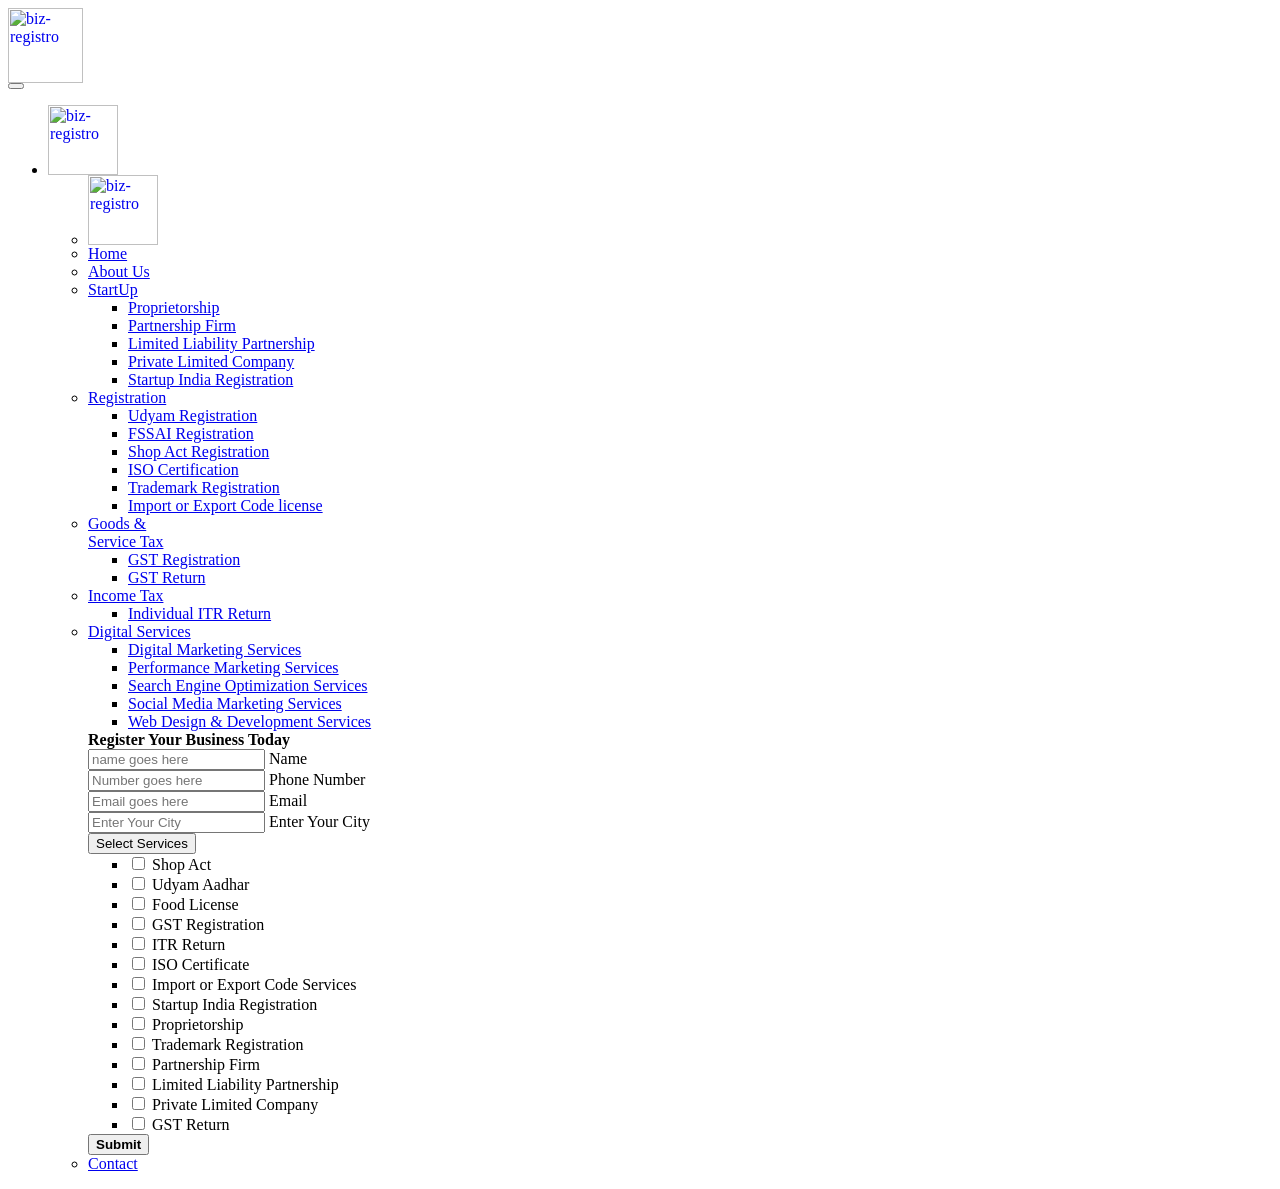
==== index.html @ 070ddfbb "Add files via upload" ====
<html>
    <head>
    <link rel="stylesheet" type="text/css" href="C:\Users\User\Desktop\Demo Website\web1.css" media="all">
    <link rel="stylesheet" type="text/css" href="C:\Users\User\Desktop\Demo Website\web2.css" media="all">
    <link rel="stylesheet" type="text/css" href="C:\Users\User\Desktop\Demo Website\web3.css" media="all">
    </head>
<body>
<div class="main-page-wrapper">
        <header class="theme-main-menu menu-overlay menu-style-six sticky-menu">
           <div class="inner-content">
                <div class="top-header position-relative">
                    <div class="d-flex align-items-center justify-content-between">
                        <div class="logo order-lg-0">
                            <a href="C:\Users\User\Desktop\Demo Website\index.html" class="d-flex align-items-center" title="Logo">
                                <img src="C:\Users\User\Desktop\Demo Website\image\logo.png" style="height:75px"
                                    title="biz-registro" alt="biz-registro">
                        </div>
                        <nav class="navbar navbar-expand-lg p0 ms-lg-5 order-lg-2">
                            <button class="navbar-toggler d-block d-lg-none" type="button" data-bs-toggle="collapse"
                                data-bs-target="#navbarNav" aria-controls="navbarNav" aria-expanded="false"
                                aria-label="Toggle navigation">
                                <span></span>
                            </button>
                            <div class="collapse navbar-collapse" id="navbarNav">
                                <ul class="navbar-nav align-items-lg-center">
                                    <li class="d-block d-lg-none">
                                        <div class="logo"><a href="C:\Users\User\Desktop\Demo Website\index.html" class="d-block" title="Logo"><img
                                                    src="C:\Users\User\Desktop\Demo Website\image\logo.png"
                                                    style="height:70px" title="biz-registro" alt="biz-registro"></a>
                                        </div>
                                    </li>
                                    
                            <div class="collapse navbar-collapse" id="navbarNav">
                                <ul class="navbar-nav align-items-lg-center">
                                    <li class="d-block d-lg-none">
                                        <div class="logo"><a href="C:\Users\User\Desktop\Demo Website\index.html" class="d-block" title="Logo"><img
                                                    src="C:\Users\User\Desktop\Demo Website\image\logo.png"
                                                    style="height:70px" title="biz-registro" alt="biz-registro"></a>
                                        </div>
                                    </li>
                                    <li class="nav-item">
                                        <a class="nav-link" href="C:\Users\User\Desktop\Demo Website\index.html" role="button" title="Home">Home</a>
                                    </li>
                                    <li class="nav-item">
                                        <a class="nav-link w-100" href="https://bizregistro.com/about-us/" role="button"
                                            title="About Us">About Us</a>
                                    </li>
                                    <li class="nav-item dropdown">
                                        <a class="nav-link dropdown-toggle" href="#" title="#" title="#" role="button"
                                            data-bs-toggle="dropdown" data-bs-auto-close="outside"
                                            aria-expanded="false">StartUp
                                        </a>
                                        <ul class="dropdown-menu">
                                            <li><a href="https://bizregistro.com/proprietorship-registration-online/"
                                                    class="dropdown-item"
                                                    title="Proprietorship"><span>Proprietorship</span></a>
                                            </li>
                                            <li><a href="https://bizregistro.com/partnership-firm-registration/"
                                                    class="dropdown-item" title="Partnership Firm"><span>Partnership
                                                        Firm</span></a>
                                            </li>
                                            <li><a href="https://bizregistro.com/limited-liability-partnership/"
                                                    class="dropdown-item"
                                                    title="Limited Liability Partnership"><span>Limited Liability
                                                        Partnership</span></a></li>
                                            <li><a href="https://bizregistro.com/private-limited-company/"
                                                    class="dropdown-item" title="Private Limited Company"><span>Private
                                                        Limited Company</span></a></li>
                                            <li><a href="https://bizregistro.com/startup-india-registration-online/"
                                                    class="dropdown-item" title="Startup India Registration"><span>Startup India Registration
                                                    </span></a></li>
                                        </ul>
                                    </li>
                                    <li class="nav-item dropdown">
                                        <a class="nav-link dropdown-toggle" href="#" title="#" role="button"
                                            data-bs-toggle="dropdown" data-bs-auto-close="outside" aria-expanded="false"
                                            title="Registration">Registration
                                        </a>
                                        <ul class="dropdown-menu">
                                            <li><a href="https://bizregistro.com/udyam-registration/" class="dropdown-item"
                                                    title="Udyam Registration"><span>Udyam Registration</span></a></li>
                                            <li><a href="https://bizregistro.com/fssai-registration/" class="dropdown-item"
                                                    title="FSSAI Registration"><span>FSSAI Registration</span></a></li>
                                            <li><a href="https://bizregistro.com/shop-act-registration/" class="dropdown-item"
                                                    title="Shop Act Registration"><span>Shop Act Registration</span></a>
                                            </li>
                                            <li><a href="https://bizregistro.com/iso-certification-online-service/" class="dropdown-item"
                                                    title="ISO Certification "><span>ISO Certification </span></a>
                                            </li>
                                            <li><a href="https://bizregistro.com/trademark-registration/" class="dropdown-item"
                                                    title="rademark Registration"><span>Trademark
                                                        Registration</span></a>
                                            </li>
                                            <li><a href="https://bizregistro.com/import-export-license-registration-online/" class="dropdown-item"
                                                    title="Import or Export Code license"><span>Import or Export Code license</span></a>
                                            </li>
                                        </ul>
                                    </li>
                                    <li class="nav-item dropdown">
                                        <a class="nav-link dropdown-toggle" href="#" title="#" role="button"
                                            data-bs-toggle="dropdown" data-bs-auto-close="outside" aria-expanded="false"
                                            title="Goods & Service Tax">Goods &<br> Service Tax
                                        </a>
                                        <ul class="dropdown-menu">
                                            <li><a href="https://bizregistro.com/gst-registration/" class="dropdown-item"
                                                    title="GST Registration"><span>GST Registration</span></a>
                                            </li>
                                            <li><a href="https://bizregistro.com/gst-filing/" class="dropdown-item"
                                                    title="GST Return"><span>GST Return</span></a>
                                            </li>
                                        </ul>
                                    </li>
                                    <li class="nav-item dropdown">
                                        <a class="nav-link dropdown-toggle" href="#" title="#" role="button"
                                            data-bs-toggle="dropdown" data-bs-auto-close="outside" aria-expanded="false"
                                            title="Income Tax">Income Tax
                                        </a>
                                        <ul class="dropdown-menu">
                                            <li><a href="https://bizregistro.com/personal-tax-filing/" class="dropdown-item"
                                                    title="Individual ITR Return"><span>Individual ITR Return</span></a>
                                            </li>
                                        </ul>
                                    </li>
                                    <li class="nav-item dropdown">
                                        <a class="nav-link dropdown-toogle" href="#" title="#" role="button"
                                            data-bs-toggle="dropdown" data-bs-auto-close="outside" aria-expanded="false"
                                            title="Other Services"> Digital Services
                                        </a>
                                        <ul class="dropdown-menu">
                                            <li><a href="https://bizregistro.com/digital-marketing/" class="dropdown-item"
                                                    title="Digital Marketing Services"><span>Digital Marketing Services</span></a>
                                            </li>
                                            <li><a href="https://bizregistro.com/performance-marketing-services/" class="dropdown-item"
                                                    title="Performance Marketing Services"><span>Performance Marketing Services</span></a>
                                            </li>
                                            <li><a href="https://bizregistro.com/seo-services-in-pune/" class="dropdown-item"
                                                    title="Search Engine Optimization Services"><span>Search Engine Optimization Services</span></a>
                                            </li>
                                            <li><a href="https://bizregistro.com/social-media-marketing-services-in-pune/" class="dropdown-item"
                                                    title="Social Media Marketing Services"><span>Social Media Marketing Services</span></a>
                                            </li>
                                            <li><a href="https://bizregistro.com/website-design-and-development-services/" class="dropdown-item"
                                                    title="Web Design & Development Services"><span>Web Design & Development Services</span></a>
                                            </li>
                                        </li>
                                        </ul>
                                    </li>
                            
                                    <div class="modal-body">
                                        <form action="https://bizregistro.com//Datasave/new" method="post"
                                            enctype="multipart/form-data" onsubmit="return validateForm1()">
                                            <div clsas="row">
                                                <div class="col-md-12 d-flex justify-content-center mb-3">
                                                    <div class="title"> <b>Register Your Business Today</b></div>
                                                </div>
                                                <div class="form-floating col-md-12 mt-2">
                                                    <input class="form-control" id="name1" name="name"
                                                        placeholder="name goes here"></input>
                                                    <label for="name">Name</label>
                                                    <span class="text-danger fs-5" id="ername1"></span>
                                                </div>
                                                <div class="form-floating col-md-12 mt-2">
                                                    <input class="form-control" id="number1" onkeyup="mobileval1()"
                                                        name="number" placeholder="Number goes here"></input>
                                                    <label for="Number fs-6">Phone Number</label>
                                                    <span class="text-danger fs-5" id="ernumber1"></span>
                                                </div>
                                                <div class="form-floating col-md-12 mt-2">
                                                    <input class="form-control" id="email1" onkeyup="emailvalidation1()"
                                                        name="email" placeholder="Email goes here"></input>
                                                    <label for="Email fs-6" style="font-size:1rem;">Email</label>
                                                    <span class="text-danger fs-5" id="eremail1"></span>
                                                </div>
                                                <div class="form-floating col-md-12 mt-2">
                                                    <input type="text" class="form-control" id="city2" name="city"
                                                        placeholder="Enter Your City"></input>
                                                    <label for="city1" class="fs-6"> Enter Your City </label>
                                                    <span class="text-danger fs-5" id="errcity2"></span>
                                                </div>
                                                <div class="dropdown mt-2">
                                                    <button class="btn btn-secondary dropdown-toggle w-100"
                                                        type="button" onclick="showMultipleCheckbox1()"
                                                        aria-expanded="false">
                                                        Select Services
                                                    </button>
                                                    <span class="text-danger fs-5" id="erservice1"></span>
                                                                                                        <ul class="dropdown-menu w-100" id="serviceList1">
                                                                                                                <li>
                                                            <label class="dropdown-item">
                                                                <input type="checkbox" name="service[]"
                                                                    class="servicess1"
                                                                    value="7" required>
                                                                Shop Act                                                            </label>
                                                        </li>
                                                                                                                <li>
                                                            <label class="dropdown-item">
                                                                <input type="checkbox" name="service[]"
                                                                    class="servicess1"
                                                                    value="5" required>
                                                                Udyam Aadhar                                                            </label>
                                                        </li>
                                                                                                                <li>
                                                            <label class="dropdown-item">
                                                                <input type="checkbox" name="service[]"
                                                                    class="servicess1"
                                                                    value="6" required>
                                                                Food License                                                            </label>
                                                        </li>
                                                                                                                <li>
                                                            <label class="dropdown-item">
                                                                <input type="checkbox" name="service[]"
                                                                    class="servicess1"
                                                                    value="9" required>
                                                                GST Registration                                                            </label>
                                                        </li>
                                                                                                                <li>
                                                            <label class="dropdown-item">
                                                                <input type="checkbox" name="service[]"
                                                                    class="servicess1"
                                                                    value="11" required>
                                                                ITR Return                                                            </label>
                                                        </li>
                                                                                                                <li>
                                                            <label class="dropdown-item">
                                                                <input type="checkbox" name="service[]"
                                                                    class="servicess1"
                                                                    value="12" required>
                                                                ISO Certificate                                                            </label>
                                                        </li>
                                                                                                                <li>
                                                            <label class="dropdown-item">
                                                                <input type="checkbox" name="service[]"
                                                                    class="servicess1"
                                                                    value="18" required>
                                                                Import or Export Code Services                                                            </label>
                                                        </li>
                                                                                                                <li>
                                                            <label class="dropdown-item">
                                                                <input type="checkbox" name="service[]"
                                                                    class="servicess1"
                                                                    value="19" required>
                                                                Startup India Registration                                                            </label>
                                                        </li>
                                                                                                                <li>
                                                            <label class="dropdown-item">
                                                                <input type="checkbox" name="service[]"
                                                                    class="servicess1"
                                                                    value="1" required>
                                                                Proprietorship                                                            </label>
                                                        </li>
                                                                                                                <li>
                                                            <label class="dropdown-item">
                                                                <input type="checkbox" name="service[]"
                                                                    class="servicess1"
                                                                    value="8" required>
                                                                Trademark Registration                                                            </label>
                                                        </li>
                                                                                                                <li>
                                                            <label class="dropdown-item">
                                                                <input type="checkbox" name="service[]"
                                                                    class="servicess1"
                                                                    value="2" required>
                                                                Partnership Firm                                                            </label>
                                                        </li>
                                                                                                                <li>
                                                            <label class="dropdown-item">
                                                                <input type="checkbox" name="service[]"
                                                                    class="servicess1"
                                                                    value="3" required>
                                                                Limited Liability Partnership                                                            </label>
                                                        </li>
                                                                                                                <li>
                                                            <label class="dropdown-item">
                                                                <input type="checkbox" name="service[]"
                                                                    class="servicess1"
                                                                    value="4" required>
                                                                Private Limited Company                                                            </label>
                                                        </li>
                                                                                                                <li>
                                                            <label class="dropdown-item">
                                                                <input type="checkbox" name="service[]"
                                                                    class="servicess1"
                                                                    value="10" required>
                                                                GST Return                                                            </label>
                                                        </li>
                                                                                                            </ul>
                                                </div>
                                                <div class="d-grid gap-2 col-12 mx-auto mt-2">
                                                    <button class="btn btn-warning" onclick="submitform1()"> <b> Submit
                                                        </b>
                                                    </div>
                                    <li class="nav-item">
                                        <a class="nav-link" href="https://bizregistro.com/contact-us/" role="button"
                                            title="Contact">Contact</a>
                                    </li>
                                </ul>
                            </div>
                        </nav>
                        </div>
                        </div>
                    </div>
                </div>
            </div>
    </header>

<script src="C:\Users\User\Desktop\Demo Website\script.js"></script>
</body>
</html>
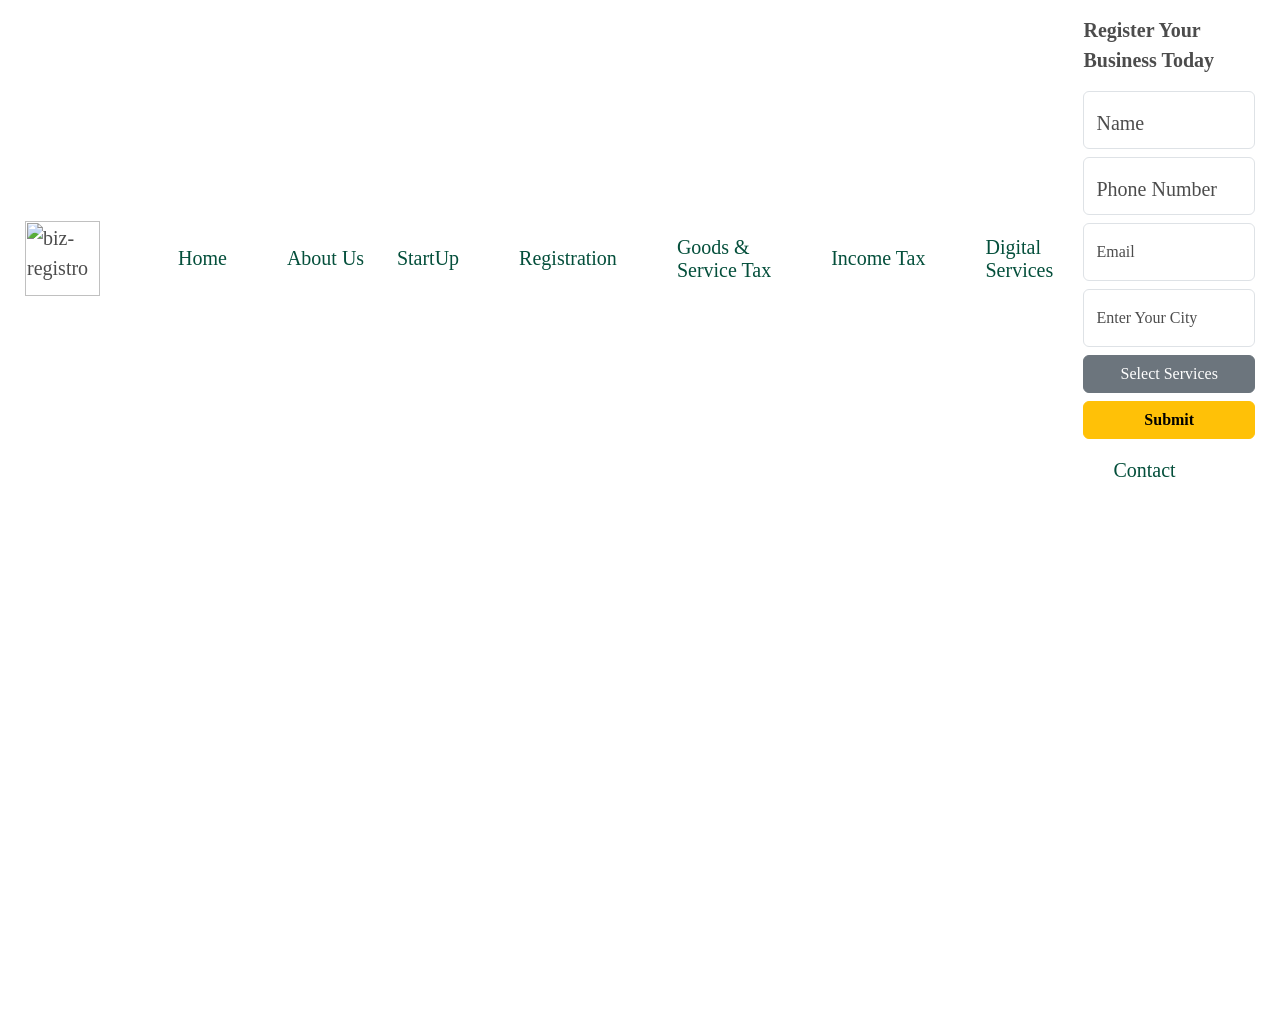
==== commit fec129bd: "Change file paths in index.html to relative Updated file paths for CSS and script files to relative " ====
--- a/index.html
+++ b/index.html
@@ -1,8 +1,8 @@
 <html>
     <head>
-    <link rel="stylesheet" type="text/css" href="C:\Users\User\Desktop\Demo Website\web1.css" media="all">
-    <link rel="stylesheet" type="text/css" href="C:\Users\User\Desktop\Demo Website\web2.css" media="all">
-    <link rel="stylesheet" type="text/css" href="C:\Users\User\Desktop\Demo Website\web3.css" media="all">
+    <link rel="stylesheet" type="text/css" href="web1.css" media="all">
+    <link rel="stylesheet" type="text/css" href="web2.css" media="all">
+    <link rel="stylesheet" type="text/css" href="web3.css" media="all">
     </head>
 <body>
 <div class="main-page-wrapper">
@@ -305,4 +305,4 @@
 
 <script src="C:\Users\User\Desktop\Demo Website\script.js"></script>
 </body>
-</html>+</html>
--- a/web1.css
+++ b/web1.css
@@ -0,0 +1,6 @@
+@charset "UTF-8";/*!
+ * Bootstrap  v5.3.1 (https://getbootstrap.com/)
+ * Copyright 2011-2023 The Bootstrap Authors
+ * Licensed under MIT (https://github.com/twbs/bootstrap/blob/main/LICENSE)
+ */:root,[data-bs-theme=light]{--bs-blue:#0d6efd;--bs-indigo:#6610f2;--bs-purple:#6f42c1;--bs-pink:#d63384;--bs-red:#dc3545;--bs-orange:#fd7e14;--bs-yellow:#ffc107;--bs-green:#198754;--bs-teal:#20c997;--bs-cyan:#0dcaf0;--bs-black:#000;--bs-white:#fff;--bs-gray:#6c757d;--bs-gray-dark:#343a40;--bs-gray-100:#f8f9fa;--bs-gray-200:#e9ecef;--bs-gray-300:#dee2e6;--bs-gray-400:#ced4da;--bs-gray-500:#adb5bd;--bs-gray-600:#6c757d;--bs-gray-700:#495057;--bs-gray-800:#343a40;--bs-gray-900:#212529;--bs-primary:#0d6efd;--bs-secondary:#6c757d;--bs-success:#198754;--bs-info:#0dcaf0;--bs-warning:#ffc107;--bs-danger:#dc3545;--bs-light:#f8f9fa;--bs-dark:#212529;--bs-primary-rgb:13,110,253;--bs-secondary-rgb:108,117,125;--bs-success-rgb:25,135,84;--bs-info-rgb:13,202,240;--bs-warning-rgb:255,193,7;--bs-danger-rgb:220,53,69;--bs-light-rgb:248,249,250;--bs-dark-rgb:33,37,41;--bs-primary-text-emphasis:#052c65;--bs-secondary-text-emphasis:#2b2f32;--bs-success-text-emphasis:#0a3622;--bs-info-text-emphasis:#055160;--bs-warning-text-emphasis:#664d03;--bs-danger-text-emphasis:#58151c;--bs-light-text-emphasis:#495057;--bs-dark-text-emphasis:#495057;--bs-primary-bg-subtle:#cfe2ff;--bs-secondary-bg-subtle:#e2e3e5;--bs-success-bg-subtle:#d1e7dd;--bs-info-bg-subtle:#cff4fc;--bs-warning-bg-subtle:#fff3cd;--bs-danger-bg-subtle:#f8d7da;--bs-light-bg-subtle:#fcfcfd;--bs-dark-bg-subtle:#ced4da;--bs-primary-border-subtle:#9ec5fe;--bs-secondary-border-subtle:#c4c8cb;--bs-success-border-subtle:#a3cfbb;--bs-info-border-subtle:#9eeaf9;--bs-warning-border-subtle:#ffe69c;--bs-danger-border-subtle:#f1aeb5;--bs-light-border-subtle:#e9ecef;--bs-dark-border-subtle:#adb5bd;--bs-white-rgb:255,255,255;--bs-black-rgb:0,0,0;--bs-font-sans-serif:system-ui,-apple-system,"Segoe UI",Roboto,"Helvetica Neue","Noto Sans","Liberation Sans",Arial,sans-serif,"Apple Color Emoji","Segoe UI Emoji","Segoe UI Symbol","Noto Color Emoji";--bs-font-monospace:SFMono-Regular,Menlo,Monaco,Consolas,"Liberation Mono","Courier New",monospace;--bs-gradient:linear-gradient(180deg, rgba(255, 255, 255, 0.15), rgba(255, 255, 255, 0));--bs-body-font-family:var(--bs-font-sans-serif);--bs-body-font-size:1rem;--bs-body-font-weight:400;--bs-body-line-height:1.5;--bs-body-color:#212529;--bs-body-color-rgb:33,37,41;--bs-body-bg:#fff;--bs-body-bg-rgb:255,255,255;--bs-emphasis-color:#000;--bs-emphasis-color-rgb:0,0,0;--bs-secondary-color:rgba(33, 37, 41, 0.75);--bs-secondary-color-rgb:33,37,41;--bs-secondary-bg:#e9ecef;--bs-secondary-bg-rgb:233,236,239;--bs-tertiary-color:rgba(33, 37, 41, 0.5);--bs-tertiary-color-rgb:33,37,41;--bs-tertiary-bg:#f8f9fa;--bs-tertiary-bg-rgb:248,249,250;--bs-heading-color:inherit;--bs-link-color:#0d6efd;--bs-link-color-rgb:13,110,253;--bs-link-decoration:underline;--bs-link-hover-color:#0a58ca;--bs-link-hover-color-rgb:10,88,202;--bs-code-color:#d63384;--bs-highlight-bg:#fff3cd;--bs-border-width:1px;--bs-border-style:solid;--bs-border-color:#dee2e6;--bs-border-color-translucent:rgba(0, 0, 0, 0.175);--bs-border-radius:0.375rem;--bs-border-radius-sm:0.25rem;--bs-border-radius-lg:0.5rem;--bs-border-radius-xl:1rem;--bs-border-radius-xxl:2rem;--bs-border-radius-2xl:var(--bs-border-radius-xxl);--bs-border-radius-pill:50rem;--bs-box-shadow:0 0.5rem 1rem rgba(0, 0, 0, 0.15);--bs-box-shadow-sm:0 0.125rem 0.25rem rgba(0, 0, 0, 0.075);--bs-box-shadow-lg:0 1rem 3rem rgba(0, 0, 0, 0.175);--bs-box-shadow-inset:inset 0 1px 2px rgba(0, 0, 0, 0.075);--bs-focus-ring-width:0.25rem;--bs-focus-ring-opacity:0.25;--bs-focus-ring-color:rgba(13, 110, 253, 0.25);--bs-form-valid-color:#198754;--bs-form-valid-border-color:#198754;--bs-form-invalid-color:#dc3545;--bs-form-invalid-border-color:#dc3545}[data-bs-theme=dark]{color-scheme:dark;--bs-body-color:#dee2e6;--bs-body-color-rgb:222,226,230;--bs-body-bg:#212529;--bs-body-bg-rgb:33,37,41;--bs-emphasis-color:#fff;--bs-emphasis-color-rgb:255,255,255;--bs-secondary-color:rgba(222, 226, 230, 0.75);--bs-secondary-color-rgb:222,226,230;--bs-secondary-bg:#343a40;--bs-secondary-bg-rgb:52,58,64;--bs-tertiary-color:rgba(222, 226, 230, 0.5);--bs-tertiary-color-rgb:222,226,230;--bs-tertiary-bg:#2b3035;--bs-tertiary-bg-rgb:43,48,53;--bs-primary-text-emphasis:#6ea8fe;--bs-secondary-text-emphasis:#a7acb1;--bs-success-text-emphasis:#75b798;--bs-info-text-emphasis:#6edff6;--bs-warning-text-emphasis:#ffda6a;--bs-danger-text-emphasis:#ea868f;--bs-light-text-emphasis:#f8f9fa;--bs-dark-text-emphasis:#dee2e6;--bs-primary-bg-subtle:#031633;--bs-secondary-bg-subtle:#161719;--bs-success-bg-subtle:#051b11;--bs-info-bg-subtle:#032830;--bs-warning-bg-subtle:#332701;--bs-danger-bg-subtle:#2c0b0e;--bs-light-bg-subtle:#343a40;--bs-dark-bg-subtle:#1a1d20;--bs-primary-border-subtle:#084298;--bs-secondary-border-subtle:#41464b;--bs-success-border-subtle:#0f5132;--bs-info-border-subtle:#087990;--bs-warning-border-subtle:#997404;--bs-danger-border-subtle:#842029;--bs-light-border-subtle:#495057;--bs-dark-border-subtle:#343a40;--bs-heading-color:inherit;--bs-link-color:#6ea8fe;--bs-link-hover-color:#8bb9fe;--bs-link-color-rgb:110,168,254;--bs-link-hover-color-rgb:139,185,254;--bs-code-color:#e685b5;--bs-border-color:#495057;--bs-border-color-translucent:rgba(255, 255, 255, 0.15);--bs-form-valid-color:#75b798;--bs-form-valid-border-color:#75b798;--bs-form-invalid-color:#ea868f;--bs-form-invalid-border-color:#ea868f}*,::after,::before{box-sizing:border-box}@media (prefers-reduced-motion:no-preference){:root{scroll-behavior:smooth}}body{margin:0;font-family:var(--bs-body-font-family);font-size:var(--bs-body-font-size);font-weight:var(--bs-body-font-weight);line-height:var(--bs-body-line-height);color:var(--bs-body-color);text-align:var(--bs-body-text-align);background-color:var(--bs-body-bg);-webkit-text-size-adjust:100%;-webkit-tap-highlight-color:transparent}hr{margin:1rem 0;color:inherit;border:0;border-top:var(--bs-border-width) solid;opacity:.25}.h1,.h2,.h3,.h4,.h5,.h6,h1,h2,h3,h4,h5,h6{margin-top:0;margin-bottom:.5rem;font-weight:500;line-height:1.2;color:var(--bs-heading-color)}.h1,h1{font-size:calc(1.375rem + 1.5vw)}@media (min-width:1200px){.h1,h1{font-size:2.5rem}}.h2,h2{font-size:calc(1.325rem + .9vw)}@media (min-width:1200px){.h2,h2{font-size:2rem}}.h3,h3{font-size:calc(1.3rem + .6vw)}@media (min-width:1200px){.h3,h3{font-size:1.75rem}}.h4,h4{font-size:calc(1.275rem + .3vw)}@media (min-width:1200px){.h4,h4{font-size:1.5rem}}.h5,h5{font-size:1.25rem}.h6,h6{font-size:1rem}p{margin-top:0;margin-bottom:1rem}abbr[title]{-webkit-text-decoration:underline dotted;text-decoration:underline dotted;cursor:help;-webkit-text-decoration-skip-ink:none;text-decoration-skip-ink:none}address{margin-bottom:1rem;font-style:normal;line-height:inherit}ol,ul{padding-left:2rem}dl,ol,ul{margin-top:0;margin-bottom:1rem}ol ol,ol ul,ul ol,ul ul{margin-bottom:0}dt{font-weight:700}dd{margin-bottom:.5rem;margin-left:0}blockquote{margin:0 0 1rem}b,strong{font-weight:bolder}.small,small{font-size:.875em}.mark,mark{padding:.1875em;background-color:var(--bs-highlight-bg)}sub,sup{position:relative;font-size:.75em;line-height:0;vertical-align:baseline}sub{bottom:-.25em}sup{top:-.5em}a{color:rgba(var(--bs-link-color-rgb),var(--bs-link-opacity,1));text-decoration:underline}a:hover{--bs-link-color-rgb:var(--bs-link-hover-color-rgb)}a:not([href]):not([class]),a:not([href]):not([class]):hover{color:inherit;text-decoration:none}code,kbd,pre,samp{font-family:var(--bs-font-monospace);font-size:1em}pre{display:block;margin-top:0;margin-bottom:1rem;overflow:auto;font-size:.875em}pre code{font-size:inherit;color:inherit;word-break:normal}code{font-size:.875em;color:var(--bs-code-color);word-wrap:break-word}a>code{color:inherit}kbd{padding:.1875rem .375rem;font-size:.875em;color:var(--bs-body-bg);background-color:var(--bs-body-color);border-radius:.25rem}kbd kbd{padding:0;font-size:1em}figure{margin:0 0 1rem}img,svg{vertical-align:middle}table{caption-side:bottom;border-collapse:collapse}caption{padding-top:.5rem;padding-bottom:.5rem;color:var(--bs-secondary-color);text-align:left}th{text-align:inherit;text-align:-webkit-match-parent}tbody,td,tfoot,th,thead,tr{border-color:inherit;border-style:solid;border-width:0}label{display:inline-block}button{border-radius:0}button:focus:not(:focus-visible){outline:0}button,input,optgroup,select,textarea{margin:0;font-family:inherit;font-size:inherit;line-height:inherit}button,select{text-transform:none}[role=button]{cursor:pointer}select{word-wrap:normal}select:disabled{opacity:1}[list]:not([type=date]):not([type=datetime-local]):not([type=month]):not([type=week]):not([type=time])::-webkit-calendar-picker-indicator{display:none!important}[type=button],[type=reset],[type=submit],button{-webkit-appearance:button}[type=button]:not(:disabled),[type=reset]:not(:disabled),[type=submit]:not(:disabled),button:not(:disabled){cursor:pointer}::-moz-focus-inner{padding:0;border-style:none}textarea{resize:vertical}fieldset{min-width:0;padding:0;margin:0;border:0}legend{float:left;width:100%;padding:0;margin-bottom:.5rem;font-size:calc(1.275rem + .3vw);line-height:inherit}@media (min-width:1200px){legend{font-size:1.5rem}}legend+*{clear:left}::-webkit-datetime-edit-day-field,::-webkit-datetime-edit-fields-wrapper,::-webkit-datetime-edit-hour-field,::-webkit-datetime-edit-minute,::-webkit-datetime-edit-month-field,::-webkit-datetime-edit-text,::-webkit-datetime-edit-year-field{padding:0}::-webkit-inner-spin-button{height:auto}[type=search]{-webkit-appearance:textfield;outline-offset:-2px}::-webkit-search-decoration{-webkit-appearance:none}::-webkit-color-swatch-wrapper{padding:0}::-webkit-file-upload-button{font:inherit;-webkit-appearance:button}::file-selector-button{font:inherit;-webkit-appearance:button}output{display:inline-block}iframe{border:0}summary{display:list-item;cursor:pointer}progress{vertical-align:baseline}[hidden]{display:none!important}.lead{font-size:1.25rem;font-weight:300}.display-1{font-size:calc(1.625rem + 4.5vw);font-weight:300;line-height:1.2}@media (min-width:1200px){.display-1{font-size:5rem}}.display-2{font-size:calc(1.575rem + 3.9vw);font-weight:300;line-height:1.2}@media (min-width:1200px){.display-2{font-size:4.5rem}}.display-3{font-size:calc(1.525rem + 3.3vw);font-weight:300;line-height:1.2}@media (min-width:1200px){.display-3{font-size:4rem}}.display-4{font-size:calc(1.475rem + 2.7vw);font-weight:300;line-height:1.2}@media (min-width:1200px){.display-4{font-size:3.5rem}}.display-5{font-size:calc(1.425rem + 2.1vw);font-weight:300;line-height:1.2}@media (min-width:1200px){.display-5{font-size:3rem}}.display-6{font-size:calc(1.375rem + 1.5vw);font-weight:300;line-height:1.2}@media (min-width:1200px){.display-6{font-size:2.5rem}}.list-unstyled{padding-left:0;list-style:none}.list-inline{padding-left:0;list-style:none}.list-inline-item{display:inline-block}.list-inline-item:not(:last-child){margin-right:.5rem}.initialism{font-size:.875em;text-transform:uppercase}.blockquote{margin-bottom:1rem;font-size:1.25rem}.blockquote>:last-child{margin-bottom:0}.blockquote-footer{margin-top:-1rem;margin-bottom:1rem;font-size:.875em;color:#6c757d}.blockquote-footer::before{content:"— "}.img-fluid{max-width:100%;height:auto}.img-thumbnail{padding:.25rem;background-color:var(--bs-body-bg);border:var(--bs-border-width) solid var(--bs-border-color);border-radius:var(--bs-border-radius);max-width:100%;height:auto}.figure{display:inline-block}.figure-img{margin-bottom:.5rem;line-height:1}.figure-caption{font-size:.875em;color:var(--bs-secondary-color)}.container,.container-fluid,.container-lg,.container-md,.container-sm,.container-xl,.container-xxl{--bs-gutter-x:1.5rem;--bs-gutter-y:0;width:100%;padding-right:calc(var(--bs-gutter-x) * .5);padding-left:calc(var(--bs-gutter-x) * .5);margin-right:auto;margin-left:auto}@media (min-width:576px){.container,.container-sm{max-width:540px}}@media (min-width:768px){.container,.container-md,.container-sm{max-width:720px}}@media (min-width:992px){.container,.container-lg,.container-md,.container-sm{max-width:960px}}@media (min-width:1200px){.container,.container-lg,.container-md,.container-sm,.container-xl{max-width:1140px}}@media (min-width:1400px){.container,.container-lg,.container-md,.container-sm,.container-xl,.container-xxl{max-width:1320px}}:root{--bs-breakpoint-xs:0;--bs-breakpoint-sm:576px;--bs-breakpoint-md:768px;--bs-breakpoint-lg:992px;--bs-breakpoint-xl:1200px;--bs-breakpoint-xxl:1400px}.row{--bs-gutter-x:1.5rem;--bs-gutter-y:0;display:flex;flex-wrap:wrap;margin-top:calc(-1 * var(--bs-gutter-y));margin-right:calc(-.5 * var(--bs-gutter-x));margin-left:calc(-.5 * var(--bs-gutter-x))}.row>*{flex-shrink:0;width:100%;max-width:100%;padding-right:calc(var(--bs-gutter-x) * .5);padding-left:calc(var(--bs-gutter-x) * .5);margin-top:var(--bs-gutter-y)}.col{flex:1 0 0%}.row-cols-auto>*{flex:0 0 auto;width:auto}.row-cols-1>*{flex:0 0 auto;width:100%}.row-cols-2>*{flex:0 0 auto;width:50%}.row-cols-3>*{flex:0 0 auto;width:33.3333333333%}.row-cols-4>*{flex:0 0 auto;width:25%}.row-cols-5>*{flex:0 0 auto;width:20%}.row-cols-6>*{flex:0 0 auto;width:16.6666666667%}.col-auto{flex:0 0 auto;width:auto}.col-1{flex:0 0 auto;width:8.33333333%}.col-2{flex:0 0 auto;width:16.66666667%}.col-3{flex:0 0 auto;width:25%}.col-4{flex:0 0 auto;width:33.33333333%}.col-5{flex:0 0 auto;width:41.66666667%}.col-6{flex:0 0 auto;width:50%}.col-7{flex:0 0 auto;width:58.33333333%}.col-8{flex:0 0 auto;width:66.66666667%}.col-9{flex:0 0 auto;width:75%}.col-10{flex:0 0 auto;width:83.33333333%}.col-11{flex:0 0 auto;width:91.66666667%}.col-12{flex:0 0 auto;width:100%}.offset-1{margin-left:8.33333333%}.offset-2{margin-left:16.66666667%}.offset-3{margin-left:25%}.offset-4{margin-left:33.33333333%}.offset-5{margin-left:41.66666667%}.offset-6{margin-left:50%}.offset-7{margin-left:58.33333333%}.offset-8{margin-left:66.66666667%}.offset-9{margin-left:75%}.offset-10{margin-left:83.33333333%}.offset-11{margin-left:91.66666667%}.g-0,.gx-0{--bs-gutter-x:0}.g-0,.gy-0{--bs-gutter-y:0}.g-1,.gx-1{--bs-gutter-x:0.25rem}.g-1,.gy-1{--bs-gutter-y:0.25rem}.g-2,.gx-2{--bs-gutter-x:0.5rem}.g-2,.gy-2{--bs-gutter-y:0.5rem}.g-3,.gx-3{--bs-gutter-x:1rem}.g-3,.gy-3{--bs-gutter-y:1rem}.g-4,.gx-4{--bs-gutter-x:1.5rem}.g-4,.gy-4{--bs-gutter-y:1.5rem}.g-5,.gx-5{--bs-gutter-x:3rem}.g-5,.gy-5{--bs-gutter-y:3rem}@media (min-width:576px){.col-sm{flex:1 0 0%}.row-cols-sm-auto>*{flex:0 0 auto;width:auto}.row-cols-sm-1>*{flex:0 0 auto;width:100%}.row-cols-sm-2>*{flex:0 0 auto;width:50%}.row-cols-sm-3>*{flex:0 0 auto;width:33.3333333333%}.row-cols-sm-4>*{flex:0 0 auto;width:25%}.row-cols-sm-5>*{flex:0 0 auto;width:20%}.row-cols-sm-6>*{flex:0 0 auto;width:16.6666666667%}.col-sm-auto{flex:0 0 auto;width:auto}.col-sm-1{flex:0 0 auto;width:8.33333333%}.col-sm-2{flex:0 0 auto;width:16.66666667%}.col-sm-3{flex:0 0 auto;width:25%}.col-sm-4{flex:0 0 auto;width:33.33333333%}.col-sm-5{flex:0 0 auto;width:41.66666667%}.col-sm-6{flex:0 0 auto;width:50%}.col-sm-7{flex:0 0 auto;width:58.33333333%}.col-sm-8{flex:0 0 auto;width:66.66666667%}.col-sm-9{flex:0 0 auto;width:75%}.col-sm-10{flex:0 0 auto;width:83.33333333%}.col-sm-11{flex:0 0 auto;width:91.66666667%}.col-sm-12{flex:0 0 auto;width:100%}.offset-sm-0{margin-left:0}.offset-sm-1{margin-left:8.33333333%}.offset-sm-2{margin-left:16.66666667%}.offset-sm-3{margin-left:25%}.offset-sm-4{margin-left:33.33333333%}.offset-sm-5{margin-left:41.66666667%}.offset-sm-6{margin-left:50%}.offset-sm-7{margin-left:58.33333333%}.offset-sm-8{margin-left:66.66666667%}.offset-sm-9{margin-left:75%}.offset-sm-10{margin-left:83.33333333%}.offset-sm-11{margin-left:91.66666667%}.g-sm-0,.gx-sm-0{--bs-gutter-x:0}.g-sm-0,.gy-sm-0{--bs-gutter-y:0}.g-sm-1,.gx-sm-1{--bs-gutter-x:0.25rem}.g-sm-1,.gy-sm-1{--bs-gutter-y:0.25rem}.g-sm-2,.gx-sm-2{--bs-gutter-x:0.5rem}.g-sm-2,.gy-sm-2{--bs-gutter-y:0.5rem}.g-sm-3,.gx-sm-3{--bs-gutter-x:1rem}.g-sm-3,.gy-sm-3{--bs-gutter-y:1rem}.g-sm-4,.gx-sm-4{--bs-gutter-x:1.5rem}.g-sm-4,.gy-sm-4{--bs-gutter-y:1.5rem}.g-sm-5,.gx-sm-5{--bs-gutter-x:3rem}.g-sm-5,.gy-sm-5{--bs-gutter-y:3rem}}@media (min-width:768px){.col-md{flex:1 0 0%}.row-cols-md-auto>*{flex:0 0 auto;width:auto}.row-cols-md-1>*{flex:0 0 auto;width:100%}.row-cols-md-2>*{flex:0 0 auto;width:50%}.row-cols-md-3>*{flex:0 0 auto;width:33.3333333333%}.row-cols-md-4>*{flex:0 0 auto;width:25%}.row-cols-md-5>*{flex:0 0 auto;width:20%}.row-cols-md-6>*{flex:0 0 auto;width:16.6666666667%}.col-md-auto{flex:0 0 auto;width:auto}.col-md-1{flex:0 0 auto;width:8.33333333%}.col-md-2{flex:0 0 auto;width:16.66666667%}.col-md-3{flex:0 0 auto;width:25%}.col-md-4{flex:0 0 auto;width:33.33333333%}.col-md-5{flex:0 0 auto;width:41.66666667%}.col-md-6{flex:0 0 auto;width:50%}.col-md-7{flex:0 0 auto;width:58.33333333%}.col-md-8{flex:0 0 auto;width:66.66666667%}.col-md-9{flex:0 0 auto;width:75%}.col-md-10{flex:0 0 auto;width:83.33333333%}.col-md-11{flex:0 0 auto;width:91.66666667%}.col-md-12{flex:0 0 auto;width:100%}.offset-md-0{margin-left:0}.offset-md-1{margin-left:8.33333333%}.offset-md-2{margin-left:16.66666667%}.offset-md-3{margin-left:25%}.offset-md-4{margin-left:33.33333333%}.offset-md-5{margin-left:41.66666667%}.offset-md-6{margin-left:50%}.offset-md-7{margin-left:58.33333333%}.offset-md-8{margin-left:66.66666667%}.offset-md-9{margin-left:75%}.offset-md-10{margin-left:83.33333333%}.offset-md-11{margin-left:91.66666667%}.g-md-0,.gx-md-0{--bs-gutter-x:0}.g-md-0,.gy-md-0{--bs-gutter-y:0}.g-md-1,.gx-md-1{--bs-gutter-x:0.25rem}.g-md-1,.gy-md-1{--bs-gutter-y:0.25rem}.g-md-2,.gx-md-2{--bs-gutter-x:0.5rem}.g-md-2,.gy-md-2{--bs-gutter-y:0.5rem}.g-md-3,.gx-md-3{--bs-gutter-x:1rem}.g-md-3,.gy-md-3{--bs-gutter-y:1rem}.g-md-4,.gx-md-4{--bs-gutter-x:1.5rem}.g-md-4,.gy-md-4{--bs-gutter-y:1.5rem}.g-md-5,.gx-md-5{--bs-gutter-x:3rem}.g-md-5,.gy-md-5{--bs-gutter-y:3rem}}@media (min-width:992px){.col-lg{flex:1 0 0%}.row-cols-lg-auto>*{flex:0 0 auto;width:auto}.row-cols-lg-1>*{flex:0 0 auto;width:100%}.row-cols-lg-2>*{flex:0 0 auto;width:50%}.row-cols-lg-3>*{flex:0 0 auto;width:33.3333333333%}.row-cols-lg-4>*{flex:0 0 auto;width:25%}.row-cols-lg-5>*{flex:0 0 auto;width:20%}.row-cols-lg-6>*{flex:0 0 auto;width:16.6666666667%}.col-lg-auto{flex:0 0 auto;width:auto}.col-lg-1{flex:0 0 auto;width:8.33333333%}.col-lg-2{flex:0 0 auto;width:16.66666667%}.col-lg-3{flex:0 0 auto;width:25%}.col-lg-4{flex:0 0 auto;width:33.33333333%}.col-lg-5{flex:0 0 auto;width:41.66666667%}.col-lg-6{flex:0 0 auto;width:50%}.col-lg-7{flex:0 0 auto;width:58.33333333%}.col-lg-8{flex:0 0 auto;width:66.66666667%}.col-lg-9{flex:0 0 auto;width:75%}.col-lg-10{flex:0 0 auto;width:83.33333333%}.col-lg-11{flex:0 0 auto;width:91.66666667%}.col-lg-12{flex:0 0 auto;width:100%}.offset-lg-0{margin-left:0}.offset-lg-1{margin-left:8.33333333%}.offset-lg-2{margin-left:16.66666667%}.offset-lg-3{margin-left:25%}.offset-lg-4{margin-left:33.33333333%}.offset-lg-5{margin-left:41.66666667%}.offset-lg-6{margin-left:50%}.offset-lg-7{margin-left:58.33333333%}.offset-lg-8{margin-left:66.66666667%}.offset-lg-9{margin-left:75%}.offset-lg-10{margin-left:83.33333333%}.offset-lg-11{margin-left:91.66666667%}.g-lg-0,.gx-lg-0{--bs-gutter-x:0}.g-lg-0,.gy-lg-0{--bs-gutter-y:0}.g-lg-1,.gx-lg-1{--bs-gutter-x:0.25rem}.g-lg-1,.gy-lg-1{--bs-gutter-y:0.25rem}.g-lg-2,.gx-lg-2{--bs-gutter-x:0.5rem}.g-lg-2,.gy-lg-2{--bs-gutter-y:0.5rem}.g-lg-3,.gx-lg-3{--bs-gutter-x:1rem}.g-lg-3,.gy-lg-3{--bs-gutter-y:1rem}.g-lg-4,.gx-lg-4{--bs-gutter-x:1.5rem}.g-lg-4,.gy-lg-4{--bs-gutter-y:1.5rem}.g-lg-5,.gx-lg-5{--bs-gutter-x:3rem}.g-lg-5,.gy-lg-5{--bs-gutter-y:3rem}}@media (min-width:1200px){.col-xl{flex:1 0 0%}.row-cols-xl-auto>*{flex:0 0 auto;width:auto}.row-cols-xl-1>*{flex:0 0 auto;width:100%}.row-cols-xl-2>*{flex:0 0 auto;width:50%}.row-cols-xl-3>*{flex:0 0 auto;width:33.3333333333%}.row-cols-xl-4>*{flex:0 0 auto;width:25%}.row-cols-xl-5>*{flex:0 0 auto;width:20%}.row-cols-xl-6>*{flex:0 0 auto;width:16.6666666667%}.col-xl-auto{flex:0 0 auto;width:auto}.col-xl-1{flex:0 0 auto;width:8.33333333%}.col-xl-2{flex:0 0 auto;width:16.66666667%}.col-xl-3{flex:0 0 auto;width:25%}.col-xl-4{flex:0 0 auto;width:33.33333333%}.col-xl-5{flex:0 0 auto;width:41.66666667%}.col-xl-6{flex:0 0 auto;width:50%}.col-xl-7{flex:0 0 auto;width:58.33333333%}.col-xl-8{flex:0 0 auto;width:66.66666667%}.col-xl-9{flex:0 0 auto;width:75%}.col-xl-10{flex:0 0 auto;width:83.33333333%}.col-xl-11{flex:0 0 auto;width:91.66666667%}.col-xl-12{flex:0 0 auto;width:100%}.offset-xl-0{margin-left:0}.offset-xl-1{margin-left:8.33333333%}.offset-xl-2{margin-left:16.66666667%}.offset-xl-3{margin-left:25%}.offset-xl-4{margin-left:33.33333333%}.offset-xl-5{margin-left:41.66666667%}.offset-xl-6{margin-left:50%}.offset-xl-7{margin-left:58.33333333%}.offset-xl-8{margin-left:66.66666667%}.offset-xl-9{margin-left:75%}.offset-xl-10{margin-left:83.33333333%}.offset-xl-11{margin-left:91.66666667%}.g-xl-0,.gx-xl-0{--bs-gutter-x:0}.g-xl-0,.gy-xl-0{--bs-gutter-y:0}.g-xl-1,.gx-xl-1{--bs-gutter-x:0.25rem}.g-xl-1,.gy-xl-1{--bs-gutter-y:0.25rem}.g-xl-2,.gx-xl-2{--bs-gutter-x:0.5rem}.g-xl-2,.gy-xl-2{--bs-gutter-y:0.5rem}.g-xl-3,.gx-xl-3{--bs-gutter-x:1rem}.g-xl-3,.gy-xl-3{--bs-gutter-y:1rem}.g-xl-4,.gx-xl-4{--bs-gutter-x:1.5rem}.g-xl-4,.gy-xl-4{--bs-gutter-y:1.5rem}.g-xl-5,.gx-xl-5{--bs-gutter-x:3rem}.g-xl-5,.gy-xl-5{--bs-gutter-y:3rem}}@media (min-width:1400px){.col-xxl{flex:1 0 0%}.row-cols-xxl-auto>*{flex:0 0 auto;width:auto}.row-cols-xxl-1>*{flex:0 0 auto;width:100%}.row-cols-xxl-2>*{flex:0 0 auto;width:50%}.row-cols-xxl-3>*{flex:0 0 auto;width:33.3333333333%}.row-cols-xxl-4>*{flex:0 0 auto;width:25%}.row-cols-xxl-5>*{flex:0 0 auto;width:20%}.row-cols-xxl-6>*{flex:0 0 auto;width:16.6666666667%}.col-xxl-auto{flex:0 0 auto;width:auto}.col-xxl-1{flex:0 0 auto;width:8.33333333%}.col-xxl-2{flex:0 0 auto;width:16.66666667%}.col-xxl-3{flex:0 0 auto;width:25%}.col-xxl-4{flex:0 0 auto;width:33.33333333%}.col-xxl-5{flex:0 0 auto;width:41.66666667%}.col-xxl-6{flex:0 0 auto;width:50%}.col-xxl-7{flex:0 0 auto;width:58.33333333%}.col-xxl-8{flex:0 0 auto;width:66.66666667%}.col-xxl-9{flex:0 0 auto;width:75%}.col-xxl-10{flex:0 0 auto;width:83.33333333%}.col-xxl-11{flex:0 0 auto;width:91.66666667%}.col-xxl-12{flex:0 0 auto;width:100%}.offset-xxl-0{margin-left:0}.offset-xxl-1{margin-left:8.33333333%}.offset-xxl-2{margin-left:16.66666667%}.offset-xxl-3{margin-left:25%}.offset-xxl-4{margin-left:33.33333333%}.offset-xxl-5{margin-left:41.66666667%}.offset-xxl-6{margin-left:50%}.offset-xxl-7{margin-left:58.33333333%}.offset-xxl-8{margin-left:66.66666667%}.offset-xxl-9{margin-left:75%}.offset-xxl-10{margin-left:83.33333333%}.offset-xxl-11{margin-left:91.66666667%}.g-xxl-0,.gx-xxl-0{--bs-gutter-x:0}.g-xxl-0,.gy-xxl-0{--bs-gutter-y:0}.g-xxl-1,.gx-xxl-1{--bs-gutter-x:0.25rem}.g-xxl-1,.gy-xxl-1{--bs-gutter-y:0.25rem}.g-xxl-2,.gx-xxl-2{--bs-gutter-x:0.5rem}.g-xxl-2,.gy-xxl-2{--bs-gutter-y:0.5rem}.g-xxl-3,.gx-xxl-3{--bs-gutter-x:1rem}.g-xxl-3,.gy-xxl-3{--bs-gutter-y:1rem}.g-xxl-4,.gx-xxl-4{--bs-gutter-x:1.5rem}.g-xxl-4,.gy-xxl-4{--bs-gutter-y:1.5rem}.g-xxl-5,.gx-xxl-5{--bs-gutter-x:3rem}.g-xxl-5,.gy-xxl-5{--bs-gutter-y:3rem}}.table{--bs-table-color-type:initial;--bs-table-bg-type:initial;--bs-table-color-state:initial;--bs-table-bg-state:initial;--bs-table-color:var(--bs-body-color);--bs-table-bg:var(--bs-body-bg);--bs-table-border-color:var(--bs-border-color);--bs-table-accent-bg:transparent;--bs-table-striped-color:var(--bs-body-color);--bs-table-striped-bg:rgba(0, 0, 0, 0.05);--bs-table-active-color:var(--bs-body-color);--bs-table-active-bg:rgba(0, 0, 0, 0.1);--bs-table-hover-color:var(--bs-body-color);--bs-table-hover-bg:rgba(0, 0, 0, 0.075);width:100%;margin-bottom:1rem;vertical-align:top;border-color:var(--bs-table-border-color)}.table>:not(caption)>*>*{padding:.5rem .5rem;color:var(--bs-table-color-state,var(--bs-table-color-type,var(--bs-table-color)));background-color:var(--bs-table-bg);border-bottom-width:var(--bs-border-width);box-shadow:inset 0 0 0 9999px var(--bs-table-bg-state,var(--bs-table-bg-type,var(--bs-table-accent-bg)))}.table>tbody{vertical-align:inherit}.table>thead{vertical-align:bottom}.table-group-divider{border-top:calc(var(--bs-border-width) * 2) solid currentcolor}.caption-top{caption-side:top}.table-sm>:not(caption)>*>*{padding:.25rem .25rem}.table-bordered>:not(caption)>*{border-width:var(--bs-border-width) 0}.table-bordered>:not(caption)>*>*{border-width:0 var(--bs-border-width)}.table-borderless>:not(caption)>*>*{border-bottom-width:0}.table-borderless>:not(:first-child){border-top-width:0}.table-striped>tbody>tr:nth-of-type(odd)>*{--bs-table-color-type:var(--bs-table-striped-color);--bs-table-bg-type:var(--bs-table-striped-bg)}.table-striped-columns>:not(caption)>tr>:nth-child(2n){--bs-table-color-type:var(--bs-table-striped-color);--bs-table-bg-type:var(--bs-table-striped-bg)}.table-active{--bs-table-color-state:var(--bs-table-active-color);--bs-table-bg-state:var(--bs-table-active-bg)}.table-hover>tbody>tr:hover>*{--bs-table-color-state:var(--bs-table-hover-color);--bs-table-bg-state:var(--bs-table-hover-bg)}.table-primary{--bs-table-color:#000;--bs-table-bg:#cfe2ff;--bs-table-border-color:#bacbe6;--bs-table-striped-bg:#c5d7f2;--bs-table-striped-color:#000;--bs-table-active-bg:#bacbe6;--bs-table-active-color:#000;--bs-table-hover-bg:#bfd1ec;--bs-table-hover-color:#000;color:var(--bs-table-color);border-color:var(--bs-table-border-color)}.table-secondary{--bs-table-color:#000;--bs-table-bg:#e2e3e5;--bs-table-border-color:#cbccce;--bs-table-striped-bg:#d7d8da;--bs-table-striped-color:#000;--bs-table-active-bg:#cbccce;--bs-table-active-color:#000;--bs-table-hover-bg:#d1d2d4;--bs-table-hover-color:#000;color:var(--bs-table-color);border-color:var(--bs-table-border-color)}.table-success{--bs-table-color:#000;--bs-table-bg:#d1e7dd;--bs-table-border-color:#bcd0c7;--bs-table-striped-bg:#c7dbd2;--bs-table-striped-color:#000;--bs-table-active-bg:#bcd0c7;--bs-table-active-color:#000;--bs-table-hover-bg:#c1d6cc;--bs-table-hover-color:#000;color:var(--bs-table-color);border-color:var(--bs-table-border-color)}.table-info{--bs-table-color:#000;--bs-table-bg:#cff4fc;--bs-table-border-color:#badce3;--bs-table-striped-bg:#c5e8ef;--bs-table-striped-color:#000;--bs-table-active-bg:#badce3;--bs-table-active-color:#000;--bs-table-hover-bg:#bfe2e9;--bs-table-hover-color:#000;color:var(--bs-table-color);border-color:var(--bs-table-border-color)}.table-warning{--bs-table-color:#000;--bs-table-bg:#fff3cd;--bs-table-border-color:#e6dbb9;--bs-table-striped-bg:#f2e7c3;--bs-table-striped-color:#000;--bs-table-active-bg:#e6dbb9;--bs-table-active-color:#000;--bs-table-hover-bg:#ece1be;--bs-table-hover-color:#000;color:var(--bs-table-color);border-color:var(--bs-table-border-color)}.table-danger{--bs-table-color:#000;--bs-table-bg:#f8d7da;--bs-table-border-color:#dfc2c4;--bs-table-striped-bg:#eccccf;--bs-table-striped-color:#000;--bs-table-active-bg:#dfc2c4;--bs-table-active-color:#000;--bs-table-hover-bg:#e5c7ca;--bs-table-hover-color:#000;color:var(--bs-table-color);border-color:var(--bs-table-border-color)}.table-light{--bs-table-color:#000;--bs-table-bg:#f8f9fa;--bs-table-border-color:#dfe0e1;--bs-table-striped-bg:#ecedee;--bs-table-striped-color:#000;--bs-table-active-bg:#dfe0e1;--bs-table-active-color:#000;--bs-table-hover-bg:#e5e6e7;--bs-table-hover-color:#000;color:var(--bs-table-color);border-color:var(--bs-table-border-color)}.table-dark{--bs-table-color:#fff;--bs-table-bg:#212529;--bs-table-border-color:#373b3e;--bs-table-striped-bg:#2c3034;--bs-table-striped-color:#fff;--bs-table-active-bg:#373b3e;--bs-table-active-color:#fff;--bs-table-hover-bg:#323539;--bs-table-hover-color:#fff;color:var(--bs-table-color);border-color:var(--bs-table-border-color)}.table-responsive{overflow-x:auto;-webkit-overflow-scrolling:touch}@media (max-width:575.98px){.table-responsive-sm{overflow-x:auto;-webkit-overflow-scrolling:touch}}@media (max-width:767.98px){.table-responsive-md{overflow-x:auto;-webkit-overflow-scrolling:touch}}@media (max-width:991.98px){.table-responsive-lg{overflow-x:auto;-webkit-overflow-scrolling:touch}}@media (max-width:1199.98px){.table-responsive-xl{overflow-x:auto;-webkit-overflow-scrolling:touch}}@media (max-width:1399.98px){.table-responsive-xxl{overflow-x:auto;-webkit-overflow-scrolling:touch}}.form-label{margin-bottom:.5rem}.col-form-label{padding-top:calc(.375rem + var(--bs-border-width));padding-bottom:calc(.375rem + var(--bs-border-width));margin-bottom:0;font-size:inherit;line-height:1.5}.col-form-label-lg{padding-top:calc(.5rem + var(--bs-border-width));padding-bottom:calc(.5rem + var(--bs-border-width));font-size:1.25rem}.col-form-label-sm{padding-top:calc(.25rem + var(--bs-border-width));padding-bottom:calc(.25rem + var(--bs-border-width));font-size:.875rem}.form-text{margin-top:.25rem;font-size:.875em;color:var(--bs-secondary-color)}.form-control{display:block;width:100%;padding:.375rem .75rem;font-size:1rem;font-weight:400;line-height:1.5;color:var(--bs-body-color);-webkit-appearance:none;-moz-appearance:none;appearance:none;background-color:var(--bs-body-bg);background-clip:padding-box;border:var(--bs-border-width) solid var(--bs-border-color);border-radius:var(--bs-border-radius);transition:border-color .15s ease-in-out,box-shadow .15s ease-in-out}@media (prefers-reduced-motion:reduce){.form-control{transition:none}}.form-control[type=file]{overflow:hidden}.form-control[type=file]:not(:disabled):not([readonly]){cursor:pointer}.form-control:focus{color:var(--bs-body-color);background-color:var(--bs-body-bg);border-color:#86b7fe;outline:0;box-shadow:0 0 0 .25rem rgba(13,110,253,.25)}.form-control::-webkit-date-and-time-value{min-width:85px;height:1.5em;margin:0}.form-control::-webkit-datetime-edit{display:block;padding:0}.form-control::-moz-placeholder{color:var(--bs-secondary-color);opacity:1}.form-control::placeholder{color:var(--bs-secondary-color);opacity:1}.form-control:disabled{background-color:var(--bs-secondary-bg);opacity:1}.form-control::-webkit-file-upload-button{padding:.375rem .75rem;margin:-.375rem -.75rem;-webkit-margin-end:.75rem;margin-inline-end:.75rem;color:var(--bs-body-color);background-color:var(--bs-tertiary-bg);pointer-events:none;border-color:inherit;border-style:solid;border-width:0;border-inline-end-width:var(--bs-border-width);border-radius:0;-webkit-transition:color .15s ease-in-out,background-color .15s ease-in-out,border-color .15s ease-in-out,box-shadow .15s ease-in-out;transition:color .15s ease-in-out,background-color .15s ease-in-out,border-color .15s ease-in-out,box-shadow .15s ease-in-out}.form-control::file-selector-button{padding:.375rem .75rem;margin:-.375rem -.75rem;-webkit-margin-end:.75rem;margin-inline-end:.75rem;color:var(--bs-body-color);background-color:var(--bs-tertiary-bg);pointer-events:none;border-color:inherit;border-style:solid;border-width:0;border-inline-end-width:var(--bs-border-width);border-radius:0;transition:color .15s ease-in-out,background-color .15s ease-in-out,border-color .15s ease-in-out,box-shadow .15s ease-in-out}@media (prefers-reduced-motion:reduce){.form-control::-webkit-file-upload-button{-webkit-transition:none;transition:none}.form-control::file-selector-button{transition:none}}.form-control:hover:not(:disabled):not([readonly])::-webkit-file-upload-button{background-color:var(--bs-secondary-bg)}.form-control:hover:not(:disabled):not([readonly])::file-selector-button{background-color:var(--bs-secondary-bg)}.form-control-plaintext{display:block;width:100%;padding:.375rem 0;margin-bottom:0;line-height:1.5;color:var(--bs-body-color);background-color:transparent;border:solid transparent;border-width:var(--bs-border-width) 0}.form-control-plaintext:focus{outline:0}.form-control-plaintext.form-control-lg,.form-control-plaintext.form-control-sm{padding-right:0;padding-left:0}.form-control-sm{min-height:calc(1.5em + .5rem + calc(var(--bs-border-width) * 2));padding:.25rem .5rem;font-size:.875rem;border-radius:var(--bs-border-radius-sm)}.form-control-sm::-webkit-file-upload-button{padding:.25rem .5rem;margin:-.25rem -.5rem;-webkit-margin-end:.5rem;margin-inline-end:.5rem}.form-control-sm::file-selector-button{padding:.25rem .5rem;margin:-.25rem -.5rem;-webkit-margin-end:.5rem;margin-inline-end:.5rem}.form-control-lg{min-height:calc(1.5em + 1rem + calc(var(--bs-border-width) * 2));padding:.5rem 1rem;font-size:1.25rem;border-radius:var(--bs-border-radius-lg)}.form-control-lg::-webkit-file-upload-button{padding:.5rem 1rem;margin:-.5rem -1rem;-webkit-margin-end:1rem;margin-inline-end:1rem}.form-control-lg::file-selector-button{padding:.5rem 1rem;margin:-.5rem -1rem;-webkit-margin-end:1rem;margin-inline-end:1rem}textarea.form-control{min-height:calc(1.5em + .75rem + calc(var(--bs-border-width) * 2))}textarea.form-control-sm{min-height:calc(1.5em + .5rem + calc(var(--bs-border-width) * 2))}textarea.form-control-lg{min-height:calc(1.5em + 1rem + calc(var(--bs-border-width) * 2))}.form-control-color{width:3rem;height:calc(1.5em + .75rem + calc(var(--bs-border-width) * 2));padding:.375rem}.form-control-color:not(:disabled):not([readonly]){cursor:pointer}.form-control-color::-moz-color-swatch{border:0!important;border-radius:var(--bs-border-radius)}.form-control-color::-webkit-color-swatch{border:0!important;border-radius:var(--bs-border-radius)}.form-control-color.form-control-sm{height:calc(1.5em + .5rem + calc(var(--bs-border-width) * 2))}.form-control-color.form-control-lg{height:calc(1.5em + 1rem + calc(var(--bs-border-width) * 2))}.form-select{--bs-form-select-bg-img:url("data:image/svg+xml,%3csvg xmlns='http://www.w3.org/2000/svg' viewBox='0 0 16 16'%3e%3cpath fill='none' stroke='%23343a40' stroke-linecap='round' stroke-linejoin='round' stroke-width='2' d='m2 5 6 6 6-6'/%3e%3c/svg%3e");display:block;width:100%;padding:.375rem 2.25rem .375rem .75rem;font-size:1rem;font-weight:400;line-height:1.5;color:var(--bs-body-color);-webkit-appearance:none;-moz-appearance:none;appearance:none;background-color:var(--bs-body-bg);background-image:var(--bs-form-select-bg-img),var(--bs-form-select-bg-icon,none);background-repeat:no-repeat;background-position:right .75rem center;background-size:16px 12px;border:var(--bs-border-width) solid var(--bs-border-color);border-radius:var(--bs-border-radius);transition:border-color .15s ease-in-out,box-shadow .15s ease-in-out}@media (prefers-reduced-motion:reduce){.form-select{transition:none}}.form-select:focus{border-color:#86b7fe;outline:0;box-shadow:0 0 0 .25rem rgba(13,110,253,.25)}.form-select[multiple],.form-select[size]:not([size="1"]){padding-right:.75rem;background-image:none}.form-select:disabled{background-color:var(--bs-secondary-bg)}.form-select:-moz-focusring{color:transparent;text-shadow:0 0 0 var(--bs-body-color)}.form-select-sm{padding-top:.25rem;padding-bottom:.25rem;padding-left:.5rem;font-size:.875rem;border-radius:var(--bs-border-radius-sm)}.form-select-lg{padding-top:.5rem;padding-bottom:.5rem;padding-left:1rem;font-size:1.25rem;border-radius:var(--bs-border-radius-lg)}[data-bs-theme=dark] .form-select{--bs-form-select-bg-img:url("data:image/svg+xml,%3csvg xmlns='http://www.w3.org/2000/svg' viewBox='0 0 16 16'%3e%3cpath fill='none' stroke='%23dee2e6' stroke-linecap='round' stroke-linejoin='round' stroke-width='2' d='m2 5 6 6 6-6'/%3e%3c/svg%3e")}.form-check{display:block;min-height:1.5rem;padding-left:1.5em;margin-bottom:.125rem}.form-check .form-check-input{float:left;margin-left:-1.5em}.form-check-reverse{padding-right:1.5em;padding-left:0;text-align:right}.form-check-reverse .form-check-input{float:right;margin-right:-1.5em;margin-left:0}.form-check-input{--bs-form-check-bg:var(--bs-body-bg);width:1em;height:1em;margin-top:.25em;vertical-align:top;-webkit-appearance:none;-moz-appearance:none;appearance:none;background-color:var(--bs-form-check-bg);background-image:var(--bs-form-check-bg-image);background-repeat:no-repeat;background-position:center;background-size:contain;border:var(--bs-border-width) solid var(--bs-border-color);-webkit-print-color-adjust:exact;color-adjust:exact;print-color-adjust:exact}.form-check-input[type=checkbox]{border-radius:.25em}.form-check-input[type=radio]{border-radius:50%}.form-check-input:active{filter:brightness(90%)}.form-check-input:focus{border-color:#86b7fe;outline:0;box-shadow:0 0 0 .25rem rgba(13,110,253,.25)}.form-check-input:checked{background-color:#0d6efd;border-color:#0d6efd}.form-check-input:checked[type=checkbox]{--bs-form-check-bg-image:url("data:image/svg+xml,%3csvg xmlns='http://www.w3.org/2000/svg' viewBox='0 0 20 20'%3e%3cpath fill='none' stroke='%23fff' stroke-linecap='round' stroke-linejoin='round' stroke-width='3' d='m6 10 3 3 6-6'/%3e%3c/svg%3e")}.form-check-input:checked[type=radio]{--bs-form-check-bg-image:url("data:image/svg+xml,%3csvg xmlns='http://www.w3.org/2000/svg' viewBox='-4 -4 8 8'%3e%3ccircle r='2' fill='%23fff'/%3e%3c/svg%3e")}.form-check-input[type=checkbox]:indeterminate{background-color:#0d6efd;border-color:#0d6efd;--bs-form-check-bg-image:url("data:image/svg+xml,%3csvg xmlns='http://www.w3.org/2000/svg' viewBox='0 0 20 20'%3e%3cpath fill='none' stroke='%23fff' stroke-linecap='round' stroke-linejoin='round' stroke-width='3' d='M6 10h8'/%3e%3c/svg%3e")}.form-check-input:disabled{pointer-events:none;filter:none;opacity:.5}.form-check-input:disabled~.form-check-label,.form-check-input[disabled]~.form-check-label{cursor:default;opacity:.5}.form-switch{padding-left:2.5em}.form-switch .form-check-input{--bs-form-switch-bg:url("data:image/svg+xml,%3csvg xmlns='http://www.w3.org/2000/svg' viewBox='-4 -4 8 8'%3e%3ccircle r='3' fill='rgba%280, 0, 0, 0.25%29'/%3e%3c/svg%3e");width:2em;margin-left:-2.5em;background-image:var(--bs-form-switch-bg);background-position:left center;border-radius:2em;transition:background-position .15s ease-in-out}@media (prefers-reduced-motion:reduce){.form-switch .form-check-input{transition:none}}.form-switch .form-check-input:focus{--bs-form-switch-bg:url("data:image/svg+xml,%3csvg xmlns='http://www.w3.org/2000/svg' viewBox='-4 -4 8 8'%3e%3ccircle r='3' fill='%2386b7fe'/%3e%3c/svg%3e")}.form-switch .form-check-input:checked{background-position:right center;--bs-form-switch-bg:url("data:image/svg+xml,%3csvg xmlns='http://www.w3.org/2000/svg' viewBox='-4 -4 8 8'%3e%3ccircle r='3' fill='%23fff'/%3e%3c/svg%3e")}.form-switch.form-check-reverse{padding-right:2.5em;padding-left:0}.form-switch.form-check-reverse .form-check-input{margin-right:-2.5em;margin-left:0}.form-check-inline{display:inline-block;margin-right:1rem}.btn-check{position:absolute;clip:rect(0,0,0,0);pointer-events:none}.btn-check:disabled+.btn,.btn-check[disabled]+.btn{pointer-events:none;filter:none;opacity:.65}[data-bs-theme=dark] .form-switch .form-check-input:not(:checked):not(:focus){--bs-form-switch-bg:url("data:image/svg+xml,%3csvg xmlns='http://www.w3.org/2000/svg' viewBox='-4 -4 8 8'%3e%3ccircle r='3' fill='rgba%28255, 255, 255, 0.25%29'/%3e%3c/svg%3e")}.form-range{width:100%;height:1.5rem;padding:0;-webkit-appearance:none;-moz-appearance:none;appearance:none;background-color:transparent}.form-range:focus{outline:0}.form-range:focus::-webkit-slider-thumb{box-shadow:0 0 0 1px #fff,0 0 0 .25rem rgba(13,110,253,.25)}.form-range:focus::-moz-range-thumb{box-shadow:0 0 0 1px #fff,0 0 0 .25rem rgba(13,110,253,.25)}.form-range::-moz-focus-outer{border:0}.form-range::-webkit-slider-thumb{width:1rem;height:1rem;margin-top:-.25rem;-webkit-appearance:none;appearance:none;background-color:#0d6efd;border:0;border-radius:1rem;-webkit-transition:background-color .15s ease-in-out,border-color .15s ease-in-out,box-shadow .15s ease-in-out;transition:background-color .15s ease-in-out,border-color .15s ease-in-out,box-shadow .15s ease-in-out}@media (prefers-reduced-motion:reduce){.form-range::-webkit-slider-thumb{-webkit-transition:none;transition:none}}.form-range::-webkit-slider-thumb:active{background-color:#b6d4fe}.form-range::-webkit-slider-runnable-track{width:100%;height:.5rem;color:transparent;cursor:pointer;background-color:var(--bs-tertiary-bg);border-color:transparent;border-radius:1rem}.form-range::-moz-range-thumb{width:1rem;height:1rem;-moz-appearance:none;appearance:none;background-color:#0d6efd;border:0;border-radius:1rem;-moz-transition:background-color .15s ease-in-out,border-color .15s ease-in-out,box-shadow .15s ease-in-out;transition:background-color .15s ease-in-out,border-color .15s ease-in-out,box-shadow .15s ease-in-out}@media (prefers-reduced-motion:reduce){.form-range::-moz-range-thumb{-moz-transition:none;transition:none}}.form-range::-moz-range-thumb:active{background-color:#b6d4fe}.form-range::-moz-range-track{width:100%;height:.5rem;color:transparent;cursor:pointer;background-color:var(--bs-tertiary-bg);border-color:transparent;border-radius:1rem}.form-range:disabled{pointer-events:none}.form-range:disabled::-webkit-slider-thumb{background-color:var(--bs-secondary-color)}.form-range:disabled::-moz-range-thumb{background-color:var(--bs-secondary-color)}.form-floating{position:relative}.form-floating>.form-control,.form-floating>.form-control-plaintext,.form-floating>.form-select{height:calc(3.5rem + calc(var(--bs-border-width) * 2));min-height:calc(3.5rem + calc(var(--bs-border-width) * 2));line-height:1.25}.form-floating>label{position:absolute;top:0;left:0;z-index:2;height:100%;padding:1rem .75rem;overflow:hidden;text-align:start;text-overflow:ellipsis;white-space:nowrap;pointer-events:none;border:var(--bs-border-width) solid transparent;transform-origin:0 0;transition:opacity .1s ease-in-out,transform .1s ease-in-out}@media (prefers-reduced-motion:reduce){.form-floating>label{transition:none}}.form-floating>.form-control,.form-floating>.form-control-plaintext{padding:1rem .75rem}.form-floating>.form-control-plaintext::-moz-placeholder,.form-floating>.form-control::-moz-placeholder{color:transparent}.form-floating>.form-control-plaintext::placeholder,.form-floating>.form-control::placeholder{color:transparent}.form-floating>.form-control-plaintext:not(:-moz-placeholder-shown),.form-floating>.form-control:not(:-moz-placeholder-shown){padding-top:1.625rem;padding-bottom:.625rem}.form-floating>.form-control-plaintext:focus,.form-floating>.form-control-plaintext:not(:placeholder-shown),.form-floating>.form-control:focus,.form-floating>.form-control:not(:placeholder-shown){padding-top:1.625rem;padding-bottom:.625rem}.form-floating>.form-control-plaintext:-webkit-autofill,.form-floating>.form-control:-webkit-autofill{padding-top:1.625rem;padding-bottom:.625rem}.form-floating>.form-select{padding-top:1.625rem;padding-bottom:.625rem}.form-floating>.form-control:not(:-moz-placeholder-shown)~label{color:rgba(var(--bs-body-color-rgb),.65);transform:scale(.85) translateY(-.5rem) translateX(.15rem)}.form-floating>.form-control-plaintext~label,.form-floating>.form-control:focus~label,.form-floating>.form-control:not(:placeholder-shown)~label,.form-floating>.form-select~label{color:rgba(var(--bs-body-color-rgb),.65);transform:scale(.85) translateY(-.5rem) translateX(.15rem)}.form-floating>.form-control:not(:-moz-placeholder-shown)~label::after{position:absolute;inset:1rem 0.375rem;z-index:-1;height:1.5em;content:"";background-color:var(--bs-body-bg);border-radius:var(--bs-border-radius)}.form-floating>.form-control-plaintext~label::after,.form-floating>.form-control:focus~label::after,.form-floating>.form-control:not(:placeholder-shown)~label::after,.form-floating>.form-select~label::after{position:absolute;inset:1rem 0.375rem;z-index:-1;height:1.5em;content:"";background-color:var(--bs-body-bg);border-radius:var(--bs-border-radius)}.form-floating>.form-control:-webkit-autofill~label{color:rgba(var(--bs-body-color-rgb),.65);transform:scale(.85) translateY(-.5rem) translateX(.15rem)}.form-floating>.form-control-plaintext~label{border-width:var(--bs-border-width) 0}.form-floating>.form-control:disabled~label,.form-floating>:disabled~label{color:#6c757d}.form-floating>.form-control:disabled~label::after,.form-floating>:disabled~label::after{background-color:var(--bs-secondary-bg)}.input-group{position:relative;display:flex;flex-wrap:wrap;align-items:stretch;width:100%}.input-group>.form-control,.input-group>.form-floating,.input-group>.form-select{position:relative;flex:1 1 auto;width:1%;min-width:0}.input-group>.form-control:focus,.input-group>.form-floating:focus-within,.input-group>.form-select:focus{z-index:5}.input-group .btn{position:relative;z-index:2}.input-group .btn:focus{z-index:5}.input-group-text{display:flex;align-items:center;padding:.375rem .75rem;font-size:1rem;font-weight:400;line-height:1.5;color:var(--bs-body-color);text-align:center;white-space:nowrap;background-color:var(--bs-tertiary-bg);border:var(--bs-border-width) solid var(--bs-border-color);border-radius:var(--bs-border-radius)}.input-group-lg>.btn,.input-group-lg>.form-control,.input-group-lg>.form-select,.input-group-lg>.input-group-text{padding:.5rem 1rem;font-size:1.25rem;border-radius:var(--bs-border-radius-lg)}.input-group-sm>.btn,.input-group-sm>.form-control,.input-group-sm>.form-select,.input-group-sm>.input-group-text{padding:.25rem .5rem;font-size:.875rem;border-radius:var(--bs-border-radius-sm)}.input-group-lg>.form-select,.input-group-sm>.form-select{padding-right:3rem}.input-group:not(.has-validation)>.dropdown-toggle:nth-last-child(n+3),.input-group:not(.has-validation)>.form-floating:not(:last-child)>.form-control,.input-group:not(.has-validation)>.form-floating:not(:last-child)>.form-select,.input-group:not(.has-validation)>:not(:last-child):not(.dropdown-toggle):not(.dropdown-menu):not(.form-floating){border-top-right-radius:0;border-bottom-right-radius:0}.input-group.has-validation>.dropdown-toggle:nth-last-child(n+4),.input-group.has-validation>.form-floating:nth-last-child(n+3)>.form-control,.input-group.has-validation>.form-floating:nth-last-child(n+3)>.form-select,.input-group.has-validation>:nth-last-child(n+3):not(.dropdown-toggle):not(.dropdown-menu):not(.form-floating){border-top-right-radius:0;border-bottom-right-radius:0}.input-group>:not(:first-child):not(.dropdown-menu):not(.valid-tooltip):not(.valid-feedback):not(.invalid-tooltip):not(.invalid-feedback){margin-left:calc(var(--bs-border-width) * -1);border-top-left-radius:0;border-bottom-left-radius:0}.input-group>.form-floating:not(:first-child)>.form-control,.input-group>.form-floating:not(:first-child)>.form-select{border-top-left-radius:0;border-bottom-left-radius:0}.valid-feedback{display:none;width:100%;margin-top:.25rem;font-size:.875em;color:var(--bs-form-valid-color)}.valid-tooltip{position:absolute;top:100%;z-index:5;display:none;max-width:100%;padding:.25rem .5rem;margin-top:.1rem;font-size:.875rem;color:#fff;background-color:var(--bs-success);border-radius:var(--bs-border-radius)}.is-valid~.valid-feedback,.is-valid~.valid-tooltip,.was-validated :valid~.valid-feedback,.was-validated :valid~.valid-tooltip{display:block}.form-control.is-valid,.was-validated .form-control:valid{border-color:var(--bs-form-valid-border-color);padding-right:calc(1.5em + .75rem);background-image:url("data:image/svg+xml,%3csvg xmlns='http://www.w3.org/2000/svg' viewBox='0 0 8 8'%3e%3cpath fill='%23198754' d='M2.3 6.73.6 4.53c-.4-1.04.46-1.4 1.1-.8l1.1 1.4 3.4-3.8c.6-.63 1.6-.27 1.2.7l-4 4.6c-.43.5-.8.4-1.1.1z'/%3e%3c/svg%3e");background-repeat:no-repeat;background-position:right calc(.375em + .1875rem) center;background-size:calc(.75em + .375rem) calc(.75em + .375rem)}.form-control.is-valid:focus,.was-validated .form-control:valid:focus{border-color:var(--bs-form-valid-border-color);box-shadow:0 0 0 .25rem rgba(var(--bs-success-rgb),.25)}.was-validated textarea.form-control:valid,textarea.form-control.is-valid{padding-right:calc(1.5em + .75rem);background-position:top calc(.375em + .1875rem) right calc(.375em + .1875rem)}.form-select.is-valid,.was-validated .form-select:valid{border-color:var(--bs-form-valid-border-color)}.form-select.is-valid:not([multiple]):not([size]),.form-select.is-valid:not([multiple])[size="1"],.was-validated .form-select:valid:not([multiple]):not([size]),.was-validated .form-select:valid:not([multiple])[size="1"]{--bs-form-select-bg-icon:url("data:image/svg+xml,%3csvg xmlns='http://www.w3.org/2000/svg' viewBox='0 0 8 8'%3e%3cpath fill='%23198754' d='M2.3 6.73.6 4.53c-.4-1.04.46-1.4 1.1-.8l1.1 1.4 3.4-3.8c.6-.63 1.6-.27 1.2.7l-4 4.6c-.43.5-.8.4-1.1.1z'/%3e%3c/svg%3e");padding-right:4.125rem;background-position:right .75rem center,center right 2.25rem;background-size:16px 12px,calc(.75em + .375rem) calc(.75em + .375rem)}.form-select.is-valid:focus,.was-validated .form-select:valid:focus{border-color:var(--bs-form-valid-border-color);box-shadow:0 0 0 .25rem rgba(var(--bs-success-rgb),.25)}.form-control-color.is-valid,.was-validated .form-control-color:valid{width:calc(3rem + calc(1.5em + .75rem))}.form-check-input.is-valid,.was-validated .form-check-input:valid{border-color:var(--bs-form-valid-border-color)}.form-check-input.is-valid:checked,.was-validated .form-check-input:valid:checked{background-color:var(--bs-form-valid-color)}.form-check-input.is-valid:focus,.was-validated .form-check-input:valid:focus{box-shadow:0 0 0 .25rem rgba(var(--bs-success-rgb),.25)}.form-check-input.is-valid~.form-check-label,.was-validated .form-check-input:valid~.form-check-label{color:var(--bs-form-valid-color)}.form-check-inline .form-check-input~.valid-feedback{margin-left:.5em}.input-group>.form-control:not(:focus).is-valid,.input-group>.form-floating:not(:focus-within).is-valid,.input-group>.form-select:not(:focus).is-valid,.was-validated .input-group>.form-control:not(:focus):valid,.was-validated .input-group>.form-floating:not(:focus-within):valid,.was-validated .input-group>.form-select:not(:focus):valid{z-index:3}.invalid-feedback{display:none;width:100%;margin-top:.25rem;font-size:.875em;color:var(--bs-form-invalid-color)}.invalid-tooltip{position:absolute;top:100%;z-index:5;display:none;max-width:100%;padding:.25rem .5rem;margin-top:.1rem;font-size:.875rem;color:#fff;background-color:var(--bs-danger);border-radius:var(--bs-border-radius)}.is-invalid~.invalid-feedback,.is-invalid~.invalid-tooltip,.was-validated :invalid~.invalid-feedback,.was-validated :invalid~.invalid-tooltip{display:block}.form-control.is-invalid,.was-validated .form-control:invalid{border-color:var(--bs-form-invalid-border-color);padding-right:calc(1.5em + .75rem);background-image:url("data:image/svg+xml,%3csvg xmlns='http://www.w3.org/2000/svg' viewBox='0 0 12 12' width='12' height='12' fill='none' stroke='%23dc3545'%3e%3ccircle cx='6' cy='6' r='4.5'/%3e%3cpath stroke-linejoin='round' d='M5.8 3.6h.4L6 6.5z'/%3e%3ccircle cx='6' cy='8.2' r='.6' fill='%23dc3545' stroke='none'/%3e%3c/svg%3e");background-repeat:no-repeat;background-position:right calc(.375em + .1875rem) center;background-size:calc(.75em + .375rem) calc(.75em + .375rem)}.form-control.is-invalid:focus,.was-validated .form-control:invalid:focus{border-color:var(--bs-form-invalid-border-color);box-shadow:0 0 0 .25rem rgba(var(--bs-danger-rgb),.25)}.was-validated textarea.form-control:invalid,textarea.form-control.is-invalid{padding-right:calc(1.5em + .75rem);background-position:top calc(.375em + .1875rem) right calc(.375em + .1875rem)}.form-select.is-invalid,.was-validated .form-select:invalid{border-color:var(--bs-form-invalid-border-color)}.form-select.is-invalid:not([multiple]):not([size]),.form-select.is-invalid:not([multiple])[size="1"],.was-validated .form-select:invalid:not([multiple]):not([size]),.was-validated .form-select:invalid:not([multiple])[size="1"]{--bs-form-select-bg-icon:url("data:image/svg+xml,%3csvg xmlns='http://www.w3.org/2000/svg' viewBox='0 0 12 12' width='12' height='12' fill='none' stroke='%23dc3545'%3e%3ccircle cx='6' cy='6' r='4.5'/%3e%3cpath stroke-linejoin='round' d='M5.8 3.6h.4L6 6.5z'/%3e%3ccircle cx='6' cy='8.2' r='.6' fill='%23dc3545' stroke='none'/%3e%3c/svg%3e");padding-right:4.125rem;background-position:right .75rem center,center right 2.25rem;background-size:16px 12px,calc(.75em + .375rem) calc(.75em + .375rem)}.form-select.is-invalid:focus,.was-validated .form-select:invalid:focus{border-color:var(--bs-form-invalid-border-color);box-shadow:0 0 0 .25rem rgba(var(--bs-danger-rgb),.25)}.form-control-color.is-invalid,.was-validated .form-control-color:invalid{width:calc(3rem + calc(1.5em + .75rem))}.form-check-input.is-invalid,.was-validated .form-check-input:invalid{border-color:var(--bs-form-invalid-border-color)}.form-check-input.is-invalid:checked,.was-validated .form-check-input:invalid:checked{background-color:var(--bs-form-invalid-color)}.form-check-input.is-invalid:focus,.was-validated .form-check-input:invalid:focus{box-shadow:0 0 0 .25rem rgba(var(--bs-danger-rgb),.25)}.form-check-input.is-invalid~.form-check-label,.was-validated .form-check-input:invalid~.form-check-label{color:var(--bs-form-invalid-color)}.form-check-inline .form-check-input~.invalid-feedback{margin-left:.5em}.input-group>.form-control:not(:focus).is-invalid,.input-group>.form-floating:not(:focus-within).is-invalid,.input-group>.form-select:not(:focus).is-invalid,.was-validated .input-group>.form-control:not(:focus):invalid,.was-validated .input-group>.form-floating:not(:focus-within):invalid,.was-validated .input-group>.form-select:not(:focus):invalid{z-index:4}.btn{--bs-btn-padding-x:0.75rem;--bs-btn-padding-y:0.375rem;--bs-btn-font-family: ;--bs-btn-font-size:1rem;--bs-btn-font-weight:400;--bs-btn-line-height:1.5;--bs-btn-color:var(--bs-body-color);--bs-btn-bg:transparent;--bs-btn-border-width:var(--bs-border-width);--bs-btn-border-color:transparent;--bs-btn-border-radius:var(--bs-border-radius);--bs-btn-hover-border-color:transparent;--bs-btn-box-shadow:inset 0 1px 0 rgba(255, 255, 255, 0.15),0 1px 1px rgba(0, 0, 0, 0.075);--bs-btn-disabled-opacity:0.65;--bs-btn-focus-box-shadow:0 0 0 0.25rem rgba(var(--bs-btn-focus-shadow-rgb), .5);display:inline-block;padding:var(--bs-btn-padding-y) var(--bs-btn-padding-x);font-family:var(--bs-btn-font-family);font-size:var(--bs-btn-font-size);font-weight:var(--bs-btn-font-weight);line-height:var(--bs-btn-line-height);color:var(--bs-btn-color);text-align:center;text-decoration:none;vertical-align:middle;cursor:pointer;-webkit-user-select:none;-moz-user-select:none;user-select:none;border:var(--bs-btn-border-width) solid var(--bs-btn-border-color);border-radius:var(--bs-btn-border-radius);background-color:var(--bs-btn-bg);transition:color .15s ease-in-out,background-color .15s ease-in-out,border-color .15s ease-in-out,box-shadow .15s ease-in-out}@media (prefers-reduced-motion:reduce){.btn{transition:none}}.btn:hover{color:var(--bs-btn-hover-color);background-color:var(--bs-btn-hover-bg);border-color:var(--bs-btn-hover-border-color)}.btn-check+.btn:hover{color:var(--bs-btn-color);background-color:var(--bs-btn-bg);border-color:var(--bs-btn-border-color)}.btn:focus-visible{color:var(--bs-btn-hover-color);background-color:var(--bs-btn-hover-bg);border-color:var(--bs-btn-hover-border-color);outline:0;box-shadow:var(--bs-btn-focus-box-shadow)}.btn-check:focus-visible+.btn{border-color:var(--bs-btn-hover-border-color);outline:0;box-shadow:var(--bs-btn-focus-box-shadow)}.btn-check:checked+.btn,.btn.active,.btn.show,.btn:first-child:active,:not(.btn-check)+.btn:active{color:var(--bs-btn-active-color);background-color:var(--bs-btn-active-bg);border-color:var(--bs-btn-active-border-color)}.btn-check:checked+.btn:focus-visible,.btn.active:focus-visible,.btn.show:focus-visible,.btn:first-child:active:focus-visible,:not(.btn-check)+.btn:active:focus-visible{box-shadow:var(--bs-btn-focus-box-shadow)}.btn.disabled,.btn:disabled,fieldset:disabled .btn{color:var(--bs-btn-disabled-color);pointer-events:none;background-color:var(--bs-btn-disabled-bg);border-color:var(--bs-btn-disabled-border-color);opacity:var(--bs-btn-disabled-opacity)}.btn-primary{--bs-btn-color:#fff;--bs-btn-bg:#0d6efd;--bs-btn-border-color:#0d6efd;--bs-btn-hover-color:#fff;--bs-btn-hover-bg:#0b5ed7;--bs-btn-hover-border-color:#0a58ca;--bs-btn-focus-shadow-rgb:49,132,253;--bs-btn-active-color:#fff;--bs-btn-active-bg:#0a58ca;--bs-btn-active-border-color:#0a53be;--bs-btn-active-shadow:inset 0 3px 5px rgba(0, 0, 0, 0.125);--bs-btn-disabled-color:#fff;--bs-btn-disabled-bg:#0d6efd;--bs-btn-disabled-border-color:#0d6efd}.btn-secondary{--bs-btn-color:#fff;--bs-btn-bg:#6c757d;--bs-btn-border-color:#6c757d;--bs-btn-hover-color:#fff;--bs-btn-hover-bg:#5c636a;--bs-btn-hover-border-color:#565e64;--bs-btn-focus-shadow-rgb:130,138,145;--bs-btn-active-color:#fff;--bs-btn-active-bg:#565e64;--bs-btn-active-border-color:#51585e;--bs-btn-active-shadow:inset 0 3px 5px rgba(0, 0, 0, 0.125);--bs-btn-disabled-color:#fff;--bs-btn-disabled-bg:#6c757d;--bs-btn-disabled-border-color:#6c757d}.btn-success{--bs-btn-color:#fff;--bs-btn-bg:#198754;--bs-btn-border-color:#198754;--bs-btn-hover-color:#fff;--bs-btn-hover-bg:#157347;--bs-btn-hover-border-color:#146c43;--bs-btn-focus-shadow-rgb:60,153,110;--bs-btn-active-color:#fff;--bs-btn-active-bg:#146c43;--bs-btn-active-border-color:#13653f;--bs-btn-active-shadow:inset 0 3px 5px rgba(0, 0, 0, 0.125);--bs-btn-disabled-color:#fff;--bs-btn-disabled-bg:#198754;--bs-btn-disabled-border-color:#198754}.btn-info{--bs-btn-color:#000;--bs-btn-bg:#0dcaf0;--bs-btn-border-color:#0dcaf0;--bs-btn-hover-color:#000;--bs-btn-hover-bg:#31d2f2;--bs-btn-hover-border-color:#25cff2;--bs-btn-focus-shadow-rgb:11,172,204;--bs-btn-active-color:#000;--bs-btn-active-bg:#3dd5f3;--bs-btn-active-border-color:#25cff2;--bs-btn-active-shadow:inset 0 3px 5px rgba(0, 0, 0, 0.125);--bs-btn-disabled-color:#000;--bs-btn-disabled-bg:#0dcaf0;--bs-btn-disabled-border-color:#0dcaf0}.btn-warning{--bs-btn-color:#000;--bs-btn-bg:#ffc107;--bs-btn-border-color:#ffc107;--bs-btn-hover-color:#000;--bs-btn-hover-bg:#ffca2c;--bs-btn-hover-border-color:#ffc720;--bs-btn-focus-shadow-rgb:217,164,6;--bs-btn-active-color:#000;--bs-btn-active-bg:#ffcd39;--bs-btn-active-border-color:#ffc720;--bs-btn-active-shadow:inset 0 3px 5px rgba(0, 0, 0, 0.125);--bs-btn-disabled-color:#000;--bs-btn-disabled-bg:#ffc107;--bs-btn-disabled-border-color:#ffc107}.btn-danger{--bs-btn-color:#fff;--bs-btn-bg:#dc3545;--bs-btn-border-color:#dc3545;--bs-btn-hover-color:#fff;--bs-btn-hover-bg:#bb2d3b;--bs-btn-hover-border-color:#b02a37;--bs-btn-focus-shadow-rgb:225,83,97;--bs-btn-active-color:#fff;--bs-btn-active-bg:#b02a37;--bs-btn-active-border-color:#a52834;--bs-btn-active-shadow:inset 0 3px 5px rgba(0, 0, 0, 0.125);--bs-btn-disabled-color:#fff;--bs-btn-disabled-bg:#dc3545;--bs-btn-disabled-border-color:#dc3545}.btn-light{--bs-btn-color:#000;--bs-btn-bg:#f8f9fa;--bs-btn-border-color:#f8f9fa;--bs-btn-hover-color:#000;--bs-btn-hover-bg:#d3d4d5;--bs-btn-hover-border-color:#c6c7c8;--bs-btn-focus-shadow-rgb:211,212,213;--bs-btn-active-color:#000;--bs-btn-active-bg:#c6c7c8;--bs-btn-active-border-color:#babbbc;--bs-btn-active-shadow:inset 0 3px 5px rgba(0, 0, 0, 0.125);--bs-btn-disabled-color:#000;--bs-btn-disabled-bg:#f8f9fa;--bs-btn-disabled-border-color:#f8f9fa}.btn-dark{--bs-btn-color:#fff;--bs-btn-bg:#212529;--bs-btn-border-color:#212529;--bs-btn-hover-color:#fff;--bs-btn-hover-bg:#424649;--bs-btn-hover-border-color:#373b3e;--bs-btn-focus-shadow-rgb:66,70,73;--bs-btn-active-color:#fff;--bs-btn-active-bg:#4d5154;--bs-btn-active-border-color:#373b3e;--bs-btn-active-shadow:inset 0 3px 5px rgba(0, 0, 0, 0.125);--bs-btn-disabled-color:#fff;--bs-btn-disabled-bg:#212529;--bs-btn-disabled-border-color:#212529}.btn-outline-primary{--bs-btn-color:#0d6efd;--bs-btn-border-color:#0d6efd;--bs-btn-hover-color:#fff;--bs-btn-hover-bg:#0d6efd;--bs-btn-hover-border-color:#0d6efd;--bs-btn-focus-shadow-rgb:13,110,253;--bs-btn-active-color:#fff;--bs-btn-active-bg:#0d6efd;--bs-btn-active-border-color:#0d6efd;--bs-btn-active-shadow:inset 0 3px 5px rgba(0, 0, 0, 0.125);--bs-btn-disabled-color:#0d6efd;--bs-btn-disabled-bg:transparent;--bs-btn-disabled-border-color:#0d6efd;--bs-gradient:none}.btn-outline-secondary{--bs-btn-color:#6c757d;--bs-btn-border-color:#6c757d;--bs-btn-hover-color:#fff;--bs-btn-hover-bg:#6c757d;--bs-btn-hover-border-color:#6c757d;--bs-btn-focus-shadow-rgb:108,117,125;--bs-btn-active-color:#fff;--bs-btn-active-bg:#6c757d;--bs-btn-active-border-color:#6c757d;--bs-btn-active-shadow:inset 0 3px 5px rgba(0, 0, 0, 0.125);--bs-btn-disabled-color:#6c757d;--bs-btn-disabled-bg:transparent;--bs-btn-disabled-border-color:#6c757d;--bs-gradient:none}.btn-outline-success{--bs-btn-color:#198754;--bs-btn-border-color:#198754;--bs-btn-hover-color:#fff;--bs-btn-hover-bg:#198754;--bs-btn-hover-border-color:#198754;--bs-btn-focus-shadow-rgb:25,135,84;--bs-btn-active-color:#fff;--bs-btn-active-bg:#198754;--bs-btn-active-border-color:#198754;--bs-btn-active-shadow:inset 0 3px 5px rgba(0, 0, 0, 0.125);--bs-btn-disabled-color:#198754;--bs-btn-disabled-bg:transparent;--bs-btn-disabled-border-color:#198754;--bs-gradient:none}.btn-outline-info{--bs-btn-color:#0dcaf0;--bs-btn-border-color:#0dcaf0;--bs-btn-hover-color:#000;--bs-btn-hover-bg:#0dcaf0;--bs-btn-hover-border-color:#0dcaf0;--bs-btn-focus-shadow-rgb:13,202,240;--bs-btn-active-color:#000;--bs-btn-active-bg:#0dcaf0;--bs-btn-active-border-color:#0dcaf0;--bs-btn-active-shadow:inset 0 3px 5px rgba(0, 0, 0, 0.125);--bs-btn-disabled-color:#0dcaf0;--bs-btn-disabled-bg:transparent;--bs-btn-disabled-border-color:#0dcaf0;--bs-gradient:none}.btn-outline-warning{--bs-btn-color:#ffc107;--bs-btn-border-color:#ffc107;--bs-btn-hover-color:#000;--bs-btn-hover-bg:#ffc107;--bs-btn-hover-border-color:#ffc107;--bs-btn-focus-shadow-rgb:255,193,7;--bs-btn-active-color:#000;--bs-btn-active-bg:#ffc107;--bs-btn-active-border-color:#ffc107;--bs-btn-active-shadow:inset 0 3px 5px rgba(0, 0, 0, 0.125);--bs-btn-disabled-color:#ffc107;--bs-btn-disabled-bg:transparent;--bs-btn-disabled-border-color:#ffc107;--bs-gradient:none}.btn-outline-danger{--bs-btn-color:#dc3545;--bs-btn-border-color:#dc3545;--bs-btn-hover-color:#fff;--bs-btn-hover-bg:#dc3545;--bs-btn-hover-border-color:#dc3545;--bs-btn-focus-shadow-rgb:220,53,69;--bs-btn-active-color:#fff;--bs-btn-active-bg:#dc3545;--bs-btn-active-border-color:#dc3545;--bs-btn-active-shadow:inset 0 3px 5px rgba(0, 0, 0, 0.125);--bs-btn-disabled-color:#dc3545;--bs-btn-disabled-bg:transparent;--bs-btn-disabled-border-color:#dc3545;--bs-gradient:none}.btn-outline-light{--bs-btn-color:#f8f9fa;--bs-btn-border-color:#f8f9fa;--bs-btn-hover-color:#000;--bs-btn-hover-bg:#f8f9fa;--bs-btn-hover-border-color:#f8f9fa;--bs-btn-focus-shadow-rgb:248,249,250;--bs-btn-active-color:#000;--bs-btn-active-bg:#f8f9fa;--bs-btn-active-border-color:#f8f9fa;--bs-btn-active-shadow:inset 0 3px 5px rgba(0, 0, 0, 0.125);--bs-btn-disabled-color:#f8f9fa;--bs-btn-disabled-bg:transparent;--bs-btn-disabled-border-color:#f8f9fa;--bs-gradient:none}.btn-outline-dark{--bs-btn-color:#212529;--bs-btn-border-color:#212529;--bs-btn-hover-color:#fff;--bs-btn-hover-bg:#212529;--bs-btn-hover-border-color:#212529;--bs-btn-focus-shadow-rgb:33,37,41;--bs-btn-active-color:#fff;--bs-btn-active-bg:#212529;--bs-btn-active-border-color:#212529;--bs-btn-active-shadow:inset 0 3px 5px rgba(0, 0, 0, 0.125);--bs-btn-disabled-color:#212529;--bs-btn-disabled-bg:transparent;--bs-btn-disabled-border-color:#212529;--bs-gradient:none}.btn-link{--bs-btn-font-weight:400;--bs-btn-color:var(--bs-link-color);--bs-btn-bg:transparent;--bs-btn-border-color:transparent;--bs-btn-hover-color:var(--bs-link-hover-color);--bs-btn-hover-border-color:transparent;--bs-btn-active-color:var(--bs-link-hover-color);--bs-btn-active-border-color:transparent;--bs-btn-disabled-color:#6c757d;--bs-btn-disabled-border-color:transparent;--bs-btn-box-shadow:0 0 0 #000;--bs-btn-focus-shadow-rgb:49,132,253;text-decoration:underline}.btn-link:focus-visible{color:var(--bs-btn-color)}.btn-link:hover{color:var(--bs-btn-hover-color)}.btn-group-lg>.btn,.btn-lg{--bs-btn-padding-y:0.5rem;--bs-btn-padding-x:1rem;--bs-btn-font-size:1.25rem;--bs-btn-border-radius:var(--bs-border-radius-lg)}.btn-group-sm>.btn,.btn-sm{--bs-btn-padding-y:0.25rem;--bs-btn-padding-x:0.5rem;--bs-btn-font-size:0.875rem;--bs-btn-border-radius:var(--bs-border-radius-sm)}.fade{transition:opacity .15s linear}@media (prefers-reduced-motion:reduce){.fade{transition:none}}.fade:not(.show){opacity:0}.collapse:not(.show){display:none}.collapsing{height:0;overflow:hidden;transition:height .35s ease}@media (prefers-reduced-motion:reduce){.collapsing{transition:none}}.collapsing.collapse-horizontal{width:0;height:auto;transition:width .35s ease}@media (prefers-reduced-motion:reduce){.collapsing.collapse-horizontal{transition:none}}.dropdown,.dropdown-center,.dropend,.dropstart,.dropup,.dropup-center{position:relative}.dropdown-toggle{white-space:nowrap}.dropdown-toggle::after{display:inline-block;margin-left:.255em;vertical-align:.255em;content:"";border-top:.3em solid;border-right:.3em solid transparent;border-bottom:0;border-left:.3em solid transparent}.dropdown-toggle:empty::after{margin-left:0}.dropdown-menu{--bs-dropdown-zindex:1000;--bs-dropdown-min-width:10rem;--bs-dropdown-padding-x:0;--bs-dropdown-padding-y:0.5rem;--bs-dropdown-spacer:0.125rem;--bs-dropdown-font-size:1rem;--bs-dropdown-color:var(--bs-body-color);--bs-dropdown-bg:var(--bs-body-bg);--bs-dropdown-border-color:var(--bs-border-color-translucent);--bs-dropdown-border-radius:var(--bs-border-radius);--bs-dropdown-border-width:var(--bs-border-width);--bs-dropdown-inner-border-radius:calc(var(--bs-border-radius) - var(--bs-border-width));--bs-dropdown-divider-bg:var(--bs-border-color-translucent);--bs-dropdown-divider-margin-y:0.5rem;--bs-dropdown-box-shadow:0 0.5rem 1rem rgba(0, 0, 0, 0.15);--bs-dropdown-link-color:var(--bs-body-color);--bs-dropdown-link-hover-color:var(--bs-body-color);--bs-dropdown-link-hover-bg:var(--bs-tertiary-bg);--bs-dropdown-link-active-color:#fff;--bs-dropdown-link-active-bg:#0d6efd;--bs-dropdown-link-disabled-color:var(--bs-tertiary-color);--bs-dropdown-item-padding-x:1rem;--bs-dropdown-item-padding-y:0.25rem;--bs-dropdown-header-color:#6c757d;--bs-dropdown-header-padding-x:1rem;--bs-dropdown-header-padding-y:0.5rem;position:absolute;z-index:var(--bs-dropdown-zindex);display:none;min-width:var(--bs-dropdown-min-width);padding:var(--bs-dropdown-padding-y) var(--bs-dropdown-padding-x);margin:0;font-size:var(--bs-dropdown-font-size);color:var(--bs-dropdown-color);text-align:left;list-style:none;background-color:var(--bs-dropdown-bg);background-clip:padding-box;border:var(--bs-dropdown-border-width) solid var(--bs-dropdown-border-color);border-radius:var(--bs-dropdown-border-radius)}.dropdown-menu[data-bs-popper]{top:100%;left:0;margin-top:var(--bs-dropdown-spacer)}.dropdown-menu-start{--bs-position:start}.dropdown-menu-start[data-bs-popper]{right:auto;left:0}.dropdown-menu-end{--bs-position:end}.dropdown-menu-end[data-bs-popper]{right:0;left:auto}@media (min-width:576px){.dropdown-menu-sm-start{--bs-position:start}.dropdown-menu-sm-start[data-bs-popper]{right:auto;left:0}.dropdown-menu-sm-end{--bs-position:end}.dropdown-menu-sm-end[data-bs-popper]{right:0;left:auto}}@media (min-width:768px){.dropdown-menu-md-start{--bs-position:start}.dropdown-menu-md-start[data-bs-popper]{right:auto;left:0}.dropdown-menu-md-end{--bs-position:end}.dropdown-menu-md-end[data-bs-popper]{right:0;left:auto}}@media (min-width:992px){.dropdown-menu-lg-start{--bs-position:start}.dropdown-menu-lg-start[data-bs-popper]{right:auto;left:0}.dropdown-menu-lg-end{--bs-position:end}.dropdown-menu-lg-end[data-bs-popper]{right:0;left:auto}}@media (min-width:1200px){.dropdown-menu-xl-start{--bs-position:start}.dropdown-menu-xl-start[data-bs-popper]{right:auto;left:0}.dropdown-menu-xl-end{--bs-position:end}.dropdown-menu-xl-end[data-bs-popper]{right:0;left:auto}}@media (min-width:1400px){.dropdown-menu-xxl-start{--bs-position:start}.dropdown-menu-xxl-start[data-bs-popper]{right:auto;left:0}.dropdown-menu-xxl-end{--bs-position:end}.dropdown-menu-xxl-end[data-bs-popper]{right:0;left:auto}}.dropup .dropdown-menu[data-bs-popper]{top:auto;bottom:100%;margin-top:0;margin-bottom:var(--bs-dropdown-spacer)}.dropup .dropdown-toggle::after{display:inline-block;margin-left:.255em;vertical-align:.255em;content:"";border-top:0;border-right:.3em solid transparent;border-bottom:.3em solid;border-left:.3em solid transparent}.dropup .dropdown-toggle:empty::after{margin-left:0}.dropend .dropdown-menu[data-bs-popper]{top:0;right:auto;left:100%;margin-top:0;margin-left:var(--bs-dropdown-spacer)}.dropend .dropdown-toggle::after{display:inline-block;margin-left:.255em;vertical-align:.255em;content:"";border-top:.3em solid transparent;border-right:0;border-bottom:.3em solid transparent;border-left:.3em solid}.dropend .dropdown-toggle:empty::after{margin-left:0}.dropend .dropdown-toggle::after{vertical-align:0}.dropstart .dropdown-menu[data-bs-popper]{top:0;right:100%;left:auto;margin-top:0;margin-right:var(--bs-dropdown-spacer)}.dropstart .dropdown-toggle::after{display:inline-block;margin-left:.255em;vertical-align:.255em;content:""}.dropstart .dropdown-toggle::after{display:none}.dropstart .dropdown-toggle::before{display:inline-block;margin-right:.255em;vertical-align:.255em;content:"";border-top:.3em solid transparent;border-right:.3em solid;border-bottom:.3em solid transparent}.dropstart .dropdown-toggle:empty::after{margin-left:0}.dropstart .dropdown-toggle::before{vertical-align:0}.dropdown-divider{height:0;margin:var(--bs-dropdown-divider-margin-y) 0;overflow:hidden;border-top:1px solid var(--bs-dropdown-divider-bg);opacity:1}.dropdown-item{display:block;width:100%;padding:var(--bs-dropdown-item-padding-y) var(--bs-dropdown-item-padding-x);clear:both;font-weight:400;color:var(--bs-dropdown-link-color);text-align:inherit;text-decoration:none;white-space:nowrap;background-color:transparent;border:0;border-radius:var(--bs-dropdown-item-border-radius,0)}.dropdown-item:focus,.dropdown-item:hover{color:var(--bs-dropdown-link-hover-color);background-color:var(--bs-dropdown-link-hover-bg)}.dropdown-item.active,.dropdown-item:active{color:var(--bs-dropdown-link-active-color);text-decoration:none;background-color:var(--bs-dropdown-link-active-bg)}.dropdown-item.disabled,.dropdown-item:disabled{color:var(--bs-dropdown-link-disabled-color);pointer-events:none;background-color:transparent}.dropdown-menu.show{display:block}.dropdown-header{display:block;padding:var(--bs-dropdown-header-padding-y) var(--bs-dropdown-header-padding-x);margin-bottom:0;font-size:.875rem;color:var(--bs-dropdown-header-color);white-space:nowrap}.dropdown-item-text{display:block;padding:var(--bs-dropdown-item-padding-y) var(--bs-dropdown-item-padding-x);color:var(--bs-dropdown-link-color)}.dropdown-menu-dark{--bs-dropdown-color:#dee2e6;--bs-dropdown-bg:#343a40;--bs-dropdown-border-color:var(--bs-border-color-translucent);--bs-dropdown-box-shadow: ;--bs-dropdown-link-color:#dee2e6;--bs-dropdown-link-hover-color:#fff;--bs-dropdown-divider-bg:var(--bs-border-color-translucent);--bs-dropdown-link-hover-bg:rgba(255, 255, 255, 0.15);--bs-dropdown-link-active-color:#fff;--bs-dropdown-link-active-bg:#0d6efd;--bs-dropdown-link-disabled-color:#adb5bd;--bs-dropdown-header-color:#adb5bd}.btn-group,.btn-group-vertical{position:relative;display:inline-flex;vertical-align:middle}.btn-group-vertical>.btn,.btn-group>.btn{position:relative;flex:1 1 auto}.btn-group-vertical>.btn-check:checked+.btn,.btn-group-vertical>.btn-check:focus+.btn,.btn-group-vertical>.btn.active,.btn-group-vertical>.btn:active,.btn-group-vertical>.btn:focus,.btn-group-vertical>.btn:hover,.btn-group>.btn-check:checked+.btn,.btn-group>.btn-check:focus+.btn,.btn-group>.btn.active,.btn-group>.btn:active,.btn-group>.btn:focus,.btn-group>.btn:hover{z-index:1}.btn-toolbar{display:flex;flex-wrap:wrap;justify-content:flex-start}.btn-toolbar .input-group{width:auto}.btn-group{border-radius:var(--bs-border-radius)}.btn-group>.btn-group:not(:first-child),.btn-group>:not(.btn-check:first-child)+.btn{margin-left:calc(var(--bs-border-width) * -1)}.btn-group>.btn-group:not(:last-child)>.btn,.btn-group>.btn.dropdown-toggle-split:first-child,.btn-group>.btn:not(:last-child):not(.dropdown-toggle){border-top-right-radius:0;border-bottom-right-radius:0}.btn-group>.btn-group:not(:first-child)>.btn,.btn-group>.btn:nth-child(n+3),.btn-group>:not(.btn-check)+.btn{border-top-left-radius:0;border-bottom-left-radius:0}.dropdown-toggle-split{padding-right:.5625rem;padding-left:.5625rem}.dropdown-toggle-split::after,.dropend .dropdown-toggle-split::after,.dropup .dropdown-toggle-split::after{margin-left:0}.dropstart .dropdown-toggle-split::before{margin-right:0}.btn-group-sm>.btn+.dropdown-toggle-split,.btn-sm+.dropdown-toggle-split{padding-right:.375rem;padding-left:.375rem}.btn-group-lg>.btn+.dropdown-toggle-split,.btn-lg+.dropdown-toggle-split{padding-right:.75rem;padding-left:.75rem}.btn-group-vertical{flex-direction:column;align-items:flex-start;justify-content:center}.btn-group-vertical>.btn,.btn-group-vertical>.btn-group{width:100%}.btn-group-vertical>.btn-group:not(:first-child),.btn-group-vertical>.btn:not(:first-child){margin-top:calc(var(--bs-border-width) * -1)}.btn-group-vertical>.btn-group:not(:last-child)>.btn,.btn-group-vertical>.btn:not(:last-child):not(.dropdown-toggle){border-bottom-right-radius:0;border-bottom-left-radius:0}.btn-group-vertical>.btn-group:not(:first-child)>.btn,.btn-group-vertical>.btn~.btn{border-top-left-radius:0;border-top-right-radius:0}.nav{--bs-nav-link-padding-x:1rem;--bs-nav-link-padding-y:0.5rem;--bs-nav-link-font-weight: ;--bs-nav-link-color:var(--bs-link-color);--bs-nav-link-hover-color:var(--bs-link-hover-color);--bs-nav-link-disabled-color:var(--bs-secondary-color);display:flex;flex-wrap:wrap;padding-left:0;margin-bottom:0;list-style:none}.nav-link{display:block;padding:var(--bs-nav-link-padding-y) var(--bs-nav-link-padding-x);font-size:var(--bs-nav-link-font-size);font-weight:var(--bs-nav-link-font-weight);color:var(--bs-nav-link-color);text-decoration:none;background:0 0;border:0;transition:color .15s ease-in-out,background-color .15s ease-in-out,border-color .15s ease-in-out}@media (prefers-reduced-motion:reduce){.nav-link{transition:none}}.nav-link:focus,.nav-link:hover{color:var(--bs-nav-link-hover-color)}.nav-link:focus-visible{outline:0;box-shadow:0 0 0 .25rem rgba(13,110,253,.25)}.nav-link.disabled,.nav-link:disabled{color:var(--bs-nav-link-disabled-color);pointer-events:none;cursor:default}.nav-tabs{--bs-nav-tabs-border-width:var(--bs-border-width);--bs-nav-tabs-border-color:var(--bs-border-color);--bs-nav-tabs-border-radius:var(--bs-border-radius);--bs-nav-tabs-link-hover-border-color:var(--bs-secondary-bg) var(--bs-secondary-bg) var(--bs-border-color);--bs-nav-tabs-link-active-color:var(--bs-emphasis-color);--bs-nav-tabs-link-active-bg:var(--bs-body-bg);--bs-nav-tabs-link-active-border-color:var(--bs-border-color) var(--bs-border-color) var(--bs-body-bg);border-bottom:var(--bs-nav-tabs-border-width) solid var(--bs-nav-tabs-border-color)}.nav-tabs .nav-link{margin-bottom:calc(-1 * var(--bs-nav-tabs-border-width));border:var(--bs-nav-tabs-border-width) solid transparent;border-top-left-radius:var(--bs-nav-tabs-border-radius);border-top-right-radius:var(--bs-nav-tabs-border-radius)}.nav-tabs .nav-link:focus,.nav-tabs .nav-link:hover{isolation:isolate;border-color:var(--bs-nav-tabs-link-hover-border-color)}.nav-tabs .nav-item.show .nav-link,.nav-tabs .nav-link.active{color:var(--bs-nav-tabs-link-active-color);background-color:var(--bs-nav-tabs-link-active-bg);border-color:var(--bs-nav-tabs-link-active-border-color)}.nav-tabs .dropdown-menu{margin-top:calc(-1 * var(--bs-nav-tabs-border-width));border-top-left-radius:0;border-top-right-radius:0}.nav-pills{--bs-nav-pills-border-radius:var(--bs-border-radius);--bs-nav-pills-link-active-color:#fff;--bs-nav-pills-link-active-bg:#0d6efd}.nav-pills .nav-link{border-radius:var(--bs-nav-pills-border-radius)}.nav-pills .nav-link.active,.nav-pills .show>.nav-link{color:var(--bs-nav-pills-link-active-color);background-color:var(--bs-nav-pills-link-active-bg)}.nav-underline{--bs-nav-underline-gap:1rem;--bs-nav-underline-border-width:0.125rem;--bs-nav-underline-link-active-color:var(--bs-emphasis-color);gap:var(--bs-nav-underline-gap)}.nav-underline .nav-link{padding-right:0;padding-left:0;border-bottom:var(--bs-nav-underline-border-width) solid transparent}.nav-underline .nav-link:focus,.nav-underline .nav-link:hover{border-bottom-color:currentcolor}.nav-underline .nav-link.active,.nav-underline .show>.nav-link{font-weight:700;color:var(--bs-nav-underline-link-active-color);border-bottom-color:currentcolor}.nav-fill .nav-item,.nav-fill>.nav-link{flex:1 1 auto;text-align:center}.nav-justified .nav-item,.nav-justified>.nav-link{flex-basis:0;flex-grow:1;text-align:center}.nav-fill .nav-item .nav-link,.nav-justified .nav-item .nav-link{width:100%}.tab-content>.tab-pane{display:none}.tab-content>.active{display:block}.navbar{--bs-navbar-padding-x:0;--bs-navbar-padding-y:0.5rem;--bs-navbar-color:rgba(var(--bs-emphasis-color-rgb), 0.65);--bs-navbar-hover-color:rgba(var(--bs-emphasis-color-rgb), 0.8);--bs-navbar-disabled-color:rgba(var(--bs-emphasis-color-rgb), 0.3);--bs-navbar-active-color:rgba(var(--bs-emphasis-color-rgb), 1);--bs-navbar-brand-padding-y:0.3125rem;--bs-navbar-brand-margin-end:1rem;--bs-navbar-brand-font-size:1.25rem;--bs-navbar-brand-color:rgba(var(--bs-emphasis-color-rgb), 1);--bs-navbar-brand-hover-color:rgba(var(--bs-emphasis-color-rgb), 1);--bs-navbar-nav-link-padding-x:0.5rem;--bs-navbar-toggler-padding-y:0.25rem;--bs-navbar-toggler-padding-x:0.75rem;--bs-navbar-toggler-font-size:1.25rem;--bs-navbar-toggler-icon-bg:url("data:image/svg+xml,%3csvg xmlns='http://www.w3.org/2000/svg' viewBox='0 0 30 30'%3e%3cpath stroke='rgba%2833, 37, 41, 0.75%29' stroke-linecap='round' stroke-miterlimit='10' stroke-width='2' d='M4 7h22M4 15h22M4 23h22'/%3e%3c/svg%3e");--bs-navbar-toggler-border-color:rgba(var(--bs-emphasis-color-rgb), 0.15);--bs-navbar-toggler-border-radius:var(--bs-border-radius);--bs-navbar-toggler-focus-width:0.25rem;--bs-navbar-toggler-transition:box-shadow 0.15s ease-in-out;position:relative;display:flex;flex-wrap:wrap;align-items:center;justify-content:space-between;padding:var(--bs-navbar-padding-y) var(--bs-navbar-padding-x)}.navbar>.container,.navbar>.container-fluid,.navbar>.container-lg,.navbar>.container-md,.navbar>.container-sm,.navbar>.container-xl,.navbar>.container-xxl{display:flex;flex-wrap:inherit;align-items:center;justify-content:space-between}.navbar-brand{padding-top:var(--bs-navbar-brand-padding-y);padding-bottom:var(--bs-navbar-brand-padding-y);margin-right:var(--bs-navbar-brand-margin-end);font-size:var(--bs-navbar-brand-font-size);color:var(--bs-navbar-brand-color);text-decoration:none;white-space:nowrap}.navbar-brand:focus,.navbar-brand:hover{color:var(--bs-navbar-brand-hover-color)}.navbar-nav{--bs-nav-link-padding-x:0;--bs-nav-link-padding-y:0.5rem;--bs-nav-link-font-weight: ;--bs-nav-link-color:var(--bs-navbar-color);--bs-nav-link-hover-color:var(--bs-navbar-hover-color);--bs-nav-link-disabled-color:var(--bs-navbar-disabled-color);display:flex;flex-direction:column;padding-left:0;margin-bottom:0;list-style:none}.navbar-nav .nav-link.active,.navbar-nav .nav-link.show{color:var(--bs-navbar-active-color)}.navbar-nav .dropdown-menu{position:static}.navbar-text{padding-top:.5rem;padding-bottom:.5rem;color:var(--bs-navbar-color)}.navbar-text a,.navbar-text a:focus,.navbar-text a:hover{color:var(--bs-navbar-active-color)}.navbar-collapse{flex-basis:100%;flex-grow:1;align-items:center}.navbar-toggler{padding:var(--bs-navbar-toggler-padding-y) var(--bs-navbar-toggler-padding-x);font-size:var(--bs-navbar-toggler-font-size);line-height:1;color:var(--bs-navbar-color);background-color:transparent;border:var(--bs-border-width) solid var(--bs-navbar-toggler-border-color);border-radius:var(--bs-navbar-toggler-border-radius);transition:var(--bs-navbar-toggler-transition)}@media (prefers-reduced-motion:reduce){.navbar-toggler{transition:none}}.navbar-toggler:hover{text-decoration:none}.navbar-toggler:focus{text-decoration:none;outline:0;box-shadow:0 0 0 var(--bs-navbar-toggler-focus-width)}.navbar-toggler-icon{display:inline-block;width:1.5em;height:1.5em;vertical-align:middle;background-image:var(--bs-navbar-toggler-icon-bg);background-repeat:no-repeat;background-position:center;background-size:100%}.navbar-nav-scroll{max-height:var(--bs-scroll-height,75vh);overflow-y:auto}@media (min-width:576px){.navbar-expand-sm{flex-wrap:nowrap;justify-content:flex-start}.navbar-expand-sm .navbar-nav{flex-direction:row}.navbar-expand-sm .navbar-nav .dropdown-menu{position:absolute}.navbar-expand-sm .navbar-nav .nav-link{padding-right:var(--bs-navbar-nav-link-padding-x);padding-left:var(--bs-navbar-nav-link-padding-x)}.navbar-expand-sm .navbar-nav-scroll{overflow:visible}.navbar-expand-sm .navbar-collapse{display:flex!important;flex-basis:auto}.navbar-expand-sm .navbar-toggler{display:none}.navbar-expand-sm .offcanvas{position:static;z-index:auto;flex-grow:1;width:auto!important;height:auto!important;visibility:visible!important;background-color:transparent!important;border:0!important;transform:none!important;transition:none}.navbar-expand-sm .offcanvas .offcanvas-header{display:none}.navbar-expand-sm .offcanvas .offcanvas-body{display:flex;flex-grow:0;padding:0;overflow-y:visible}}@media (min-width:768px){.navbar-expand-md{flex-wrap:nowrap;justify-content:flex-start}.navbar-expand-md .navbar-nav{flex-direction:row}.navbar-expand-md .navbar-nav .dropdown-menu{position:absolute}.navbar-expand-md .navbar-nav .nav-link{padding-right:var(--bs-navbar-nav-link-padding-x);padding-left:var(--bs-navbar-nav-link-padding-x)}.navbar-expand-md .navbar-nav-scroll{overflow:visible}.navbar-expand-md .navbar-collapse{display:flex!important;flex-basis:auto}.navbar-expand-md .navbar-toggler{display:none}.navbar-expand-md .offcanvas{position:static;z-index:auto;flex-grow:1;width:auto!important;height:auto!important;visibility:visible!important;background-color:transparent!important;border:0!important;transform:none!important;transition:none}.navbar-expand-md .offcanvas .offcanvas-header{display:none}.navbar-expand-md .offcanvas .offcanvas-body{display:flex;flex-grow:0;padding:0;overflow-y:visible}}@media (min-width:992px){.navbar-expand-lg{flex-wrap:nowrap;justify-content:flex-start}.navbar-expand-lg .navbar-nav{flex-direction:row}.navbar-expand-lg .navbar-nav .dropdown-menu{position:absolute}.navbar-expand-lg .navbar-nav .nav-link{padding-right:var(--bs-navbar-nav-link-padding-x);padding-left:var(--bs-navbar-nav-link-padding-x)}.navbar-expand-lg .navbar-nav-scroll{overflow:visible}.navbar-expand-lg .navbar-collapse{display:flex!important;flex-basis:auto}.navbar-expand-lg .navbar-toggler{display:none}.navbar-expand-lg .offcanvas{position:static;z-index:auto;flex-grow:1;width:auto!important;height:auto!important;visibility:visible!important;background-color:transparent!important;border:0!important;transform:none!important;transition:none}.navbar-expand-lg .offcanvas .offcanvas-header{display:none}.navbar-expand-lg .offcanvas .offcanvas-body{display:flex;flex-grow:0;padding:0;overflow-y:visible}}@media (min-width:1200px){.navbar-expand-xl{flex-wrap:nowrap;justify-content:flex-start}.navbar-expand-xl .navbar-nav{flex-direction:row}.navbar-expand-xl .navbar-nav .dropdown-menu{position:absolute}.navbar-expand-xl .navbar-nav .nav-link{padding-right:var(--bs-navbar-nav-link-padding-x);padding-left:var(--bs-navbar-nav-link-padding-x)}.navbar-expand-xl .navbar-nav-scroll{overflow:visible}.navbar-expand-xl .navbar-collapse{display:flex!important;flex-basis:auto}.navbar-expand-xl .navbar-toggler{display:none}.navbar-expand-xl .offcanvas{position:static;z-index:auto;flex-grow:1;width:auto!important;height:auto!important;visibility:visible!important;background-color:transparent!important;border:0!important;transform:none!important;transition:none}.navbar-expand-xl .offcanvas .offcanvas-header{display:none}.navbar-expand-xl .offcanvas .offcanvas-body{display:flex;flex-grow:0;padding:0;overflow-y:visible}}@media (min-width:1400px){.navbar-expand-xxl{flex-wrap:nowrap;justify-content:flex-start}.navbar-expand-xxl .navbar-nav{flex-direction:row}.navbar-expand-xxl .navbar-nav .dropdown-menu{position:absolute}.navbar-expand-xxl .navbar-nav .nav-link{padding-right:var(--bs-navbar-nav-link-padding-x);padding-left:var(--bs-navbar-nav-link-padding-x)}.navbar-expand-xxl .navbar-nav-scroll{overflow:visible}.navbar-expand-xxl .navbar-collapse{display:flex!important;flex-basis:auto}.navbar-expand-xxl .navbar-toggler{display:none}.navbar-expand-xxl .offcanvas{position:static;z-index:auto;flex-grow:1;width:auto!important;height:auto!important;visibility:visible!important;background-color:transparent!important;border:0!important;transform:none!important;transition:none}.navbar-expand-xxl .offcanvas .offcanvas-header{display:none}.navbar-expand-xxl .offcanvas .offcanvas-body{display:flex;flex-grow:0;padding:0;overflow-y:visible}}.navbar-expand{flex-wrap:nowrap;justify-content:flex-start}.navbar-expand .navbar-nav{flex-direction:row}.navbar-expand .navbar-nav .dropdown-menu{position:absolute}.navbar-expand .navbar-nav .nav-link{padding-right:var(--bs-navbar-nav-link-padding-x);padding-left:var(--bs-navbar-nav-link-padding-x)}.navbar-expand .navbar-nav-scroll{overflow:visible}.navbar-expand .navbar-collapse{display:flex!important;flex-basis:auto}.navbar-expand .navbar-toggler{display:none}.navbar-expand .offcanvas{position:static;z-index:auto;flex-grow:1;width:auto!important;height:auto!important;visibility:visible!important;background-color:transparent!important;border:0!important;transform:none!important;transition:none}.navbar-expand .offcanvas .offcanvas-header{display:none}.navbar-expand .offcanvas .offcanvas-body{display:flex;flex-grow:0;padding:0;overflow-y:visible}.navbar-dark,.navbar[data-bs-theme=dark]{--bs-navbar-color:rgba(255, 255, 255, 0.55);--bs-navbar-hover-color:rgba(255, 255, 255, 0.75);--bs-navbar-disabled-color:rgba(255, 255, 255, 0.25);--bs-navbar-active-color:#fff;--bs-navbar-brand-color:#fff;--bs-navbar-brand-hover-color:#fff;--bs-navbar-toggler-border-color:rgba(255, 255, 255, 0.1);--bs-navbar-toggler-icon-bg:url("data:image/svg+xml,%3csvg xmlns='http://www.w3.org/2000/svg' viewBox='0 0 30 30'%3e%3cpath stroke='rgba%28255, 255, 255, 0.55%29' stroke-linecap='round' stroke-miterlimit='10' stroke-width='2' d='M4 7h22M4 15h22M4 23h22'/%3e%3c/svg%3e")}[data-bs-theme=dark] .navbar-toggler-icon{--bs-navbar-toggler-icon-bg:url("data:image/svg+xml,%3csvg xmlns='http://www.w3.org/2000/svg' viewBox='0 0 30 30'%3e%3cpath stroke='rgba%28255, 255, 255, 0.55%29' stroke-linecap='round' stroke-miterlimit='10' stroke-width='2' d='M4 7h22M4 15h22M4 23h22'/%3e%3c/svg%3e")}.card{--bs-card-spacer-y:1rem;--bs-card-spacer-x:1rem;--bs-card-title-spacer-y:0.5rem;--bs-card-title-color: ;--bs-card-subtitle-color: ;--bs-card-border-width:var(--bs-border-width);--bs-card-border-color:var(--bs-border-color-translucent);--bs-card-border-radius:var(--bs-border-radius);--bs-card-box-shadow: ;--bs-card-inner-border-radius:calc(var(--bs-border-radius) - (var(--bs-border-width)));--bs-card-cap-padding-y:0.5rem;--bs-card-cap-padding-x:1rem;--bs-card-cap-bg:rgba(var(--bs-body-color-rgb), 0.03);--bs-card-cap-color: ;--bs-card-height: ;--bs-card-color: ;--bs-card-bg:var(--bs-body-bg);--bs-card-img-overlay-padding:1rem;--bs-card-group-margin:0.75rem;position:relative;display:flex;flex-direction:column;min-width:0;height:var(--bs-card-height);color:var(--bs-body-color);word-wrap:break-word;background-color:var(--bs-card-bg);background-clip:border-box;border:var(--bs-card-border-width) solid var(--bs-card-border-color);border-radius:var(--bs-card-border-radius)}.card>hr{margin-right:0;margin-left:0}.card>.list-group{border-top:inherit;border-bottom:inherit}.card>.list-group:first-child{border-top-width:0;border-top-left-radius:var(--bs-card-inner-border-radius);border-top-right-radius:var(--bs-card-inner-border-radius)}.card>.list-group:last-child{border-bottom-width:0;border-bottom-right-radius:var(--bs-card-inner-border-radius);border-bottom-left-radius:var(--bs-card-inner-border-radius)}.card>.card-header+.list-group,.card>.list-group+.card-footer{border-top:0}.card-body{flex:1 1 auto;padding:var(--bs-card-spacer-y) var(--bs-card-spacer-x);color:var(--bs-card-color)}.card-title{margin-bottom:var(--bs-card-title-spacer-y);color:var(--bs-card-title-color)}.card-subtitle{margin-top:calc(-.5 * var(--bs-card-title-spacer-y));margin-bottom:0;color:var(--bs-card-subtitle-color)}.card-text:last-child{margin-bottom:0}.card-link+.card-link{margin-left:var(--bs-card-spacer-x)}.card-header{padding:var(--bs-card-cap-padding-y) var(--bs-card-cap-padding-x);margin-bottom:0;color:var(--bs-card-cap-color);background-color:var(--bs-card-cap-bg);border-bottom:var(--bs-card-border-width) solid var(--bs-card-border-color)}.card-header:first-child{border-radius:var(--bs-card-inner-border-radius) var(--bs-card-inner-border-radius) 0 0}.card-footer{padding:var(--bs-card-cap-padding-y) var(--bs-card-cap-padding-x);color:var(--bs-card-cap-color);background-color:var(--bs-card-cap-bg);border-top:var(--bs-card-border-width) solid var(--bs-card-border-color)}.card-footer:last-child{border-radius:0 0 var(--bs-card-inner-border-radius) var(--bs-card-inner-border-radius)}.card-header-tabs{margin-right:calc(-.5 * var(--bs-card-cap-padding-x));margin-bottom:calc(-1 * var(--bs-card-cap-padding-y));margin-left:calc(-.5 * var(--bs-card-cap-padding-x));border-bottom:0}.card-header-tabs .nav-link.active{background-color:var(--bs-card-bg);border-bottom-color:var(--bs-card-bg)}.card-header-pills{margin-right:calc(-.5 * var(--bs-card-cap-padding-x));margin-left:calc(-.5 * var(--bs-card-cap-padding-x))}.card-img-overlay{position:absolute;top:0;right:0;bottom:0;left:0;padding:var(--bs-card-img-overlay-padding);border-radius:var(--bs-card-inner-border-radius)}.card-img,.card-img-bottom,.card-img-top{width:100%}.card-img,.card-img-top{border-top-left-radius:var(--bs-card-inner-border-radius);border-top-right-radius:var(--bs-card-inner-border-radius)}.card-img,.card-img-bottom{border-bottom-right-radius:var(--bs-card-inner-border-radius);border-bottom-left-radius:var(--bs-card-inner-border-radius)}.card-group>.card{margin-bottom:var(--bs-card-group-margin)}@media (min-width:576px){.card-group{display:flex;flex-flow:row wrap}.card-group>.card{flex:1 0 0%;margin-bottom:0}.card-group>.card+.card{margin-left:0;border-left:0}.card-group>.card:not(:last-child){border-top-right-radius:0;border-bottom-right-radius:0}.card-group>.card:not(:last-child) .card-header,.card-group>.card:not(:last-child) .card-img-top{border-top-right-radius:0}.card-group>.card:not(:last-child) .card-footer,.card-group>.card:not(:last-child) .card-img-bottom{border-bottom-right-radius:0}.card-group>.card:not(:first-child){border-top-left-radius:0;border-bottom-left-radius:0}.card-group>.card:not(:first-child) .card-header,.card-group>.card:not(:first-child) .card-img-top{border-top-left-radius:0}.card-group>.card:not(:first-child) .card-footer,.card-group>.card:not(:first-child) .card-img-bottom{border-bottom-left-radius:0}}.accordion{--bs-accordion-color:var(--bs-body-color);--bs-accordion-bg:var(--bs-body-bg);--bs-accordion-transition:color 0.15s ease-in-out,background-color 0.15s ease-in-out,border-color 0.15s ease-in-out,box-shadow 0.15s ease-in-out,border-radius 0.15s ease;--bs-accordion-border-color:var(--bs-border-color);--bs-accordion-border-width:var(--bs-border-width);--bs-accordion-border-radius:var(--bs-border-radius);--bs-accordion-inner-border-radius:calc(var(--bs-border-radius) - (var(--bs-border-width)));--bs-accordion-btn-padding-x:1.25rem;--bs-accordion-btn-padding-y:1rem;--bs-accordion-btn-color:var(--bs-body-color);--bs-accordion-btn-bg:var(--bs-accordion-bg);--bs-accordion-btn-icon:url("data:image/svg+xml,%3csvg xmlns='http://www.w3.org/2000/svg' viewBox='0 0 16 16' fill='%23212529'%3e%3cpath fill-rule='evenodd' d='M1.646 4.646a.5.5 0 0 1 .708 0L8 10.293l5.646-5.647a.5.5 0 0 1 .708.708l-6 6a.5.5 0 0 1-.708 0l-6-6a.5.5 0 0 1 0-.708z'/%3e%3c/svg%3e");--bs-accordion-btn-icon-width:1.25rem;--bs-accordion-btn-icon-transform:rotate(-180deg);--bs-accordion-btn-icon-transition:transform 0.2s ease-in-out;--bs-accordion-btn-active-icon:url("data:image/svg+xml,%3csvg xmlns='http://www.w3.org/2000/svg' viewBox='0 0 16 16' fill='%23052c65'%3e%3cpath fill-rule='evenodd' d='M1.646 4.646a.5.5 0 0 1 .708 0L8 10.293l5.646-5.647a.5.5 0 0 1 .708.708l-6 6a.5.5 0 0 1-.708 0l-6-6a.5.5 0 0 1 0-.708z'/%3e%3c/svg%3e");--bs-accordion-btn-focus-border-color:#86b7fe;--bs-accordion-btn-focus-box-shadow:0 0 0 0.25rem rgba(13, 110, 253, 0.25);--bs-accordion-body-padding-x:1.25rem;--bs-accordion-body-padding-y:1rem;--bs-accordion-active-color:var(--bs-primary-text-emphasis);--bs-accordion-active-bg:var(--bs-primary-bg-subtle)}.accordion-button{position:relative;display:flex;align-items:center;width:100%;padding:var(--bs-accordion-btn-padding-y) var(--bs-accordion-btn-padding-x);font-size:1rem;color:var(--bs-accordion-btn-color);text-align:left;background-color:var(--bs-accordion-btn-bg);border:0;border-radius:0;overflow-anchor:none;transition:var(--bs-accordion-transition)}@media (prefers-reduced-motion:reduce){.accordion-button{transition:none}}.accordion-button:not(.collapsed){color:var(--bs-accordion-active-color);background-color:var(--bs-accordion-active-bg);box-shadow:inset 0 calc(-1 * var(--bs-accordion-border-width)) 0 var(--bs-accordion-border-color)}.accordion-button:not(.collapsed)::after{background-image:var(--bs-accordion-btn-active-icon);transform:var(--bs-accordion-btn-icon-transform)}.accordion-button::after{flex-shrink:0;width:var(--bs-accordion-btn-icon-width);height:var(--bs-accordion-btn-icon-width);margin-left:auto;content:"";background-image:var(--bs-accordion-btn-icon);background-repeat:no-repeat;background-size:var(--bs-accordion-btn-icon-width);transition:var(--bs-accordion-btn-icon-transition)}@media (prefers-reduced-motion:reduce){.accordion-button::after{transition:none}}.accordion-button:hover{z-index:2}.accordion-button:focus{z-index:3;border-color:var(--bs-accordion-btn-focus-border-color);outline:0;box-shadow:var(--bs-accordion-btn-focus-box-shadow)}.accordion-header{margin-bottom:0}.accordion-item{color:var(--bs-accordion-color);background-color:var(--bs-accordion-bg);border:var(--bs-accordion-border-width) solid var(--bs-accordion-border-color)}.accordion-item:first-of-type{border-top-left-radius:var(--bs-accordion-border-radius);border-top-right-radius:var(--bs-accordion-border-radius)}.accordion-item:first-of-type .accordion-button{border-top-left-radius:var(--bs-accordion-inner-border-radius);border-top-right-radius:var(--bs-accordion-inner-border-radius)}.accordion-item:not(:first-of-type){border-top:0}.accordion-item:last-of-type{border-bottom-right-radius:var(--bs-accordion-border-radius);border-bottom-left-radius:var(--bs-accordion-border-radius)}.accordion-item:last-of-type .accordion-button.collapsed{border-bottom-right-radius:var(--bs-accordion-inner-border-radius);border-bottom-left-radius:var(--bs-accordion-inner-border-radius)}.accordion-item:last-of-type .accordion-collapse{border-bottom-right-radius:var(--bs-accordion-border-radius);border-bottom-left-radius:var(--bs-accordion-border-radius)}.accordion-body{padding:var(--bs-accordion-body-padding-y) var(--bs-accordion-body-padding-x)}.accordion-flush .accordion-collapse{border-width:0}.accordion-flush .accordion-item{border-right:0;border-left:0;border-radius:0}.accordion-flush .accordion-item:first-child{border-top:0}.accordion-flush .accordion-item:last-child{border-bottom:0}.accordion-flush .accordion-item .accordion-button,.accordion-flush .accordion-item .accordion-button.collapsed{border-radius:0}[data-bs-theme=dark] .accordion-button::after{--bs-accordion-btn-icon:url("data:image/svg+xml,%3csvg xmlns='http://www.w3.org/2000/svg' viewBox='0 0 16 16' fill='%236ea8fe'%3e%3cpath fill-rule='evenodd' d='M1.646 4.646a.5.5 0 0 1 .708 0L8 10.293l5.646-5.647a.5.5 0 0 1 .708.708l-6 6a.5.5 0 0 1-.708 0l-6-6a.5.5 0 0 1 0-.708z'/%3e%3c/svg%3e");--bs-accordion-btn-active-icon:url("data:image/svg+xml,%3csvg xmlns='http://www.w3.org/2000/svg' viewBox='0 0 16 16' fill='%236ea8fe'%3e%3cpath fill-rule='evenodd' d='M1.646 4.646a.5.5 0 0 1 .708 0L8 10.293l5.646-5.647a.5.5 0 0 1 .708.708l-6 6a.5.5 0 0 1-.708 0l-6-6a.5.5 0 0 1 0-.708z'/%3e%3c/svg%3e")}.breadcrumb{--bs-breadcrumb-padding-x:0;--bs-breadcrumb-padding-y:0;--bs-breadcrumb-margin-bottom:1rem;--bs-breadcrumb-bg: ;--bs-breadcrumb-border-radius: ;--bs-breadcrumb-divider-color:var(--bs-secondary-color);--bs-breadcrumb-item-padding-x:0.5rem;--bs-breadcrumb-item-active-color:var(--bs-secondary-color);display:flex;flex-wrap:wrap;padding:var(--bs-breadcrumb-padding-y) var(--bs-breadcrumb-padding-x);margin-bottom:var(--bs-breadcrumb-margin-bottom);font-size:var(--bs-breadcrumb-font-size);list-style:none;background-color:var(--bs-breadcrumb-bg);border-radius:var(--bs-breadcrumb-border-radius)}.breadcrumb-item+.breadcrumb-item{padding-left:var(--bs-breadcrumb-item-padding-x)}.breadcrumb-item+.breadcrumb-item::before{float:left;padding-right:var(--bs-breadcrumb-item-padding-x);color:var(--bs-breadcrumb-divider-color);content:var(--bs-breadcrumb-divider, "https://html.creativegigstf.com/")}.breadcrumb-item.active{color:var(--bs-breadcrumb-item-active-color)}.pagination{--bs-pagination-padding-x:0.75rem;--bs-pagination-padding-y:0.375rem;--bs-pagination-font-size:1rem;--bs-pagination-color:var(--bs-link-color);--bs-pagination-bg:var(--bs-body-bg);--bs-pagination-border-width:var(--bs-border-width);--bs-pagination-border-color:var(--bs-border-color);--bs-pagination-border-radius:var(--bs-border-radius);--bs-pagination-hover-color:var(--bs-link-hover-color);--bs-pagination-hover-bg:var(--bs-tertiary-bg);--bs-pagination-hover-border-color:var(--bs-border-color);--bs-pagination-focus-color:var(--bs-link-hover-color);--bs-pagination-focus-bg:var(--bs-secondary-bg);--bs-pagination-focus-box-shadow:0 0 0 0.25rem rgba(13, 110, 253, 0.25);--bs-pagination-active-color:#fff;--bs-pagination-active-bg:#0d6efd;--bs-pagination-active-border-color:#0d6efd;--bs-pagination-disabled-color:var(--bs-secondary-color);--bs-pagination-disabled-bg:var(--bs-secondary-bg);--bs-pagination-disabled-border-color:var(--bs-border-color);display:flex;padding-left:0;list-style:none}.page-link{position:relative;display:block;padding:var(--bs-pagination-padding-y) var(--bs-pagination-padding-x);font-size:var(--bs-pagination-font-size);color:var(--bs-pagination-color);text-decoration:none;background-color:var(--bs-pagination-bg);border:var(--bs-pagination-border-width) solid var(--bs-pagination-border-color);transition:color .15s ease-in-out,background-color .15s ease-in-out,border-color .15s ease-in-out,box-shadow .15s ease-in-out}@media (prefers-reduced-motion:reduce){.page-link{transition:none}}.page-link:hover{z-index:2;color:var(--bs-pagination-hover-color);background-color:var(--bs-pagination-hover-bg);border-color:var(--bs-pagination-hover-border-color)}.page-link:focus{z-index:3;color:var(--bs-pagination-focus-color);background-color:var(--bs-pagination-focus-bg);outline:0;box-shadow:var(--bs-pagination-focus-box-shadow)}.active>.page-link,.page-link.active{z-index:3;color:var(--bs-pagination-active-color);background-color:var(--bs-pagination-active-bg);border-color:var(--bs-pagination-active-border-color)}.disabled>.page-link,.page-link.disabled{color:var(--bs-pagination-disabled-color);pointer-events:none;background-color:var(--bs-pagination-disabled-bg);border-color:var(--bs-pagination-disabled-border-color)}.page-item:not(:first-child) .page-link{margin-left:calc(var(--bs-border-width) * -1)}.page-item:first-child .page-link{border-top-left-radius:var(--bs-pagination-border-radius);border-bottom-left-radius:var(--bs-pagination-border-radius)}.page-item:last-child .page-link{border-top-right-radius:var(--bs-pagination-border-radius);border-bottom-right-radius:var(--bs-pagination-border-radius)}.pagination-lg{--bs-pagination-padding-x:1.5rem;--bs-pagination-padding-y:0.75rem;--bs-pagination-font-size:1.25rem;--bs-pagination-border-radius:var(--bs-border-radius-lg)}.pagination-sm{--bs-pagination-padding-x:0.5rem;--bs-pagination-padding-y:0.25rem;--bs-pagination-font-size:0.875rem;--bs-pagination-border-radius:var(--bs-border-radius-sm)}.badge{--bs-badge-padding-x:0.65em;--bs-badge-padding-y:0.35em;--bs-badge-font-size:0.75em;--bs-badge-font-weight:700;--bs-badge-color:#fff;--bs-badge-border-radius:var(--bs-border-radius);display:inline-block;padding:var(--bs-badge-padding-y) var(--bs-badge-padding-x);font-size:var(--bs-badge-font-size);font-weight:var(--bs-badge-font-weight);line-height:1;color:var(--bs-badge-color);text-align:center;white-space:nowrap;vertical-align:baseline;border-radius:var(--bs-badge-border-radius)}.badge:empty{display:none}.btn .badge{position:relative;top:-1px}.alert{--bs-alert-bg:transparent;--bs-alert-padding-x:1rem;--bs-alert-padding-y:1rem;--bs-alert-margin-bottom:1rem;--bs-alert-color:inherit;--bs-alert-border-color:transparent;--bs-alert-border:var(--bs-border-width) solid var(--bs-alert-border-color);--bs-alert-border-radius:var(--bs-border-radius);--bs-alert-link-color:inherit;position:relative;padding:var(--bs-alert-padding-y) var(--bs-alert-padding-x);margin-bottom:var(--bs-alert-margin-bottom);color:var(--bs-alert-color);background-color:var(--bs-alert-bg);border:var(--bs-alert-border);border-radius:var(--bs-alert-border-radius)}.alert-heading{color:inherit}.alert-link{font-weight:700;color:var(--bs-alert-link-color)}.alert-dismissible{padding-right:3rem}.alert-dismissible .btn-close{position:absolute;top:0;right:0;z-index:2;padding:1.25rem 1rem}.alert-primary{--bs-alert-color:var(--bs-primary-text-emphasis);--bs-alert-bg:var(--bs-primary-bg-subtle);--bs-alert-border-color:var(--bs-primary-border-subtle);--bs-alert-link-color:var(--bs-primary-text-emphasis)}.alert-secondary{--bs-alert-color:var(--bs-secondary-text-emphasis);--bs-alert-bg:var(--bs-secondary-bg-subtle);--bs-alert-border-color:var(--bs-secondary-border-subtle);--bs-alert-link-color:var(--bs-secondary-text-emphasis)}.alert-success{--bs-alert-color:var(--bs-success-text-emphasis);--bs-alert-bg:var(--bs-success-bg-subtle);--bs-alert-border-color:var(--bs-success-border-subtle);--bs-alert-link-color:var(--bs-success-text-emphasis)}.alert-info{--bs-alert-color:var(--bs-info-text-emphasis);--bs-alert-bg:var(--bs-info-bg-subtle);--bs-alert-border-color:var(--bs-info-border-subtle);--bs-alert-link-color:var(--bs-info-text-emphasis)}.alert-warning{--bs-alert-color:var(--bs-warning-text-emphasis);--bs-alert-bg:var(--bs-warning-bg-subtle);--bs-alert-border-color:var(--bs-warning-border-subtle);--bs-alert-link-color:var(--bs-warning-text-emphasis)}.alert-danger{--bs-alert-color:var(--bs-danger-text-emphasis);--bs-alert-bg:var(--bs-danger-bg-subtle);--bs-alert-border-color:var(--bs-danger-border-subtle);--bs-alert-link-color:var(--bs-danger-text-emphasis)}.alert-light{--bs-alert-color:var(--bs-light-text-emphasis);--bs-alert-bg:var(--bs-light-bg-subtle);--bs-alert-border-color:var(--bs-light-border-subtle);--bs-alert-link-color:var(--bs-light-text-emphasis)}.alert-dark{--bs-alert-color:var(--bs-dark-text-emphasis);--bs-alert-bg:var(--bs-dark-bg-subtle);--bs-alert-border-color:var(--bs-dark-border-subtle);--bs-alert-link-color:var(--bs-dark-text-emphasis)}@keyframes progress-bar-stripes{0%{background-position-x:1rem}}.progress,.progress-stacked{--bs-progress-height:1rem;--bs-progress-font-size:0.75rem;--bs-progress-bg:var(--bs-secondary-bg);--bs-progress-border-radius:var(--bs-border-radius);--bs-progress-box-shadow:var(--bs-box-shadow-inset);--bs-progress-bar-color:#fff;--bs-progress-bar-bg:#0d6efd;--bs-progress-bar-transition:width 0.6s ease;display:flex;height:var(--bs-progress-height);overflow:hidden;font-size:var(--bs-progress-font-size);background-color:var(--bs-progress-bg);border-radius:var(--bs-progress-border-radius)}.progress-bar{display:flex;flex-direction:column;justify-content:center;overflow:hidden;color:var(--bs-progress-bar-color);text-align:center;white-space:nowrap;background-color:var(--bs-progress-bar-bg);transition:var(--bs-progress-bar-transition)}@media (prefers-reduced-motion:reduce){.progress-bar{transition:none}}.progress-bar-striped{background-image:linear-gradient(45deg,rgba(255,255,255,.15) 25%,transparent 25%,transparent 50%,rgba(255,255,255,.15) 50%,rgba(255,255,255,.15) 75%,transparent 75%,transparent);background-size:var(--bs-progress-height) var(--bs-progress-height)}.progress-stacked>.progress{overflow:visible}.progress-stacked>.progress>.progress-bar{width:100%}.progress-bar-animated{animation:1s linear infinite progress-bar-stripes}@media (prefers-reduced-motion:reduce){.progress-bar-animated{animation:none}}.list-group{--bs-list-group-color:var(--bs-body-color);--bs-list-group-bg:var(--bs-body-bg);--bs-list-group-border-color:var(--bs-border-color);--bs-list-group-border-width:var(--bs-border-width);--bs-list-group-border-radius:var(--bs-border-radius);--bs-list-group-item-padding-x:1rem;--bs-list-group-item-padding-y:0.5rem;--bs-list-group-action-color:var(--bs-secondary-color);--bs-list-group-action-hover-color:var(--bs-emphasis-color);--bs-list-group-action-hover-bg:var(--bs-tertiary-bg);--bs-list-group-action-active-color:var(--bs-body-color);--bs-list-group-action-active-bg:var(--bs-secondary-bg);--bs-list-group-disabled-color:var(--bs-secondary-color);--bs-list-group-disabled-bg:var(--bs-body-bg);--bs-list-group-active-color:#fff;--bs-list-group-active-bg:#0d6efd;--bs-list-group-active-border-color:#0d6efd;display:flex;flex-direction:column;padding-left:0;margin-bottom:0;border-radius:var(--bs-list-group-border-radius)}.list-group-numbered{list-style-type:none;counter-reset:section}.list-group-numbered>.list-group-item::before{content:counters(section, ".") ". ";counter-increment:section}.list-group-item-action{width:100%;color:var(--bs-list-group-action-color);text-align:inherit}.list-group-item-action:focus,.list-group-item-action:hover{z-index:1;color:var(--bs-list-group-action-hover-color);text-decoration:none;background-color:var(--bs-list-group-action-hover-bg)}.list-group-item-action:active{color:var(--bs-list-group-action-active-color);background-color:var(--bs-list-group-action-active-bg)}.list-group-item{position:relative;display:block;padding:var(--bs-list-group-item-padding-y) var(--bs-list-group-item-padding-x);color:var(--bs-list-group-color);text-decoration:none;background-color:var(--bs-list-group-bg);border:var(--bs-list-group-border-width) solid var(--bs-list-group-border-color)}.list-group-item:first-child{border-top-left-radius:inherit;border-top-right-radius:inherit}.list-group-item:last-child{border-bottom-right-radius:inherit;border-bottom-left-radius:inherit}.list-group-item.disabled,.list-group-item:disabled{color:var(--bs-list-group-disabled-color);pointer-events:none;background-color:var(--bs-list-group-disabled-bg)}.list-group-item.active{z-index:2;color:var(--bs-list-group-active-color);background-color:var(--bs-list-group-active-bg);border-color:var(--bs-list-group-active-border-color)}.list-group-item+.list-group-item{border-top-width:0}.list-group-item+.list-group-item.active{margin-top:calc(-1 * var(--bs-list-group-border-width));border-top-width:var(--bs-list-group-border-width)}.list-group-horizontal{flex-direction:row}.list-group-horizontal>.list-group-item:first-child:not(:last-child){border-bottom-left-radius:var(--bs-list-group-border-radius);border-top-right-radius:0}.list-group-horizontal>.list-group-item:last-child:not(:first-child){border-top-right-radius:var(--bs-list-group-border-radius);border-bottom-left-radius:0}.list-group-horizontal>.list-group-item.active{margin-top:0}.list-group-horizontal>.list-group-item+.list-group-item{border-top-width:var(--bs-list-group-border-width);border-left-width:0}.list-group-horizontal>.list-group-item+.list-group-item.active{margin-left:calc(-1 * var(--bs-list-group-border-width));border-left-width:var(--bs-list-group-border-width)}@media (min-width:576px){.list-group-horizontal-sm{flex-direction:row}.list-group-horizontal-sm>.list-group-item:first-child:not(:last-child){border-bottom-left-radius:var(--bs-list-group-border-radius);border-top-right-radius:0}.list-group-horizontal-sm>.list-group-item:last-child:not(:first-child){border-top-right-radius:var(--bs-list-group-border-radius);border-bottom-left-radius:0}.list-group-horizontal-sm>.list-group-item.active{margin-top:0}.list-group-horizontal-sm>.list-group-item+.list-group-item{border-top-width:var(--bs-list-group-border-width);border-left-width:0}.list-group-horizontal-sm>.list-group-item+.list-group-item.active{margin-left:calc(-1 * var(--bs-list-group-border-width));border-left-width:var(--bs-list-group-border-width)}}@media (min-width:768px){.list-group-horizontal-md{flex-direction:row}.list-group-horizontal-md>.list-group-item:first-child:not(:last-child){border-bottom-left-radius:var(--bs-list-group-border-radius);border-top-right-radius:0}.list-group-horizontal-md>.list-group-item:last-child:not(:first-child){border-top-right-radius:var(--bs-list-group-border-radius);border-bottom-left-radius:0}.list-group-horizontal-md>.list-group-item.active{margin-top:0}.list-group-horizontal-md>.list-group-item+.list-group-item{border-top-width:var(--bs-list-group-border-width);border-left-width:0}.list-group-horizontal-md>.list-group-item+.list-group-item.active{margin-left:calc(-1 * var(--bs-list-group-border-width));border-left-width:var(--bs-list-group-border-width)}}@media (min-width:992px){.list-group-horizontal-lg{flex-direction:row}.list-group-horizontal-lg>.list-group-item:first-child:not(:last-child){border-bottom-left-radius:var(--bs-list-group-border-radius);border-top-right-radius:0}.list-group-horizontal-lg>.list-group-item:last-child:not(:first-child){border-top-right-radius:var(--bs-list-group-border-radius);border-bottom-left-radius:0}.list-group-horizontal-lg>.list-group-item.active{margin-top:0}.list-group-horizontal-lg>.list-group-item+.list-group-item{border-top-width:var(--bs-list-group-border-width);border-left-width:0}.list-group-horizontal-lg>.list-group-item+.list-group-item.active{margin-left:calc(-1 * var(--bs-list-group-border-width));border-left-width:var(--bs-list-group-border-width)}}@media (min-width:1200px){.list-group-horizontal-xl{flex-direction:row}.list-group-horizontal-xl>.list-group-item:first-child:not(:last-child){border-bottom-left-radius:var(--bs-list-group-border-radius);border-top-right-radius:0}.list-group-horizontal-xl>.list-group-item:last-child:not(:first-child){border-top-right-radius:var(--bs-list-group-border-radius);border-bottom-left-radius:0}.list-group-horizontal-xl>.list-group-item.active{margin-top:0}.list-group-horizontal-xl>.list-group-item+.list-group-item{border-top-width:var(--bs-list-group-border-width);border-left-width:0}.list-group-horizontal-xl>.list-group-item+.list-group-item.active{margin-left:calc(-1 * var(--bs-list-group-border-width));border-left-width:var(--bs-list-group-border-width)}}@media (min-width:1400px){.list-group-horizontal-xxl{flex-direction:row}.list-group-horizontal-xxl>.list-group-item:first-child:not(:last-child){border-bottom-left-radius:var(--bs-list-group-border-radius);border-top-right-radius:0}.list-group-horizontal-xxl>.list-group-item:last-child:not(:first-child){border-top-right-radius:var(--bs-list-group-border-radius);border-bottom-left-radius:0}.list-group-horizontal-xxl>.list-group-item.active{margin-top:0}.list-group-horizontal-xxl>.list-group-item+.list-group-item{border-top-width:var(--bs-list-group-border-width);border-left-width:0}.list-group-horizontal-xxl>.list-group-item+.list-group-item.active{margin-left:calc(-1 * var(--bs-list-group-border-width));border-left-width:var(--bs-list-group-border-width)}}.list-group-flush{border-radius:0}.list-group-flush>.list-group-item{border-width:0 0 var(--bs-list-group-border-width)}.list-group-flush>.list-group-item:last-child{border-bottom-width:0}.list-group-item-primary{--bs-list-group-color:var(--bs-primary-text-emphasis);--bs-list-group-bg:var(--bs-primary-bg-subtle);--bs-list-group-border-color:var(--bs-primary-border-subtle);--bs-list-group-action-hover-color:var(--bs-emphasis-color);--bs-list-group-action-hover-bg:var(--bs-primary-border-subtle);--bs-list-group-action-active-color:var(--bs-emphasis-color);--bs-list-group-action-active-bg:var(--bs-primary-border-subtle);--bs-list-group-active-color:var(--bs-primary-bg-subtle);--bs-list-group-active-bg:var(--bs-primary-text-emphasis);--bs-list-group-active-border-color:var(--bs-primary-text-emphasis)}.list-group-item-secondary{--bs-list-group-color:var(--bs-secondary-text-emphasis);--bs-list-group-bg:var(--bs-secondary-bg-subtle);--bs-list-group-border-color:var(--bs-secondary-border-subtle);--bs-list-group-action-hover-color:var(--bs-emphasis-color);--bs-list-group-action-hover-bg:var(--bs-secondary-border-subtle);--bs-list-group-action-active-color:var(--bs-emphasis-color);--bs-list-group-action-active-bg:var(--bs-secondary-border-subtle);--bs-list-group-active-color:var(--bs-secondary-bg-subtle);--bs-list-group-active-bg:var(--bs-secondary-text-emphasis);--bs-list-group-active-border-color:var(--bs-secondary-text-emphasis)}.list-group-item-success{--bs-list-group-color:var(--bs-success-text-emphasis);--bs-list-group-bg:var(--bs-success-bg-subtle);--bs-list-group-border-color:var(--bs-success-border-subtle);--bs-list-group-action-hover-color:var(--bs-emphasis-color);--bs-list-group-action-hover-bg:var(--bs-success-border-subtle);--bs-list-group-action-active-color:var(--bs-emphasis-color);--bs-list-group-action-active-bg:var(--bs-success-border-subtle);--bs-list-group-active-color:var(--bs-success-bg-subtle);--bs-list-group-active-bg:var(--bs-success-text-emphasis);--bs-list-group-active-border-color:var(--bs-success-text-emphasis)}.list-group-item-info{--bs-list-group-color:var(--bs-info-text-emphasis);--bs-list-group-bg:var(--bs-info-bg-subtle);--bs-list-group-border-color:var(--bs-info-border-subtle);--bs-list-group-action-hover-color:var(--bs-emphasis-color);--bs-list-group-action-hover-bg:var(--bs-info-border-subtle);--bs-list-group-action-active-color:var(--bs-emphasis-color);--bs-list-group-action-active-bg:var(--bs-info-border-subtle);--bs-list-group-active-color:var(--bs-info-bg-subtle);--bs-list-group-active-bg:var(--bs-info-text-emphasis);--bs-list-group-active-border-color:var(--bs-info-text-emphasis)}.list-group-item-warning{--bs-list-group-color:var(--bs-warning-text-emphasis);--bs-list-group-bg:var(--bs-warning-bg-subtle);--bs-list-group-border-color:var(--bs-warning-border-subtle);--bs-list-group-action-hover-color:var(--bs-emphasis-color);--bs-list-group-action-hover-bg:var(--bs-warning-border-subtle);--bs-list-group-action-active-color:var(--bs-emphasis-color);--bs-list-group-action-active-bg:var(--bs-warning-border-subtle);--bs-list-group-active-color:var(--bs-warning-bg-subtle);--bs-list-group-active-bg:var(--bs-warning-text-emphasis);--bs-list-group-active-border-color:var(--bs-warning-text-emphasis)}.list-group-item-danger{--bs-list-group-color:var(--bs-danger-text-emphasis);--bs-list-group-bg:var(--bs-danger-bg-subtle);--bs-list-group-border-color:var(--bs-danger-border-subtle);--bs-list-group-action-hover-color:var(--bs-emphasis-color);--bs-list-group-action-hover-bg:var(--bs-danger-border-subtle);--bs-list-group-action-active-color:var(--bs-emphasis-color);--bs-list-group-action-active-bg:var(--bs-danger-border-subtle);--bs-list-group-active-color:var(--bs-danger-bg-subtle);--bs-list-group-active-bg:var(--bs-danger-text-emphasis);--bs-list-group-active-border-color:var(--bs-danger-text-emphasis)}.list-group-item-light{--bs-list-group-color:var(--bs-light-text-emphasis);--bs-list-group-bg:var(--bs-light-bg-subtle);--bs-list-group-border-color:var(--bs-light-border-subtle);--bs-list-group-action-hover-color:var(--bs-emphasis-color);--bs-list-group-action-hover-bg:var(--bs-light-border-subtle);--bs-list-group-action-active-color:var(--bs-emphasis-color);--bs-list-group-action-active-bg:var(--bs-light-border-subtle);--bs-list-group-active-color:var(--bs-light-bg-subtle);--bs-list-group-active-bg:var(--bs-light-text-emphasis);--bs-list-group-active-border-color:var(--bs-light-text-emphasis)}.list-group-item-dark{--bs-list-group-color:var(--bs-dark-text-emphasis);--bs-list-group-bg:var(--bs-dark-bg-subtle);--bs-list-group-border-color:var(--bs-dark-border-subtle);--bs-list-group-action-hover-color:var(--bs-emphasis-color);--bs-list-group-action-hover-bg:var(--bs-dark-border-subtle);--bs-list-group-action-active-color:var(--bs-emphasis-color);--bs-list-group-action-active-bg:var(--bs-dark-border-subtle);--bs-list-group-active-color:var(--bs-dark-bg-subtle);--bs-list-group-active-bg:var(--bs-dark-text-emphasis);--bs-list-group-active-border-color:var(--bs-dark-text-emphasis)}.btn-close{--bs-btn-close-color:#000;--bs-btn-close-bg:url("data:image/svg+xml,%3csvg xmlns='http://www.w3.org/2000/svg' viewBox='0 0 16 16' fill='%23000'%3e%3cpath d='M.293.293a1 1 0 0 1 1.414 0L8 6.586 14.293.293a1 1 0 1 1 1.414 1.414L9.414 8l6.293 6.293a1 1 0 0 1-1.414 1.414L8 9.414l-6.293 6.293a1 1 0 0 1-1.414-1.414L6.586 8 .293 1.707a1 1 0 0 1 0-1.414z'/%3e%3c/svg%3e");--bs-btn-close-opacity:0.5;--bs-btn-close-hover-opacity:0.75;--bs-btn-close-focus-shadow:0 0 0 0.25rem rgba(13, 110, 253, 0.25);--bs-btn-close-focus-opacity:1;--bs-btn-close-disabled-opacity:0.25;--bs-btn-close-white-filter:invert(1) grayscale(100%) brightness(200%);box-sizing:content-box;width:1em;height:1em;padding:.25em .25em;color:var(--bs-btn-close-color);background:transparent var(--bs-btn-close-bg) center/1em auto no-repeat;border:0;border-radius:.375rem;opacity:var(--bs-btn-close-opacity)}.btn-close:hover{color:var(--bs-btn-close-color);text-decoration:none;opacity:var(--bs-btn-close-hover-opacity)}.btn-close:focus{outline:0;box-shadow:var(--bs-btn-close-focus-shadow);opacity:var(--bs-btn-close-focus-opacity)}.btn-close.disabled,.btn-close:disabled{pointer-events:none;-webkit-user-select:none;-moz-user-select:none;user-select:none;opacity:var(--bs-btn-close-disabled-opacity)}.btn-close-white{filter:var(--bs-btn-close-white-filter)}[data-bs-theme=dark] .btn-close{filter:var(--bs-btn-close-white-filter)}.toast{--bs-toast-zindex:1090;--bs-toast-padding-x:0.75rem;--bs-toast-padding-y:0.5rem;--bs-toast-spacing:1.5rem;--bs-toast-max-width:350px;--bs-toast-font-size:0.875rem;--bs-toast-color: ;--bs-toast-bg:rgba(var(--bs-body-bg-rgb), 0.85);--bs-toast-border-width:var(--bs-border-width);--bs-toast-border-color:var(--bs-border-color-translucent);--bs-toast-border-radius:var(--bs-border-radius);--bs-toast-box-shadow:var(--bs-box-shadow);--bs-toast-header-color:var(--bs-secondary-color);--bs-toast-header-bg:rgba(var(--bs-body-bg-rgb), 0.85);--bs-toast-header-border-color:var(--bs-border-color-translucent);width:var(--bs-toast-max-width);max-width:100%;font-size:var(--bs-toast-font-size);color:var(--bs-toast-color);pointer-events:auto;background-color:var(--bs-toast-bg);background-clip:padding-box;border:var(--bs-toast-border-width) solid var(--bs-toast-border-color);box-shadow:var(--bs-toast-box-shadow);border-radius:var(--bs-toast-border-radius)}.toast.showing{opacity:0}.toast:not(.show){display:none}.toast-container{--bs-toast-zindex:1090;position:absolute;z-index:var(--bs-toast-zindex);width:-webkit-max-content;width:-moz-max-content;width:max-content;max-width:100%;pointer-events:none}.toast-container>:not(:last-child){margin-bottom:var(--bs-toast-spacing)}.toast-header{display:flex;align-items:center;padding:var(--bs-toast-padding-y) var(--bs-toast-padding-x);color:var(--bs-toast-header-color);background-color:var(--bs-toast-header-bg);background-clip:padding-box;border-bottom:var(--bs-toast-border-width) solid var(--bs-toast-header-border-color);border-top-left-radius:calc(var(--bs-toast-border-radius) - var(--bs-toast-border-width));border-top-right-radius:calc(var(--bs-toast-border-radius) - var(--bs-toast-border-width))}.toast-header .btn-close{margin-right:calc(-.5 * var(--bs-toast-padding-x));margin-left:var(--bs-toast-padding-x)}.toast-body{padding:var(--bs-toast-padding-x);word-wrap:break-word}.modal{--bs-modal-zindex:1055;--bs-modal-width:500px;--bs-modal-padding:1rem;--bs-modal-margin:0.5rem;--bs-modal-color: ;--bs-modal-bg:var(--bs-body-bg);--bs-modal-border-color:var(--bs-border-color-translucent);--bs-modal-border-width:var(--bs-border-width);--bs-modal-border-radius:var(--bs-border-radius-lg);--bs-modal-box-shadow:0 0.125rem 0.25rem rgba(0, 0, 0, 0.075);--bs-modal-inner-border-radius:calc(var(--bs-border-radius-lg) - (var(--bs-border-width)));--bs-modal-header-padding-x:1rem;--bs-modal-header-padding-y:1rem;--bs-modal-header-padding:1rem 1rem;--bs-modal-header-border-color:var(--bs-border-color);--bs-modal-header-border-width:var(--bs-border-width);--bs-modal-title-line-height:1.5;--bs-modal-footer-gap:0.5rem;--bs-modal-footer-bg: ;--bs-modal-footer-border-color:var(--bs-border-color);--bs-modal-footer-border-width:var(--bs-border-width);position:fixed;top:0;left:0;z-index:var(--bs-modal-zindex);display:none;width:100%;height:100%;overflow-x:hidden;overflow-y:auto;outline:0}.modal-dialog{position:relative;width:auto;margin:var(--bs-modal-margin);pointer-events:none}.modal.fade .modal-dialog{transition:transform .3s ease-out;transform:translate(0,-50px)}@media (prefers-reduced-motion:reduce){.modal.fade .modal-dialog{transition:none}}.modal.show .modal-dialog{transform:none}.modal.modal-static .modal-dialog{transform:scale(1.02)}.modal-dialog-scrollable{height:calc(100% - var(--bs-modal-margin) * 2)}.modal-dialog-scrollable .modal-content{max-height:100%;overflow:hidden}.modal-dialog-scrollable .modal-body{overflow-y:auto}.modal-dialog-centered{display:flex;align-items:center;min-height:calc(100% - var(--bs-modal-margin) * 2)}.modal-content{position:relative;display:flex;flex-direction:column;width:100%;color:var(--bs-modal-color);pointer-events:auto;background-color:var(--bs-modal-bg);background-clip:padding-box;border:var(--bs-modal-border-width) solid var(--bs-modal-border-color);border-radius:var(--bs-modal-border-radius);outline:0}.modal-backdrop{--bs-backdrop-zindex:1050;--bs-backdrop-bg:#000;--bs-backdrop-opacity:0.5;position:fixed;top:0;left:0;z-index:var(--bs-backdrop-zindex);width:100vw;height:100vh;background-color:var(--bs-backdrop-bg)}.modal-backdrop.fade{opacity:0}.modal-backdrop.show{opacity:var(--bs-backdrop-opacity)}.modal-header{display:flex;flex-shrink:0;align-items:center;justify-content:space-between;padding:var(--bs-modal-header-padding);border-bottom:var(--bs-modal-header-border-width) solid var(--bs-modal-header-border-color);border-top-left-radius:var(--bs-modal-inner-border-radius);border-top-right-radius:var(--bs-modal-inner-border-radius)}.modal-header .btn-close{padding:calc(var(--bs-modal-header-padding-y) * .5) calc(var(--bs-modal-header-padding-x) * .5);margin:calc(-.5 * var(--bs-modal-header-padding-y)) calc(-.5 * var(--bs-modal-header-padding-x)) calc(-.5 * var(--bs-modal-header-padding-y)) auto}.modal-title{margin-bottom:0;line-height:var(--bs-modal-title-line-height)}.modal-body{position:relative;flex:1 1 auto;padding:var(--bs-modal-padding)}.modal-footer{display:flex;flex-shrink:0;flex-wrap:wrap;align-items:center;justify-content:flex-end;padding:calc(var(--bs-modal-padding) - var(--bs-modal-footer-gap) * .5);background-color:var(--bs-modal-footer-bg);border-top:var(--bs-modal-footer-border-width) solid var(--bs-modal-footer-border-color);border-bottom-right-radius:var(--bs-modal-inner-border-radius);border-bottom-left-radius:var(--bs-modal-inner-border-radius)}.modal-footer>*{margin:calc(var(--bs-modal-footer-gap) * .5)}@media (min-width:576px){.modal{--bs-modal-margin:1.75rem;--bs-modal-box-shadow:0 0.5rem 1rem rgba(0, 0, 0, 0.15)}.modal-dialog{max-width:var(--bs-modal-width);margin-right:auto;margin-left:auto}.modal-sm{--bs-modal-width:300px}}@media (min-width:992px){.modal-lg,.modal-xl{--bs-modal-width:800px}}@media (min-width:1200px){.modal-xl{--bs-modal-width:1140px}}.modal-fullscreen{width:100vw;max-width:none;height:100%;margin:0}.modal-fullscreen .modal-content{height:100%;border:0;border-radius:0}.modal-fullscreen .modal-footer,.modal-fullscreen .modal-header{border-radius:0}.modal-fullscreen .modal-body{overflow-y:auto}@media (max-width:575.98px){.modal-fullscreen-sm-down{width:100vw;max-width:none;height:100%;margin:0}.modal-fullscreen-sm-down .modal-content{height:100%;border:0;border-radius:0}.modal-fullscreen-sm-down .modal-footer,.modal-fullscreen-sm-down .modal-header{border-radius:0}.modal-fullscreen-sm-down .modal-body{overflow-y:auto}}@media (max-width:767.98px){.modal-fullscreen-md-down{width:100vw;max-width:none;height:100%;margin:0}.modal-fullscreen-md-down .modal-content{height:100%;border:0;border-radius:0}.modal-fullscreen-md-down .modal-footer,.modal-fullscreen-md-down .modal-header{border-radius:0}.modal-fullscreen-md-down .modal-body{overflow-y:auto}}@media (max-width:991.98px){.modal-fullscreen-lg-down{width:100vw;max-width:none;height:100%;margin:0}.modal-fullscreen-lg-down .modal-content{height:100%;border:0;border-radius:0}.modal-fullscreen-lg-down .modal-footer,.modal-fullscreen-lg-down .modal-header{border-radius:0}.modal-fullscreen-lg-down .modal-body{overflow-y:auto}}@media (max-width:1199.98px){.modal-fullscreen-xl-down{width:100vw;max-width:none;height:100%;margin:0}.modal-fullscreen-xl-down .modal-content{height:100%;border:0;border-radius:0}.modal-fullscreen-xl-down .modal-footer,.modal-fullscreen-xl-down .modal-header{border-radius:0}.modal-fullscreen-xl-down .modal-body{overflow-y:auto}}@media (max-width:1399.98px){.modal-fullscreen-xxl-down{width:100vw;max-width:none;height:100%;margin:0}.modal-fullscreen-xxl-down .modal-content{height:100%;border:0;border-radius:0}.modal-fullscreen-xxl-down .modal-footer,.modal-fullscreen-xxl-down .modal-header{border-radius:0}.modal-fullscreen-xxl-down .modal-body{overflow-y:auto}}.tooltip{--bs-tooltip-zindex:1080;--bs-tooltip-max-width:200px;--bs-tooltip-padding-x:0.5rem;--bs-tooltip-padding-y:0.25rem;--bs-tooltip-margin: ;--bs-tooltip-font-size:0.875rem;--bs-tooltip-color:var(--bs-body-bg);--bs-tooltip-bg:var(--bs-emphasis-color);--bs-tooltip-border-radius:var(--bs-border-radius);--bs-tooltip-opacity:0.9;--bs-tooltip-arrow-width:0.8rem;--bs-tooltip-arrow-height:0.4rem;z-index:var(--bs-tooltip-zindex);display:block;margin:var(--bs-tooltip-margin);font-family:var(--bs-font-sans-serif);font-style:normal;font-weight:400;line-height:1.5;text-align:left;text-align:start;text-decoration:none;text-shadow:none;text-transform:none;letter-spacing:normal;word-break:normal;white-space:normal;word-spacing:normal;line-break:auto;font-size:var(--bs-tooltip-font-size);word-wrap:break-word;opacity:0}.tooltip.show{opacity:var(--bs-tooltip-opacity)}.tooltip .tooltip-arrow{display:block;width:var(--bs-tooltip-arrow-width);height:var(--bs-tooltip-arrow-height)}.tooltip .tooltip-arrow::before{position:absolute;content:"";border-color:transparent;border-style:solid}.bs-tooltip-auto[data-popper-placement^=top] .tooltip-arrow,.bs-tooltip-top .tooltip-arrow{bottom:calc(-1 * var(--bs-tooltip-arrow-height))}.bs-tooltip-auto[data-popper-placement^=top] .tooltip-arrow::before,.bs-tooltip-top .tooltip-arrow::before{top:-1px;border-width:var(--bs-tooltip-arrow-height) calc(var(--bs-tooltip-arrow-width) * .5) 0;border-top-color:var(--bs-tooltip-bg)}.bs-tooltip-auto[data-popper-placement^=right] .tooltip-arrow,.bs-tooltip-end .tooltip-arrow{left:calc(-1 * var(--bs-tooltip-arrow-height));width:var(--bs-tooltip-arrow-height);height:var(--bs-tooltip-arrow-width)}.bs-tooltip-auto[data-popper-placement^=right] .tooltip-arrow::before,.bs-tooltip-end .tooltip-arrow::before{right:-1px;border-width:calc(var(--bs-tooltip-arrow-width) * .5) var(--bs-tooltip-arrow-height) calc(var(--bs-tooltip-arrow-width) * .5) 0;border-right-color:var(--bs-tooltip-bg)}.bs-tooltip-auto[data-popper-placement^=bottom] .tooltip-arrow,.bs-tooltip-bottom .tooltip-arrow{top:calc(-1 * var(--bs-tooltip-arrow-height))}.bs-tooltip-auto[data-popper-placement^=bottom] .tooltip-arrow::before,.bs-tooltip-bottom .tooltip-arrow::before{bottom:-1px;border-width:0 calc(var(--bs-tooltip-arrow-width) * .5) var(--bs-tooltip-arrow-height);border-bottom-color:var(--bs-tooltip-bg)}.bs-tooltip-auto[data-popper-placement^=left] .tooltip-arrow,.bs-tooltip-start .tooltip-arrow{right:calc(-1 * var(--bs-tooltip-arrow-height));width:var(--bs-tooltip-arrow-height);height:var(--bs-tooltip-arrow-width)}.bs-tooltip-auto[data-popper-placement^=left] .tooltip-arrow::before,.bs-tooltip-start .tooltip-arrow::before{left:-1px;border-width:calc(var(--bs-tooltip-arrow-width) * .5) 0 calc(var(--bs-tooltip-arrow-width) * .5) var(--bs-tooltip-arrow-height);border-left-color:var(--bs-tooltip-bg)}.tooltip-inner{max-width:var(--bs-tooltip-max-width);padding:var(--bs-tooltip-padding-y) var(--bs-tooltip-padding-x);color:var(--bs-tooltip-color);text-align:center;background-color:var(--bs-tooltip-bg);border-radius:var(--bs-tooltip-border-radius)}.popover{--bs-popover-zindex:1070;--bs-popover-max-width:276px;--bs-popover-font-size:0.875rem;--bs-popover-bg:var(--bs-body-bg);--bs-popover-border-width:var(--bs-border-width);--bs-popover-border-color:var(--bs-border-color-translucent);--bs-popover-border-radius:var(--bs-border-radius-lg);--bs-popover-inner-border-radius:calc(var(--bs-border-radius-lg) - var(--bs-border-width));--bs-popover-box-shadow:0 0.5rem 1rem rgba(0, 0, 0, 0.15);--bs-popover-header-padding-x:1rem;--bs-popover-header-padding-y:0.5rem;--bs-popover-header-font-size:1rem;--bs-popover-header-color:inherit;--bs-popover-header-bg:var(--bs-secondary-bg);--bs-popover-body-padding-x:1rem;--bs-popover-body-padding-y:1rem;--bs-popover-body-color:var(--bs-body-color);--bs-popover-arrow-width:1rem;--bs-popover-arrow-height:0.5rem;--bs-popover-arrow-border:var(--bs-popover-border-color);z-index:var(--bs-popover-zindex);display:block;max-width:var(--bs-popover-max-width);font-family:var(--bs-font-sans-serif);font-style:normal;font-weight:400;line-height:1.5;text-align:left;text-align:start;text-decoration:none;text-shadow:none;text-transform:none;letter-spacing:normal;word-break:normal;white-space:normal;word-spacing:normal;line-break:auto;font-size:var(--bs-popover-font-size);word-wrap:break-word;background-color:var(--bs-popover-bg);background-clip:padding-box;border:var(--bs-popover-border-width) solid var(--bs-popover-border-color);border-radius:var(--bs-popover-border-radius)}.popover .popover-arrow{display:block;width:var(--bs-popover-arrow-width);height:var(--bs-popover-arrow-height)}.popover .popover-arrow::after,.popover .popover-arrow::before{position:absolute;display:block;content:"";border-color:transparent;border-style:solid;border-width:0}.bs-popover-auto[data-popper-placement^=top]>.popover-arrow,.bs-popover-top>.popover-arrow{bottom:calc(-1 * (var(--bs-popover-arrow-height)) - var(--bs-popover-border-width))}.bs-popover-auto[data-popper-placement^=top]>.popover-arrow::after,.bs-popover-auto[data-popper-placement^=top]>.popover-arrow::before,.bs-popover-top>.popover-arrow::after,.bs-popover-top>.popover-arrow::before{border-width:var(--bs-popover-arrow-height) calc(var(--bs-popover-arrow-width) * .5) 0}.bs-popover-auto[data-popper-placement^=top]>.popover-arrow::before,.bs-popover-top>.popover-arrow::before{bottom:0;border-top-color:var(--bs-popover-arrow-border)}.bs-popover-auto[data-popper-placement^=top]>.popover-arrow::after,.bs-popover-top>.popover-arrow::after{bottom:var(--bs-popover-border-width);border-top-color:var(--bs-popover-bg)}.bs-popover-auto[data-popper-placement^=right]>.popover-arrow,.bs-popover-end>.popover-arrow{left:calc(-1 * (var(--bs-popover-arrow-height)) - var(--bs-popover-border-width));width:var(--bs-popover-arrow-height);height:var(--bs-popover-arrow-width)}.bs-popover-auto[data-popper-placement^=right]>.popover-arrow::after,.bs-popover-auto[data-popper-placement^=right]>.popover-arrow::before,.bs-popover-end>.popover-arrow::after,.bs-popover-end>.popover-arrow::before{border-width:calc(var(--bs-popover-arrow-width) * .5) var(--bs-popover-arrow-height) calc(var(--bs-popover-arrow-width) * .5) 0}.bs-popover-auto[data-popper-placement^=right]>.popover-arrow::before,.bs-popover-end>.popover-arrow::before{left:0;border-right-color:var(--bs-popover-arrow-border)}.bs-popover-auto[data-popper-placement^=right]>.popover-arrow::after,.bs-popover-end>.popover-arrow::after{left:var(--bs-popover-border-width);border-right-color:var(--bs-popover-bg)}.bs-popover-auto[data-popper-placement^=bottom]>.popover-arrow,.bs-popover-bottom>.popover-arrow{top:calc(-1 * (var(--bs-popover-arrow-height)) - var(--bs-popover-border-width))}.bs-popover-auto[data-popper-placement^=bottom]>.popover-arrow::after,.bs-popover-auto[data-popper-placement^=bottom]>.popover-arrow::before,.bs-popover-bottom>.popover-arrow::after,.bs-popover-bottom>.popover-arrow::before{border-width:0 calc(var(--bs-popover-arrow-width) * .5) var(--bs-popover-arrow-height)}.bs-popover-auto[data-popper-placement^=bottom]>.popover-arrow::before,.bs-popover-bottom>.popover-arrow::before{top:0;border-bottom-color:var(--bs-popover-arrow-border)}.bs-popover-auto[data-popper-placement^=bottom]>.popover-arrow::after,.bs-popover-bottom>.popover-arrow::after{top:var(--bs-popover-border-width);border-bottom-color:var(--bs-popover-bg)}.bs-popover-auto[data-popper-placement^=bottom] .popover-header::before,.bs-popover-bottom .popover-header::before{position:absolute;top:0;left:50%;display:block;width:var(--bs-popover-arrow-width);margin-left:calc(-.5 * var(--bs-popover-arrow-width));content:"";border-bottom:var(--bs-popover-border-width) solid var(--bs-popover-header-bg)}.bs-popover-auto[data-popper-placement^=left]>.popover-arrow,.bs-popover-start>.popover-arrow{right:calc(-1 * (var(--bs-popover-arrow-height)) - var(--bs-popover-border-width));width:var(--bs-popover-arrow-height);height:var(--bs-popover-arrow-width)}.bs-popover-auto[data-popper-placement^=left]>.popover-arrow::after,.bs-popover-auto[data-popper-placement^=left]>.popover-arrow::before,.bs-popover-start>.popover-arrow::after,.bs-popover-start>.popover-arrow::before{border-width:calc(var(--bs-popover-arrow-width) * .5) 0 calc(var(--bs-popover-arrow-width) * .5) var(--bs-popover-arrow-height)}.bs-popover-auto[data-popper-placement^=left]>.popover-arrow::before,.bs-popover-start>.popover-arrow::before{right:0;border-left-color:var(--bs-popover-arrow-border)}.bs-popover-auto[data-popper-placement^=left]>.popover-arrow::after,.bs-popover-start>.popover-arrow::after{right:var(--bs-popover-border-width);border-left-color:var(--bs-popover-bg)}.popover-header{padding:var(--bs-popover-header-padding-y) var(--bs-popover-header-padding-x);margin-bottom:0;font-size:var(--bs-popover-header-font-size);color:var(--bs-popover-header-color);background-color:var(--bs-popover-header-bg);border-bottom:var(--bs-popover-border-width) solid var(--bs-popover-border-color);border-top-left-radius:var(--bs-popover-inner-border-radius);border-top-right-radius:var(--bs-popover-inner-border-radius)}.popover-header:empty{display:none}.popover-body{padding:var(--bs-popover-body-padding-y) var(--bs-popover-body-padding-x);color:var(--bs-popover-body-color)}.carousel{position:relative}.carousel.pointer-event{touch-action:pan-y}.carousel-inner{position:relative;width:100%;overflow:hidden}.carousel-inner::after{display:block;clear:both;content:""}.carousel-item{position:relative;display:none;float:left;width:100%;margin-right:-100%;-webkit-backface-visibility:hidden;backface-visibility:hidden;transition:transform .6s ease-in-out}@media (prefers-reduced-motion:reduce){.carousel-item{transition:none}}.carousel-item-next,.carousel-item-prev,.carousel-item.active{display:block}.active.carousel-item-end,.carousel-item-next:not(.carousel-item-start){transform:translateX(100%)}.active.carousel-item-start,.carousel-item-prev:not(.carousel-item-end){transform:translateX(-100%)}.carousel-fade .carousel-item{opacity:0;transition-property:opacity;transform:none}.carousel-fade .carousel-item-next.carousel-item-start,.carousel-fade .carousel-item-prev.carousel-item-end,.carousel-fade .carousel-item.active{z-index:1;opacity:1}.carousel-fade .active.carousel-item-end,.carousel-fade .active.carousel-item-start{z-index:0;opacity:0;transition:opacity 0s .6s}@media (prefers-reduced-motion:reduce){.carousel-fade .active.carousel-item-end,.carousel-fade .active.carousel-item-start{transition:none}}.carousel-control-next,.carousel-control-prev{position:absolute;top:0;bottom:0;z-index:1;display:flex;align-items:center;justify-content:center;width:15%;padding:0;color:#fff;text-align:center;background:0 0;border:0;opacity:.5;transition:opacity .15s ease}@media (prefers-reduced-motion:reduce){.carousel-control-next,.carousel-control-prev{transition:none}}.carousel-control-next:focus,.carousel-control-next:hover,.carousel-control-prev:focus,.carousel-control-prev:hover{color:#fff;text-decoration:none;outline:0;opacity:.9}.carousel-control-prev{left:0}.carousel-control-next{right:0}.carousel-control-next-icon,.carousel-control-prev-icon{display:inline-block;width:2rem;height:2rem;background-repeat:no-repeat;background-position:50%;background-size:100% 100%}.carousel-control-prev-icon{background-image:url("data:image/svg+xml,%3csvg xmlns='http://www.w3.org/2000/svg' viewBox='0 0 16 16' fill='%23fff'%3e%3cpath d='M11.354 1.646a.5.5 0 0 1 0 .708L5.707 8l5.647 5.646a.5.5 0 0 1-.708.708l-6-6a.5.5 0 0 1 0-.708l6-6a.5.5 0 0 1 .708 0z'/%3e%3c/svg%3e")}.carousel-control-next-icon{background-image:url("data:image/svg+xml,%3csvg xmlns='http://www.w3.org/2000/svg' viewBox='0 0 16 16' fill='%23fff'%3e%3cpath d='M4.646 1.646a.5.5 0 0 1 .708 0l6 6a.5.5 0 0 1 0 .708l-6 6a.5.5 0 0 1-.708-.708L10.293 8 4.646 2.354a.5.5 0 0 1 0-.708z'/%3e%3c/svg%3e")}.carousel-indicators{position:absolute;right:0;bottom:0;left:0;z-index:2;display:flex;justify-content:center;padding:0;margin-right:15%;margin-bottom:1rem;margin-left:15%}.carousel-indicators [data-bs-target]{box-sizing:content-box;flex:0 1 auto;width:30px;height:3px;padding:0;margin-right:3px;margin-left:3px;text-indent:-999px;cursor:pointer;background-color:#fff;background-clip:padding-box;border:0;border-top:10px solid transparent;border-bottom:10px solid transparent;opacity:.5;transition:opacity .6s ease}@media (prefers-reduced-motion:reduce){.carousel-indicators [data-bs-target]{transition:none}}.carousel-indicators .active{opacity:1}.carousel-caption{position:absolute;right:15%;bottom:1.25rem;left:15%;padding-top:1.25rem;padding-bottom:1.25rem;color:#fff;text-align:center}.carousel-dark .carousel-control-next-icon,.carousel-dark .carousel-control-prev-icon{filter:invert(1) grayscale(100)}.carousel-dark .carousel-indicators [data-bs-target]{background-color:#000}.carousel-dark .carousel-caption{color:#000}[data-bs-theme=dark] .carousel .carousel-control-next-icon,[data-bs-theme=dark] .carousel .carousel-control-prev-icon,[data-bs-theme=dark].carousel .carousel-control-next-icon,[data-bs-theme=dark].carousel .carousel-control-prev-icon{filter:invert(1) grayscale(100)}[data-bs-theme=dark] .carousel .carousel-indicators [data-bs-target],[data-bs-theme=dark].carousel .carousel-indicators [data-bs-target]{background-color:#000}[data-bs-theme=dark] .carousel .carousel-caption,[data-bs-theme=dark].carousel .carousel-caption{color:#000}.spinner-border,.spinner-grow{display:inline-block;width:var(--bs-spinner-width);height:var(--bs-spinner-height);vertical-align:var(--bs-spinner-vertical-align);border-radius:50%;animation:var(--bs-spinner-animation-speed) linear infinite var(--bs-spinner-animation-name)}@keyframes spinner-border{to{transform:rotate(360deg)}}.spinner-border{--bs-spinner-width:2rem;--bs-spinner-height:2rem;--bs-spinner-vertical-align:-0.125em;--bs-spinner-border-width:0.25em;--bs-spinner-animation-speed:0.75s;--bs-spinner-animation-name:spinner-border;border:var(--bs-spinner-border-width) solid currentcolor;border-right-color:transparent}.spinner-border-sm{--bs-spinner-width:1rem;--bs-spinner-height:1rem;--bs-spinner-border-width:0.2em}@keyframes spinner-grow{0%{transform:scale(0)}50%{opacity:1;transform:none}}.spinner-grow{--bs-spinner-width:2rem;--bs-spinner-height:2rem;--bs-spinner-vertical-align:-0.125em;--bs-spinner-animation-speed:0.75s;--bs-spinner-animation-name:spinner-grow;background-color:currentcolor;opacity:0}.spinner-grow-sm{--bs-spinner-width:1rem;--bs-spinner-height:1rem}@media (prefers-reduced-motion:reduce){.spinner-border,.spinner-grow{--bs-spinner-animation-speed:1.5s}}.offcanvas,.offcanvas-lg,.offcanvas-md,.offcanvas-sm,.offcanvas-xl,.offcanvas-xxl{--bs-offcanvas-zindex:1045;--bs-offcanvas-width:400px;--bs-offcanvas-height:30vh;--bs-offcanvas-padding-x:1rem;--bs-offcanvas-padding-y:1rem;--bs-offcanvas-color:var(--bs-body-color);--bs-offcanvas-bg:var(--bs-body-bg);--bs-offcanvas-border-width:var(--bs-border-width);--bs-offcanvas-border-color:var(--bs-border-color-translucent);--bs-offcanvas-box-shadow:0 0.125rem 0.25rem rgba(0, 0, 0, 0.075);--bs-offcanvas-transition:transform 0.3s ease-in-out;--bs-offcanvas-title-line-height:1.5}@media (max-width:575.98px){.offcanvas-sm{position:fixed;bottom:0;z-index:var(--bs-offcanvas-zindex);display:flex;flex-direction:column;max-width:100%;color:var(--bs-offcanvas-color);visibility:hidden;background-color:var(--bs-offcanvas-bg);background-clip:padding-box;outline:0;transition:var(--bs-offcanvas-transition)}}@media (max-width:575.98px) and (prefers-reduced-motion:reduce){.offcanvas-sm{transition:none}}@media (max-width:575.98px){.offcanvas-sm.offcanvas-start{top:0;left:0;width:var(--bs-offcanvas-width);border-right:var(--bs-offcanvas-border-width) solid var(--bs-offcanvas-border-color);transform:translateX(-100%)}.offcanvas-sm.offcanvas-end{top:0;right:0;width:var(--bs-offcanvas-width);border-left:var(--bs-offcanvas-border-width) solid var(--bs-offcanvas-border-color);transform:translateX(100%)}.offcanvas-sm.offcanvas-top{top:0;right:0;left:0;height:var(--bs-offcanvas-height);max-height:100%;border-bottom:var(--bs-offcanvas-border-width) solid var(--bs-offcanvas-border-color);transform:translateY(-100%)}.offcanvas-sm.offcanvas-bottom{right:0;left:0;height:var(--bs-offcanvas-height);max-height:100%;border-top:var(--bs-offcanvas-border-width) solid var(--bs-offcanvas-border-color);transform:translateY(100%)}.offcanvas-sm.show:not(.hiding),.offcanvas-sm.showing{transform:none}.offcanvas-sm.hiding,.offcanvas-sm.show,.offcanvas-sm.showing{visibility:visible}}@media (min-width:576px){.offcanvas-sm{--bs-offcanvas-height:auto;--bs-offcanvas-border-width:0;background-color:transparent!important}.offcanvas-sm .offcanvas-header{display:none}.offcanvas-sm .offcanvas-body{display:flex;flex-grow:0;padding:0;overflow-y:visible;background-color:transparent!important}}@media (max-width:767.98px){.offcanvas-md{position:fixed;bottom:0;z-index:var(--bs-offcanvas-zindex);display:flex;flex-direction:column;max-width:100%;color:var(--bs-offcanvas-color);visibility:hidden;background-color:var(--bs-offcanvas-bg);background-clip:padding-box;outline:0;transition:var(--bs-offcanvas-transition)}}@media (max-width:767.98px) and (prefers-reduced-motion:reduce){.offcanvas-md{transition:none}}@media (max-width:767.98px){.offcanvas-md.offcanvas-start{top:0;left:0;width:var(--bs-offcanvas-width);border-right:var(--bs-offcanvas-border-width) solid var(--bs-offcanvas-border-color);transform:translateX(-100%)}.offcanvas-md.offcanvas-end{top:0;right:0;width:var(--bs-offcanvas-width);border-left:var(--bs-offcanvas-border-width) solid var(--bs-offcanvas-border-color);transform:translateX(100%)}.offcanvas-md.offcanvas-top{top:0;right:0;left:0;height:var(--bs-offcanvas-height);max-height:100%;border-bottom:var(--bs-offcanvas-border-width) solid var(--bs-offcanvas-border-color);transform:translateY(-100%)}.offcanvas-md.offcanvas-bottom{right:0;left:0;height:var(--bs-offcanvas-height);max-height:100%;border-top:var(--bs-offcanvas-border-width) solid var(--bs-offcanvas-border-color);transform:translateY(100%)}.offcanvas-md.show:not(.hiding),.offcanvas-md.showing{transform:none}.offcanvas-md.hiding,.offcanvas-md.show,.offcanvas-md.showing{visibility:visible}}@media (min-width:768px){.offcanvas-md{--bs-offcanvas-height:auto;--bs-offcanvas-border-width:0;background-color:transparent!important}.offcanvas-md .offcanvas-header{display:none}.offcanvas-md .offcanvas-body{display:flex;flex-grow:0;padding:0;overflow-y:visible;background-color:transparent!important}}@media (max-width:991.98px){.offcanvas-lg{position:fixed;bottom:0;z-index:var(--bs-offcanvas-zindex);display:flex;flex-direction:column;max-width:100%;color:var(--bs-offcanvas-color);visibility:hidden;background-color:var(--bs-offcanvas-bg);background-clip:padding-box;outline:0;transition:var(--bs-offcanvas-transition)}}@media (max-width:991.98px) and (prefers-reduced-motion:reduce){.offcanvas-lg{transition:none}}@media (max-width:991.98px){.offcanvas-lg.offcanvas-start{top:0;left:0;width:var(--bs-offcanvas-width);border-right:var(--bs-offcanvas-border-width) solid var(--bs-offcanvas-border-color);transform:translateX(-100%)}.offcanvas-lg.offcanvas-end{top:0;right:0;width:var(--bs-offcanvas-width);border-left:var(--bs-offcanvas-border-width) solid var(--bs-offcanvas-border-color);transform:translateX(100%)}.offcanvas-lg.offcanvas-top{top:0;right:0;left:0;height:var(--bs-offcanvas-height);max-height:100%;border-bottom:var(--bs-offcanvas-border-width) solid var(--bs-offcanvas-border-color);transform:translateY(-100%)}.offcanvas-lg.offcanvas-bottom{right:0;left:0;height:var(--bs-offcanvas-height);max-height:100%;border-top:var(--bs-offcanvas-border-width) solid var(--bs-offcanvas-border-color);transform:translateY(100%)}.offcanvas-lg.show:not(.hiding),.offcanvas-lg.showing{transform:none}.offcanvas-lg.hiding,.offcanvas-lg.show,.offcanvas-lg.showing{visibility:visible}}@media (min-width:992px){.offcanvas-lg{--bs-offcanvas-height:auto;--bs-offcanvas-border-width:0;background-color:transparent!important}.offcanvas-lg .offcanvas-header{display:none}.offcanvas-lg .offcanvas-body{display:flex;flex-grow:0;padding:0;overflow-y:visible;background-color:transparent!important}}@media (max-width:1199.98px){.offcanvas-xl{position:fixed;bottom:0;z-index:var(--bs-offcanvas-zindex);display:flex;flex-direction:column;max-width:100%;color:var(--bs-offcanvas-color);visibility:hidden;background-color:var(--bs-offcanvas-bg);background-clip:padding-box;outline:0;transition:var(--bs-offcanvas-transition)}}@media (max-width:1199.98px) and (prefers-reduced-motion:reduce){.offcanvas-xl{transition:none}}@media (max-width:1199.98px){.offcanvas-xl.offcanvas-start{top:0;left:0;width:var(--bs-offcanvas-width);border-right:var(--bs-offcanvas-border-width) solid var(--bs-offcanvas-border-color);transform:translateX(-100%)}.offcanvas-xl.offcanvas-end{top:0;right:0;width:var(--bs-offcanvas-width);border-left:var(--bs-offcanvas-border-width) solid var(--bs-offcanvas-border-color);transform:translateX(100%)}.offcanvas-xl.offcanvas-top{top:0;right:0;left:0;height:var(--bs-offcanvas-height);max-height:100%;border-bottom:var(--bs-offcanvas-border-width) solid var(--bs-offcanvas-border-color);transform:translateY(-100%)}.offcanvas-xl.offcanvas-bottom{right:0;left:0;height:var(--bs-offcanvas-height);max-height:100%;border-top:var(--bs-offcanvas-border-width) solid var(--bs-offcanvas-border-color);transform:translateY(100%)}.offcanvas-xl.show:not(.hiding),.offcanvas-xl.showing{transform:none}.offcanvas-xl.hiding,.offcanvas-xl.show,.offcanvas-xl.showing{visibility:visible}}@media (min-width:1200px){.offcanvas-xl{--bs-offcanvas-height:auto;--bs-offcanvas-border-width:0;background-color:transparent!important}.offcanvas-xl .offcanvas-header{display:none}.offcanvas-xl .offcanvas-body{display:flex;flex-grow:0;padding:0;overflow-y:visible;background-color:transparent!important}}@media (max-width:1399.98px){.offcanvas-xxl{position:fixed;bottom:0;z-index:var(--bs-offcanvas-zindex);display:flex;flex-direction:column;max-width:100%;color:var(--bs-offcanvas-color);visibility:hidden;background-color:var(--bs-offcanvas-bg);background-clip:padding-box;outline:0;transition:var(--bs-offcanvas-transition)}}@media (max-width:1399.98px) and (prefers-reduced-motion:reduce){.offcanvas-xxl{transition:none}}@media (max-width:1399.98px){.offcanvas-xxl.offcanvas-start{top:0;left:0;width:var(--bs-offcanvas-width);border-right:var(--bs-offcanvas-border-width) solid var(--bs-offcanvas-border-color);transform:translateX(-100%)}.offcanvas-xxl.offcanvas-end{top:0;right:0;width:var(--bs-offcanvas-width);border-left:var(--bs-offcanvas-border-width) solid var(--bs-offcanvas-border-color);transform:translateX(100%)}.offcanvas-xxl.offcanvas-top{top:0;right:0;left:0;height:var(--bs-offcanvas-height);max-height:100%;border-bottom:var(--bs-offcanvas-border-width) solid var(--bs-offcanvas-border-color);transform:translateY(-100%)}.offcanvas-xxl.offcanvas-bottom{right:0;left:0;height:var(--bs-offcanvas-height);max-height:100%;border-top:var(--bs-offcanvas-border-width) solid var(--bs-offcanvas-border-color);transform:translateY(100%)}.offcanvas-xxl.show:not(.hiding),.offcanvas-xxl.showing{transform:none}.offcanvas-xxl.hiding,.offcanvas-xxl.show,.offcanvas-xxl.showing{visibility:visible}}@media (min-width:1400px){.offcanvas-xxl{--bs-offcanvas-height:auto;--bs-offcanvas-border-width:0;background-color:transparent!important}.offcanvas-xxl .offcanvas-header{display:none}.offcanvas-xxl .offcanvas-body{display:flex;flex-grow:0;padding:0;overflow-y:visible;background-color:transparent!important}}.offcanvas{position:fixed;bottom:0;z-index:var(--bs-offcanvas-zindex);display:flex;flex-direction:column;max-width:100%;color:var(--bs-offcanvas-color);visibility:hidden;background-color:var(--bs-offcanvas-bg);background-clip:padding-box;outline:0;transition:var(--bs-offcanvas-transition)}@media (prefers-reduced-motion:reduce){.offcanvas{transition:none}}.offcanvas.offcanvas-start{top:0;left:0;width:var(--bs-offcanvas-width);border-right:var(--bs-offcanvas-border-width) solid var(--bs-offcanvas-border-color);transform:translateX(-100%)}.offcanvas.offcanvas-end{top:0;right:0;width:var(--bs-offcanvas-width);border-left:var(--bs-offcanvas-border-width) solid var(--bs-offcanvas-border-color);transform:translateX(100%)}.offcanvas.offcanvas-top{top:0;right:0;left:0;height:var(--bs-offcanvas-height);max-height:100%;border-bottom:var(--bs-offcanvas-border-width) solid var(--bs-offcanvas-border-color);transform:translateY(-100%)}.offcanvas.offcanvas-bottom{right:0;left:0;height:var(--bs-offcanvas-height);max-height:100%;border-top:var(--bs-offcanvas-border-width) solid var(--bs-offcanvas-border-color);transform:translateY(100%)}.offcanvas.show:not(.hiding),.offcanvas.showing{transform:none}.offcanvas.hiding,.offcanvas.show,.offcanvas.showing{visibility:visible}.offcanvas-backdrop{position:fixed;top:0;left:0;z-index:1040;width:100vw;height:100vh;background-color:#000}.offcanvas-backdrop.fade{opacity:0}.offcanvas-backdrop.show{opacity:.5}.offcanvas-header{display:flex;align-items:center;justify-content:space-between;padding:var(--bs-offcanvas-padding-y) var(--bs-offcanvas-padding-x)}.offcanvas-header .btn-close{padding:calc(var(--bs-offcanvas-padding-y) * .5) calc(var(--bs-offcanvas-padding-x) * .5);margin-top:calc(-.5 * var(--bs-offcanvas-padding-y));margin-right:calc(-.5 * var(--bs-offcanvas-padding-x));margin-bottom:calc(-.5 * var(--bs-offcanvas-padding-y))}.offcanvas-title{margin-bottom:0;line-height:var(--bs-offcanvas-title-line-height)}.offcanvas-body{flex-grow:1;padding:var(--bs-offcanvas-padding-y) var(--bs-offcanvas-padding-x);overflow-y:auto}.placeholder{display:inline-block;min-height:1em;vertical-align:middle;cursor:wait;background-color:currentcolor;opacity:.5}.placeholder.btn::before{display:inline-block;content:""}.placeholder-xs{min-height:.6em}.placeholder-sm{min-height:.8em}.placeholder-lg{min-height:1.2em}.placeholder-glow .placeholder{animation:placeholder-glow 2s ease-in-out infinite}@keyframes placeholder-glow{50%{opacity:.2}}.placeholder-wave{-webkit-mask-image:linear-gradient(130deg,#000 55%,rgba(0,0,0,0.8) 75%,#000 95%);mask-image:linear-gradient(130deg,#000 55%,rgba(0,0,0,0.8) 75%,#000 95%);-webkit-mask-size:200% 100%;mask-size:200% 100%;animation:placeholder-wave 2s linear infinite}@keyframes placeholder-wave{100%{-webkit-mask-position:-200% 0%;mask-position:-200% 0%}}.clearfix::after{display:block;clear:both;content:""}.text-bg-primary{color:#fff!important;background-color:RGBA(var(--bs-primary-rgb),var(--bs-bg-opacity,1))!important}.text-bg-secondary{color:#fff!important;background-color:RGBA(var(--bs-secondary-rgb),var(--bs-bg-opacity,1))!important}.text-bg-success{color:#fff!important;background-color:RGBA(var(--bs-success-rgb),var(--bs-bg-opacity,1))!important}.text-bg-info{color:#000!important;background-color:RGBA(var(--bs-info-rgb),var(--bs-bg-opacity,1))!important}.text-bg-warning{color:#000!important;background-color:RGBA(var(--bs-warning-rgb),var(--bs-bg-opacity,1))!important}.text-bg-danger{color:#fff!important;background-color:RGBA(var(--bs-danger-rgb),var(--bs-bg-opacity,1))!important}.text-bg-light{color:#000!important;background-color:RGBA(var(--bs-light-rgb),var(--bs-bg-opacity,1))!important}.text-bg-dark{color:#fff!important;background-color:RGBA(var(--bs-dark-rgb),var(--bs-bg-opacity,1))!important}.link-primary{color:RGBA(var(--bs-primary-rgb),var(--bs-link-opacity,1))!important;-webkit-text-decoration-color:RGBA(var(--bs-primary-rgb),var(--bs-link-underline-opacity,1))!important;text-decoration-color:RGBA(var(--bs-primary-rgb),var(--bs-link-underline-opacity,1))!important}.link-primary:focus,.link-primary:hover{color:RGBA(10,88,202,var(--bs-link-opacity,1))!important;-webkit-text-decoration-color:RGBA(10,88,202,var(--bs-link-underline-opacity,1))!important;text-decoration-color:RGBA(10,88,202,var(--bs-link-underline-opacity,1))!important}.link-secondary{color:RGBA(var(--bs-secondary-rgb),var(--bs-link-opacity,1))!important;-webkit-text-decoration-color:RGBA(var(--bs-secondary-rgb),var(--bs-link-underline-opacity,1))!important;text-decoration-color:RGBA(var(--bs-secondary-rgb),var(--bs-link-underline-opacity,1))!important}.link-secondary:focus,.link-secondary:hover{color:RGBA(86,94,100,var(--bs-link-opacity,1))!important;-webkit-text-decoration-color:RGBA(86,94,100,var(--bs-link-underline-opacity,1))!important;text-decoration-color:RGBA(86,94,100,var(--bs-link-underline-opacity,1))!important}.link-success{color:RGBA(var(--bs-success-rgb),var(--bs-link-opacity,1))!important;-webkit-text-decoration-color:RGBA(var(--bs-success-rgb),var(--bs-link-underline-opacity,1))!important;text-decoration-color:RGBA(var(--bs-success-rgb),var(--bs-link-underline-opacity,1))!important}.link-success:focus,.link-success:hover{color:RGBA(20,108,67,var(--bs-link-opacity,1))!important;-webkit-text-decoration-color:RGBA(20,108,67,var(--bs-link-underline-opacity,1))!important;text-decoration-color:RGBA(20,108,67,var(--bs-link-underline-opacity,1))!important}.link-info{color:RGBA(var(--bs-info-rgb),var(--bs-link-opacity,1))!important;-webkit-text-decoration-color:RGBA(var(--bs-info-rgb),var(--bs-link-underline-opacity,1))!important;text-decoration-color:RGBA(var(--bs-info-rgb),var(--bs-link-underline-opacity,1))!important}.link-info:focus,.link-info:hover{color:RGBA(61,213,243,var(--bs-link-opacity,1))!important;-webkit-text-decoration-color:RGBA(61,213,243,var(--bs-link-underline-opacity,1))!important;text-decoration-color:RGBA(61,213,243,var(--bs-link-underline-opacity,1))!important}.link-warning{color:RGBA(var(--bs-warning-rgb),var(--bs-link-opacity,1))!important;-webkit-text-decoration-color:RGBA(var(--bs-warning-rgb),var(--bs-link-underline-opacity,1))!important;text-decoration-color:RGBA(var(--bs-warning-rgb),var(--bs-link-underline-opacity,1))!important}.link-warning:focus,.link-warning:hover{color:RGBA(255,205,57,var(--bs-link-opacity,1))!important;-webkit-text-decoration-color:RGBA(255,205,57,var(--bs-link-underline-opacity,1))!important;text-decoration-color:RGBA(255,205,57,var(--bs-link-underline-opacity,1))!important}.link-danger{color:RGBA(var(--bs-danger-rgb),var(--bs-link-opacity,1))!important;-webkit-text-decoration-color:RGBA(var(--bs-danger-rgb),var(--bs-link-underline-opacity,1))!important;text-decoration-color:RGBA(var(--bs-danger-rgb),var(--bs-link-underline-opacity,1))!important}.link-danger:focus,.link-danger:hover{color:RGBA(176,42,55,var(--bs-link-opacity,1))!important;-webkit-text-decoration-color:RGBA(176,42,55,var(--bs-link-underline-opacity,1))!important;text-decoration-color:RGBA(176,42,55,var(--bs-link-underline-opacity,1))!important}.link-light{color:RGBA(var(--bs-light-rgb),var(--bs-link-opacity,1))!important;-webkit-text-decoration-color:RGBA(var(--bs-light-rgb),var(--bs-link-underline-opacity,1))!important;text-decoration-color:RGBA(var(--bs-light-rgb),var(--bs-link-underline-opacity,1))!important}.link-light:focus,.link-light:hover{color:RGBA(249,250,251,var(--bs-link-opacity,1))!important;-webkit-text-decoration-color:RGBA(249,250,251,var(--bs-link-underline-opacity,1))!important;text-decoration-color:RGBA(249,250,251,var(--bs-link-underline-opacity,1))!important}.link-dark{color:RGBA(var(--bs-dark-rgb),var(--bs-link-opacity,1))!important;-webkit-text-decoration-color:RGBA(var(--bs-dark-rgb),var(--bs-link-underline-opacity,1))!important;text-decoration-color:RGBA(var(--bs-dark-rgb),var(--bs-link-underline-opacity,1))!important}.link-dark:focus,.link-dark:hover{color:RGBA(26,30,33,var(--bs-link-opacity,1))!important;-webkit-text-decoration-color:RGBA(26,30,33,var(--bs-link-underline-opacity,1))!important;text-decoration-color:RGBA(26,30,33,var(--bs-link-underline-opacity,1))!important}.link-body-emphasis{color:RGBA(var(--bs-emphasis-color-rgb),var(--bs-link-opacity,1))!important;-webkit-text-decoration-color:RGBA(var(--bs-emphasis-color-rgb),var(--bs-link-underline-opacity,1))!important;text-decoration-color:RGBA(var(--bs-emphasis-color-rgb),var(--bs-link-underline-opacity,1))!important}.link-body-emphasis:focus,.link-body-emphasis:hover{color:RGBA(var(--bs-emphasis-color-rgb),var(--bs-link-opacity,.75))!important;-webkit-text-decoration-color:RGBA(var(--bs-emphasis-color-rgb),var(--bs-link-underline-opacity,0.75))!important;text-decoration-color:RGBA(var(--bs-emphasis-color-rgb),var(--bs-link-underline-opacity,0.75))!important}.focus-ring:focus{outline:0;box-shadow:var(--bs-focus-ring-x,0) var(--bs-focus-ring-y,0) var(--bs-focus-ring-blur,0) var(--bs-focus-ring-width) var(--bs-focus-ring-color)}.icon-link{display:inline-flex;gap:.375rem;align-items:center;-webkit-text-decoration-color:rgba(var(--bs-link-color-rgb),var(--bs-link-opacity,0.5));text-decoration-color:rgba(var(--bs-link-color-rgb),var(--bs-link-opacity,0.5));text-underline-offset:0.25em;-webkit-backface-visibility:hidden;backface-visibility:hidden}.icon-link>.bi{flex-shrink:0;width:1em;height:1em;fill:currentcolor;transition:.2s ease-in-out transform}@media (prefers-reduced-motion:reduce){.icon-link>.bi{transition:none}}.icon-link-hover:focus-visible>.bi,.icon-link-hover:hover>.bi{transform:var(--bs-icon-link-transform,translate3d(.25em,0,0))}.ratio{position:relative;width:100%}.ratio::before{display:block;padding-top:var(--bs-aspect-ratio);content:""}.ratio>*{position:absolute;top:0;left:0;width:100%;height:100%}.ratio-1x1{--bs-aspect-ratio:100%}.ratio-4x3{--bs-aspect-ratio:75%}.ratio-16x9{--bs-aspect-ratio:56.25%}.ratio-21x9{--bs-aspect-ratio:42.8571428571%}.fixed-top{position:fixed;top:0;right:0;left:0;z-index:1030}.fixed-bottom{position:fixed;right:0;bottom:0;left:0;z-index:1030}.sticky-top{position:-webkit-sticky;position:sticky;top:0;z-index:1020}.sticky-bottom{position:-webkit-sticky;position:sticky;bottom:0;z-index:1020}@media (min-width:576px){.sticky-sm-top{position:-webkit-sticky;position:sticky;top:0;z-index:1020}.sticky-sm-bottom{position:-webkit-sticky;position:sticky;bottom:0;z-index:1020}}@media (min-width:768px){.sticky-md-top{position:-webkit-sticky;position:sticky;top:0;z-index:1020}.sticky-md-bottom{position:-webkit-sticky;position:sticky;bottom:0;z-index:1020}}@media (min-width:992px){.sticky-lg-top{position:-webkit-sticky;position:sticky;top:0;z-index:1020}.sticky-lg-bottom{position:-webkit-sticky;position:sticky;bottom:0;z-index:1020}}@media (min-width:1200px){.sticky-xl-top{position:-webkit-sticky;position:sticky;top:0;z-index:1020}.sticky-xl-bottom{position:-webkit-sticky;position:sticky;bottom:0;z-index:1020}}@media (min-width:1400px){.sticky-xxl-top{position:-webkit-sticky;position:sticky;top:0;z-index:1020}.sticky-xxl-bottom{position:-webkit-sticky;position:sticky;bottom:0;z-index:1020}}.hstack{display:flex;flex-direction:row;align-items:center;align-self:stretch}.vstack{display:flex;flex:1 1 auto;flex-direction:column;align-self:stretch}.visually-hidden,.visually-hidden-focusable:not(:focus):not(:focus-within){width:1px!important;height:1px!important;padding:0!important;margin:-1px!important;overflow:hidden!important;clip:rect(0,0,0,0)!important;white-space:nowrap!important;border:0!important}.visually-hidden-focusable:not(:focus):not(:focus-within):not(caption),.visually-hidden:not(caption){position:absolute!important}.stretched-link::after{position:absolute;top:0;right:0;bottom:0;left:0;z-index:1;content:""}.text-truncate{overflow:hidden;text-overflow:ellipsis;white-space:nowrap}.vr{display:inline-block;align-self:stretch;width:var(--bs-border-width);min-height:1em;background-color:currentcolor;opacity:.25}.align-baseline{vertical-align:baseline!important}.align-top{vertical-align:top!important}.align-middle{vertical-align:middle!important}.align-bottom{vertical-align:bottom!important}.align-text-bottom{vertical-align:text-bottom!important}.align-text-top{vertical-align:text-top!important}.float-start{float:left!important}.float-end{float:right!important}.float-none{float:none!important}.object-fit-contain{-o-object-fit:contain!important;object-fit:contain!important}.object-fit-cover{-o-object-fit:cover!important;object-fit:cover!important}.object-fit-fill{-o-object-fit:fill!important;object-fit:fill!important}.object-fit-scale{-o-object-fit:scale-down!important;object-fit:scale-down!important}.object-fit-none{-o-object-fit:none!important;object-fit:none!important}.opacity-0{opacity:0!important}.opacity-25{opacity:.25!important}.opacity-50{opacity:.5!important}.opacity-75{opacity:.75!important}.opacity-100{opacity:1!important}.overflow-auto{overflow:auto!important}.overflow-hidden{overflow:hidden!important}.overflow-visible{overflow:visible!important}.overflow-scroll{overflow:scroll!important}.overflow-x-auto{overflow-x:auto!important}.overflow-x-hidden{overflow-x:hidden!important}.overflow-x-visible{overflow-x:visible!important}.overflow-x-scroll{overflow-x:scroll!important}.overflow-y-auto{overflow-y:auto!important}.overflow-y-hidden{overflow-y:hidden!important}.overflow-y-visible{overflow-y:visible!important}.overflow-y-scroll{overflow-y:scroll!important}.d-inline{display:inline!important}.d-inline-block{display:inline-block!important}.d-block{display:block!important}.d-grid{display:grid!important}.d-inline-grid{display:inline-grid!important}.d-table{display:table!important}.d-table-row{display:table-row!important}.d-table-cell{display:table-cell!important}.d-flex{display:flex!important}.d-inline-flex{display:inline-flex!important}.d-none{display:none!important}.shadow{box-shadow:0 .5rem 1rem rgba(0,0,0,.15)!important}.shadow-sm{box-shadow:0 .125rem .25rem rgba(0,0,0,.075)!important}.shadow-lg{box-shadow:0 1rem 3rem rgba(0,0,0,.175)!important}.shadow-none{box-shadow:none!important}.focus-ring-primary{--bs-focus-ring-color:rgba(var(--bs-primary-rgb), var(--bs-focus-ring-opacity))}.focus-ring-secondary{--bs-focus-ring-color:rgba(var(--bs-secondary-rgb), var(--bs-focus-ring-opacity))}.focus-ring-success{--bs-focus-ring-color:rgba(var(--bs-success-rgb), var(--bs-focus-ring-opacity))}.focus-ring-info{--bs-focus-ring-color:rgba(var(--bs-info-rgb), var(--bs-focus-ring-opacity))}.focus-ring-warning{--bs-focus-ring-color:rgba(var(--bs-warning-rgb), var(--bs-focus-ring-opacity))}.focus-ring-danger{--bs-focus-ring-color:rgba(var(--bs-danger-rgb), var(--bs-focus-ring-opacity))}.focus-ring-light{--bs-focus-ring-color:rgba(var(--bs-light-rgb), var(--bs-focus-ring-opacity))}.focus-ring-dark{--bs-focus-ring-color:rgba(var(--bs-dark-rgb), var(--bs-focus-ring-opacity))}.position-static{position:static!important}.position-relative{position:relative!important}.position-absolute{position:absolute!important}.position-fixed{position:fixed!important}.position-sticky{position:-webkit-sticky!important;position:sticky!important}.top-0{top:0!important}.top-50{top:50%!important}.top-100{top:100%!important}.bottom-0{bottom:0!important}.bottom-50{bottom:50%!important}.bottom-100{bottom:100%!important}.start-0{left:0!important}.start-50{left:50%!important}.start-100{left:100%!important}.end-0{right:0!important}.end-50{right:50%!important}.end-100{right:100%!important}.translate-middle{transform:translate(-50%,-50%)!important}.translate-middle-x{transform:translateX(-50%)!important}.translate-middle-y{transform:translateY(-50%)!important}.border{border:var(--bs-border-width) var(--bs-border-style) var(--bs-border-color)!important}.border-0{border:0!important}.border-top{border-top:var(--bs-border-width) var(--bs-border-style) var(--bs-border-color)!important}.border-top-0{border-top:0!important}.border-end{border-right:var(--bs-border-width) var(--bs-border-style) var(--bs-border-color)!important}.border-end-0{border-right:0!important}.border-bottom{border-bottom:var(--bs-border-width) var(--bs-border-style) var(--bs-border-color)!important}.border-bottom-0{border-bottom:0!important}.border-start{border-left:var(--bs-border-width) var(--bs-border-style) var(--bs-border-color)!important}.border-start-0{border-left:0!important}.border-primary{--bs-border-opacity:1;border-color:rgba(var(--bs-primary-rgb),var(--bs-border-opacity))!important}.border-secondary{--bs-border-opacity:1;border-color:rgba(var(--bs-secondary-rgb),var(--bs-border-opacity))!important}.border-success{--bs-border-opacity:1;border-color:rgba(var(--bs-success-rgb),var(--bs-border-opacity))!important}.border-info{--bs-border-opacity:1;border-color:rgba(var(--bs-info-rgb),var(--bs-border-opacity))!important}.border-warning{--bs-border-opacity:1;border-color:rgba(var(--bs-warning-rgb),var(--bs-border-opacity))!important}.border-danger{--bs-border-opacity:1;border-color:rgba(var(--bs-danger-rgb),var(--bs-border-opacity))!important}.border-light{--bs-border-opacity:1;border-color:rgba(var(--bs-light-rgb),var(--bs-border-opacity))!important}.border-dark{--bs-border-opacity:1;border-color:rgba(var(--bs-dark-rgb),var(--bs-border-opacity))!important}.border-black{--bs-border-opacity:1;border-color:rgba(var(--bs-black-rgb),var(--bs-border-opacity))!important}.border-white{--bs-border-opacity:1;border-color:rgba(var(--bs-white-rgb),var(--bs-border-opacity))!important}.border-primary-subtle{border-color:var(--bs-primary-border-subtle)!important}.border-secondary-subtle{border-color:var(--bs-secondary-border-subtle)!important}.border-success-subtle{border-color:var(--bs-success-border-subtle)!important}.border-info-subtle{border-color:var(--bs-info-border-subtle)!important}.border-warning-subtle{border-color:var(--bs-warning-border-subtle)!important}.border-danger-subtle{border-color:var(--bs-danger-border-subtle)!important}.border-light-subtle{border-color:var(--bs-light-border-subtle)!important}.border-dark-subtle{border-color:var(--bs-dark-border-subtle)!important}.border-1{border-width:1px!important}.border-2{border-width:2px!important}.border-3{border-width:3px!important}.border-4{border-width:4px!important}.border-5{border-width:5px!important}.border-opacity-10{--bs-border-opacity:0.1}.border-opacity-25{--bs-border-opacity:0.25}.border-opacity-50{--bs-border-opacity:0.5}.border-opacity-75{--bs-border-opacity:0.75}.border-opacity-100{--bs-border-opacity:1}.w-25{width:25%!important}.w-50{width:50%!important}.w-75{width:75%!important}.w-100{width:100%!important}.w-auto{width:auto!important}.mw-100{max-width:100%!important}.vw-100{width:100vw!important}.min-vw-100{min-width:100vw!important}.h-25{height:25%!important}.h-50{height:50%!important}.h-75{height:75%!important}.h-100{height:100%!important}.h-auto{height:auto!important}.mh-100{max-height:100%!important}.vh-100{height:100vh!important}.min-vh-100{min-height:100vh!important}.flex-fill{flex:1 1 auto!important}.flex-row{flex-direction:row!important}.flex-column{flex-direction:column!important}.flex-row-reverse{flex-direction:row-reverse!important}.flex-column-reverse{flex-direction:column-reverse!important}.flex-grow-0{flex-grow:0!important}.flex-grow-1{flex-grow:1!important}.flex-shrink-0{flex-shrink:0!important}.flex-shrink-1{flex-shrink:1!important}.flex-wrap{flex-wrap:wrap!important}.flex-nowrap{flex-wrap:nowrap!important}.flex-wrap-reverse{flex-wrap:wrap-reverse!important}.justify-content-start{justify-content:flex-start!important}.justify-content-end{justify-content:flex-end!important}.justify-content-center{justify-content:center!important}.justify-content-between{justify-content:space-between!important}.justify-content-around{justify-content:space-around!important}.justify-content-evenly{justify-content:space-evenly!important}.align-items-start{align-items:flex-start!important}.align-items-end{align-items:flex-end!important}.align-items-center{align-items:center!important}.align-items-baseline{align-items:baseline!important}.align-items-stretch{align-items:stretch!important}.align-content-start{align-content:flex-start!important}.align-content-end{align-content:flex-end!important}.align-content-center{align-content:center!important}.align-content-between{align-content:space-between!important}.align-content-around{align-content:space-around!important}.align-content-stretch{align-content:stretch!important}.align-self-auto{align-self:auto!important}.align-self-start{align-self:flex-start!important}.align-self-end{align-self:flex-end!important}.align-self-center{align-self:center!important}.align-self-baseline{align-self:baseline!important}.align-self-stretch{align-self:stretch!important}.order-first{order:-1!important}.order-0{order:0!important}.order-1{order:1!important}.order-2{order:2!important}.order-3{order:3!important}.order-4{order:4!important}.order-5{order:5!important}.order-last{order:6!important}.m-0{margin:0!important}.m-1{margin:.25rem!important}.m-2{margin:.5rem!important}.m-3{margin:1rem!important}.m-4{margin:1.5rem!important}.m-5{margin:3rem!important}.m-auto{margin:auto!important}.mx-0{margin-right:0!important;margin-left:0!important}.mx-1{margin-right:.25rem!important;margin-left:.25rem!important}.mx-2{margin-right:.5rem!important;margin-left:.5rem!important}.mx-3{margin-right:1rem!important;margin-left:1rem!important}.mx-4{margin-right:1.5rem!important;margin-left:1.5rem!important}.mx-5{margin-right:3rem!important;margin-left:3rem!important}.mx-auto{margin-right:auto!important;margin-left:auto!important}.my-0{margin-top:0!important;margin-bottom:0!important}.my-1{margin-top:.25rem!important;margin-bottom:.25rem!important}.my-2{margin-top:.5rem!important;margin-bottom:.5rem!important}.my-3{margin-top:1rem!important;margin-bottom:1rem!important}.my-4{margin-top:1.5rem!important;margin-bottom:1.5rem!important}.my-5{margin-top:3rem!important;margin-bottom:3rem!important}.my-auto{margin-top:auto!important;margin-bottom:auto!important}.mt-0{margin-top:0!important}.mt-1{margin-top:.25rem!important}.mt-2{margin-top:.5rem!important}.mt-3{margin-top:1rem!important}.mt-4{margin-top:1.5rem!important}.mt-5{margin-top:3rem!important}.mt-auto{margin-top:auto!important}.me-0{margin-right:0!important}.me-1{margin-right:.25rem!important}.me-2{margin-right:.5rem!important}.me-3{margin-right:1rem!important}.me-4{margin-right:1.5rem!important}.me-5{margin-right:3rem!important}.me-auto{margin-right:auto!important}.mb-0{margin-bottom:0!important}.mb-1{margin-bottom:.25rem!important}.mb-2{margin-bottom:.5rem!important}.mb-3{margin-bottom:1rem!important}.mb-4{margin-bottom:1.5rem!important}.mb-5{margin-bottom:3rem!important}.mb-auto{margin-bottom:auto!important}.ms-0{margin-left:0!important}.ms-1{margin-left:.25rem!important}.ms-2{margin-left:.5rem!important}.ms-3{margin-left:1rem!important}.ms-4{margin-left:1.5rem!important}.ms-5{margin-left:3rem!important}.ms-auto{margin-left:auto!important}.p-0{padding:0!important}.p-1{padding:.25rem!important}.p-2{padding:.5rem!important}.p-3{padding:1rem!important}.p-4{padding:1.5rem!important}.p-5{padding:3rem!important}.px-0{padding-right:0!important;padding-left:0!important}.px-1{padding-right:.25rem!important;padding-left:.25rem!important}.px-2{padding-right:.5rem!important;padding-left:.5rem!important}.px-3{padding-right:1rem!important;padding-left:1rem!important}.px-4{padding-right:1.5rem!important;padding-left:1.5rem!important}.px-5{padding-right:3rem!important;padding-left:3rem!important}.py-0{padding-top:0!important;padding-bottom:0!important}.py-1{padding-top:.25rem!important;padding-bottom:.25rem!important}.py-2{padding-top:.5rem!important;padding-bottom:.5rem!important}.py-3{padding-top:1rem!important;padding-bottom:1rem!important}.py-4{padding-top:1.5rem!important;padding-bottom:1.5rem!important}.py-5{padding-top:3rem!important;padding-bottom:3rem!important}.pt-0{padding-top:0!important}.pt-1{padding-top:.25rem!important}.pt-2{padding-top:.5rem!important}.pt-3{padding-top:1rem!important}.pt-4{padding-top:1.5rem!important}.pt-5{padding-top:3rem!important}.pe-0{padding-right:0!important}.pe-1{padding-right:.25rem!important}.pe-2{padding-right:.5rem!important}.pe-3{padding-right:1rem!important}.pe-4{padding-right:1.5rem!important}.pe-5{padding-right:3rem!important}.pb-0{padding-bottom:0!important}.pb-1{padding-bottom:.25rem!important}.pb-2{padding-bottom:.5rem!important}.pb-3{padding-bottom:1rem!important}.pb-4{padding-bottom:1.5rem!important}.pb-5{padding-bottom:3rem!important}.ps-0{padding-left:0!important}.ps-1{padding-left:.25rem!important}.ps-2{padding-left:.5rem!important}.ps-3{padding-left:1rem!important}.ps-4{padding-left:1.5rem!important}.ps-5{padding-left:3rem!important}.gap-0{gap:0!important}.gap-1{gap:.25rem!important}.gap-2{gap:.5rem!important}.gap-3{gap:1rem!important}.gap-4{gap:1.5rem!important}.gap-5{gap:3rem!important}.row-gap-0{row-gap:0!important}.row-gap-1{row-gap:.25rem!important}.row-gap-2{row-gap:.5rem!important}.row-gap-3{row-gap:1rem!important}.row-gap-4{row-gap:1.5rem!important}.row-gap-5{row-gap:3rem!important}.column-gap-0{-moz-column-gap:0!important;column-gap:0!important}.column-gap-1{-moz-column-gap:0.25rem!important;column-gap:.25rem!important}.column-gap-2{-moz-column-gap:0.5rem!important;column-gap:.5rem!important}.column-gap-3{-moz-column-gap:1rem!important;column-gap:1rem!important}.column-gap-4{-moz-column-gap:1.5rem!important;column-gap:1.5rem!important}.column-gap-5{-moz-column-gap:3rem!important;column-gap:3rem!important}.font-monospace{font-family:var(--bs-font-monospace)!important}.fs-1{font-size:calc(1.375rem + 1.5vw)!important}.fs-2{font-size:calc(1.325rem + .9vw)!important}.fs-3{font-size:calc(1.3rem + .6vw)!important}.fs-4{font-size:calc(1.275rem + .3vw)!important}.fs-5{font-size:1.25rem!important}.fs-6{font-size:1rem!important}.fst-italic{font-style:italic!important}.fst-normal{font-style:normal!important}.fw-lighter{font-weight:lighter!important}.fw-light{font-weight:300!important}.fw-normal{font-weight:400!important}.fw-medium{font-weight:500!important}.fw-semibold{font-weight:600!important}.fw-bold{font-weight:700!important}.fw-bolder{font-weight:bolder!important}.lh-1{line-height:1!important}.lh-sm{line-height:1.25!important}.lh-base{line-height:1.5!important}.lh-lg{line-height:2!important}.text-start{text-align:left!important}.text-end{text-align:right!important}.text-center{text-align:center!important}.text-decoration-none{text-decoration:none!important}.text-decoration-underline{text-decoration:underline!important}.text-decoration-line-through{text-decoration:line-through!important}.text-lowercase{text-transform:lowercase!important}.text-uppercase{text-transform:uppercase!important}.text-capitalize{text-transform:capitalize!important}.text-wrap{white-space:normal!important}.text-nowrap{white-space:nowrap!important}.text-break{word-wrap:break-word!important;word-break:break-word!important}.text-primary{--bs-text-opacity:1;color:rgba(var(--bs-primary-rgb),var(--bs-text-opacity))!important}.text-secondary{--bs-text-opacity:1;color:rgba(var(--bs-secondary-rgb),var(--bs-text-opacity))!important}.text-success{--bs-text-opacity:1;color:rgba(var(--bs-success-rgb),var(--bs-text-opacity))!important}.text-info{--bs-text-opacity:1;color:rgba(var(--bs-info-rgb),var(--bs-text-opacity))!important}.text-warning{--bs-text-opacity:1;color:rgba(var(--bs-warning-rgb),var(--bs-text-opacity))!important}.text-danger{--bs-text-opacity:1;color:rgba(var(--bs-danger-rgb),var(--bs-text-opacity))!important}.text-light{--bs-text-opacity:1;color:rgba(var(--bs-light-rgb),var(--bs-text-opacity))!important}.text-dark{--bs-text-opacity:1;color:rgba(var(--bs-dark-rgb),var(--bs-text-opacity))!important}.text-black{--bs-text-opacity:1;color:rgba(var(--bs-black-rgb),var(--bs-text-opacity))!important}.text-white{--bs-text-opacity:1;color:rgba(var(--bs-white-rgb),var(--bs-text-opacity))!important}.text-body{--bs-text-opacity:1;color:rgba(var(--bs-body-color-rgb),var(--bs-text-opacity))!important}.text-muted{--bs-text-opacity:1;color:var(--bs-secondary-color)!important}.text-black-50{--bs-text-opacity:1;color:rgba(0,0,0,.5)!important}.text-white-50{--bs-text-opacity:1;color:rgba(255,255,255,.5)!important}.text-body-secondary{--bs-text-opacity:1;color:var(--bs-secondary-color)!important}.text-body-tertiary{--bs-text-opacity:1;color:var(--bs-tertiary-color)!important}.text-body-emphasis{--bs-text-opacity:1;color:var(--bs-emphasis-color)!important}.text-reset{--bs-text-opacity:1;color:inherit!important}.text-opacity-25{--bs-text-opacity:0.25}.text-opacity-50{--bs-text-opacity:0.5}.text-opacity-75{--bs-text-opacity:0.75}.text-opacity-100{--bs-text-opacity:1}.text-primary-emphasis{color:var(--bs-primary-text-emphasis)!important}.text-secondary-emphasis{color:var(--bs-secondary-text-emphasis)!important}.text-success-emphasis{color:var(--bs-success-text-emphasis)!important}.text-info-emphasis{color:var(--bs-info-text-emphasis)!important}.text-warning-emphasis{color:var(--bs-warning-text-emphasis)!important}.text-danger-emphasis{color:var(--bs-danger-text-emphasis)!important}.text-light-emphasis{color:var(--bs-light-text-emphasis)!important}.text-dark-emphasis{color:var(--bs-dark-text-emphasis)!important}.link-opacity-10{--bs-link-opacity:0.1}.link-opacity-10-hover:hover{--bs-link-opacity:0.1}.link-opacity-25{--bs-link-opacity:0.25}.link-opacity-25-hover:hover{--bs-link-opacity:0.25}.link-opacity-50{--bs-link-opacity:0.5}.link-opacity-50-hover:hover{--bs-link-opacity:0.5}.link-opacity-75{--bs-link-opacity:0.75}.link-opacity-75-hover:hover{--bs-link-opacity:0.75}.link-opacity-100{--bs-link-opacity:1}.link-opacity-100-hover:hover{--bs-link-opacity:1}.link-offset-1{text-underline-offset:0.125em!important}.link-offset-1-hover:hover{text-underline-offset:0.125em!important}.link-offset-2{text-underline-offset:0.25em!important}.link-offset-2-hover:hover{text-underline-offset:0.25em!important}.link-offset-3{text-underline-offset:0.375em!important}.link-offset-3-hover:hover{text-underline-offset:0.375em!important}.link-underline-primary{--bs-link-underline-opacity:1;-webkit-text-decoration-color:rgba(var(--bs-primary-rgb),var(--bs-link-underline-opacity))!important;text-decoration-color:rgba(var(--bs-primary-rgb),var(--bs-link-underline-opacity))!important}.link-underline-secondary{--bs-link-underline-opacity:1;-webkit-text-decoration-color:rgba(var(--bs-secondary-rgb),var(--bs-link-underline-opacity))!important;text-decoration-color:rgba(var(--bs-secondary-rgb),var(--bs-link-underline-opacity))!important}.link-underline-success{--bs-link-underline-opacity:1;-webkit-text-decoration-color:rgba(var(--bs-success-rgb),var(--bs-link-underline-opacity))!important;text-decoration-color:rgba(var(--bs-success-rgb),var(--bs-link-underline-opacity))!important}.link-underline-info{--bs-link-underline-opacity:1;-webkit-text-decoration-color:rgba(var(--bs-info-rgb),var(--bs-link-underline-opacity))!important;text-decoration-color:rgba(var(--bs-info-rgb),var(--bs-link-underline-opacity))!important}.link-underline-warning{--bs-link-underline-opacity:1;-webkit-text-decoration-color:rgba(var(--bs-warning-rgb),var(--bs-link-underline-opacity))!important;text-decoration-color:rgba(var(--bs-warning-rgb),var(--bs-link-underline-opacity))!important}.link-underline-danger{--bs-link-underline-opacity:1;-webkit-text-decoration-color:rgba(var(--bs-danger-rgb),var(--bs-link-underline-opacity))!important;text-decoration-color:rgba(var(--bs-danger-rgb),var(--bs-link-underline-opacity))!important}.link-underline-light{--bs-link-underline-opacity:1;-webkit-text-decoration-color:rgba(var(--bs-light-rgb),var(--bs-link-underline-opacity))!important;text-decoration-color:rgba(var(--bs-light-rgb),var(--bs-link-underline-opacity))!important}.link-underline-dark{--bs-link-underline-opacity:1;-webkit-text-decoration-color:rgba(var(--bs-dark-rgb),var(--bs-link-underline-opacity))!important;text-decoration-color:rgba(var(--bs-dark-rgb),var(--bs-link-underline-opacity))!important}.link-underline{--bs-link-underline-opacity:1;-webkit-text-decoration-color:rgba(var(--bs-link-color-rgb),var(--bs-link-underline-opacity,1))!important;text-decoration-color:rgba(var(--bs-link-color-rgb),var(--bs-link-underline-opacity,1))!important}.link-underline-opacity-0{--bs-link-underline-opacity:0}.link-underline-opacity-0-hover:hover{--bs-link-underline-opacity:0}.link-underline-opacity-10{--bs-link-underline-opacity:0.1}.link-underline-opacity-10-hover:hover{--bs-link-underline-opacity:0.1}.link-underline-opacity-25{--bs-link-underline-opacity:0.25}.link-underline-opacity-25-hover:hover{--bs-link-underline-opacity:0.25}.link-underline-opacity-50{--bs-link-underline-opacity:0.5}.link-underline-opacity-50-hover:hover{--bs-link-underline-opacity:0.5}.link-underline-opacity-75{--bs-link-underline-opacity:0.75}.link-underline-opacity-75-hover:hover{--bs-link-underline-opacity:0.75}.link-underline-opacity-100{--bs-link-underline-opacity:1}.link-underline-opacity-100-hover:hover{--bs-link-underline-opacity:1}.bg-primary{--bs-bg-opacity:1;background-color:rgba(var(--bs-primary-rgb),var(--bs-bg-opacity))!important}.bg-secondary{--bs-bg-opacity:1;background-color:rgba(var(--bs-secondary-rgb),var(--bs-bg-opacity))!important}.bg-success{--bs-bg-opacity:1;background-color:rgba(var(--bs-success-rgb),var(--bs-bg-opacity))!important}.bg-info{--bs-bg-opacity:1;background-color:rgba(var(--bs-info-rgb),var(--bs-bg-opacity))!important}.bg-warning{--bs-bg-opacity:1;background-color:rgba(var(--bs-warning-rgb),var(--bs-bg-opacity))!important}.bg-danger{--bs-bg-opacity:1;background-color:rgba(var(--bs-danger-rgb),var(--bs-bg-opacity))!important}.bg-light{--bs-bg-opacity:1;background-color:rgba(var(--bs-light-rgb),var(--bs-bg-opacity))!important}.bg-dark{--bs-bg-opacity:1;background-color:rgba(var(--bs-dark-rgb),var(--bs-bg-opacity))!important}.bg-black{--bs-bg-opacity:1;background-color:rgba(var(--bs-black-rgb),var(--bs-bg-opacity))!important}.bg-white{--bs-bg-opacity:1;background-color:rgba(var(--bs-white-rgb),var(--bs-bg-opacity))!important}.bg-body{--bs-bg-opacity:1;background-color:rgba(var(--bs-body-bg-rgb),var(--bs-bg-opacity))!important}.bg-transparent{--bs-bg-opacity:1;background-color:transparent!important}.bg-body-secondary{--bs-bg-opacity:1;background-color:rgba(var(--bs-secondary-bg-rgb),var(--bs-bg-opacity))!important}.bg-body-tertiary{--bs-bg-opacity:1;background-color:rgba(var(--bs-tertiary-bg-rgb),var(--bs-bg-opacity))!important}.bg-opacity-10{--bs-bg-opacity:0.1}.bg-opacity-25{--bs-bg-opacity:0.25}.bg-opacity-50{--bs-bg-opacity:0.5}.bg-opacity-75{--bs-bg-opacity:0.75}.bg-opacity-100{--bs-bg-opacity:1}.bg-primary-subtle{background-color:var(--bs-primary-bg-subtle)!important}.bg-secondary-subtle{background-color:var(--bs-secondary-bg-subtle)!important}.bg-success-subtle{background-color:var(--bs-success-bg-subtle)!important}.bg-info-subtle{background-color:var(--bs-info-bg-subtle)!important}.bg-warning-subtle{background-color:var(--bs-warning-bg-subtle)!important}.bg-danger-subtle{background-color:var(--bs-danger-bg-subtle)!important}.bg-light-subtle{background-color:var(--bs-light-bg-subtle)!important}.bg-dark-subtle{background-color:var(--bs-dark-bg-subtle)!important}.bg-gradient{background-image:var(--bs-gradient)!important}.user-select-all{-webkit-user-select:all!important;-moz-user-select:all!important;user-select:all!important}.user-select-auto{-webkit-user-select:auto!important;-moz-user-select:auto!important;user-select:auto!important}.user-select-none{-webkit-user-select:none!important;-moz-user-select:none!important;user-select:none!important}.pe-none{pointer-events:none!important}.pe-auto{pointer-events:auto!important}.rounded{border-radius:var(--bs-border-radius)!important}.rounded-0{border-radius:0!important}.rounded-1{border-radius:var(--bs-border-radius-sm)!important}.rounded-2{border-radius:var(--bs-border-radius)!important}.rounded-3{border-radius:var(--bs-border-radius-lg)!important}.rounded-4{border-radius:var(--bs-border-radius-xl)!important}.rounded-5{border-radius:var(--bs-border-radius-xxl)!important}.rounded-circle{border-radius:50%!important}.rounded-pill{border-radius:var(--bs-border-radius-pill)!important}.rounded-top{border-top-left-radius:var(--bs-border-radius)!important;border-top-right-radius:var(--bs-border-radius)!important}.rounded-top-0{border-top-left-radius:0!important;border-top-right-radius:0!important}.rounded-top-1{border-top-left-radius:var(--bs-border-radius-sm)!important;border-top-right-radius:var(--bs-border-radius-sm)!important}.rounded-top-2{border-top-left-radius:var(--bs-border-radius)!important;border-top-right-radius:var(--bs-border-radius)!important}.rounded-top-3{border-top-left-radius:var(--bs-border-radius-lg)!important;border-top-right-radius:var(--bs-border-radius-lg)!important}.rounded-top-4{border-top-left-radius:var(--bs-border-radius-xl)!important;border-top-right-radius:var(--bs-border-radius-xl)!important}.rounded-top-5{border-top-left-radius:var(--bs-border-radius-xxl)!important;border-top-right-radius:var(--bs-border-radius-xxl)!important}.rounded-top-circle{border-top-left-radius:50%!important;border-top-right-radius:50%!important}.rounded-top-pill{border-top-left-radius:var(--bs-border-radius-pill)!important;border-top-right-radius:var(--bs-border-radius-pill)!important}.rounded-end{border-top-right-radius:var(--bs-border-radius)!important;border-bottom-right-radius:var(--bs-border-radius)!important}.rounded-end-0{border-top-right-radius:0!important;border-bottom-right-radius:0!important}.rounded-end-1{border-top-right-radius:var(--bs-border-radius-sm)!important;border-bottom-right-radius:var(--bs-border-radius-sm)!important}.rounded-end-2{border-top-right-radius:var(--bs-border-radius)!important;border-bottom-right-radius:var(--bs-border-radius)!important}.rounded-end-3{border-top-right-radius:var(--bs-border-radius-lg)!important;border-bottom-right-radius:var(--bs-border-radius-lg)!important}.rounded-end-4{border-top-right-radius:var(--bs-border-radius-xl)!important;border-bottom-right-radius:var(--bs-border-radius-xl)!important}.rounded-end-5{border-top-right-radius:var(--bs-border-radius-xxl)!important;border-bottom-right-radius:var(--bs-border-radius-xxl)!important}.rounded-end-circle{border-top-right-radius:50%!important;border-bottom-right-radius:50%!important}.rounded-end-pill{border-top-right-radius:var(--bs-border-radius-pill)!important;border-bottom-right-radius:var(--bs-border-radius-pill)!important}.rounded-bottom{border-bottom-right-radius:var(--bs-border-radius)!important;border-bottom-left-radius:var(--bs-border-radius)!important}.rounded-bottom-0{border-bottom-right-radius:0!important;border-bottom-left-radius:0!important}.rounded-bottom-1{border-bottom-right-radius:var(--bs-border-radius-sm)!important;border-bottom-left-radius:var(--bs-border-radius-sm)!important}.rounded-bottom-2{border-bottom-right-radius:var(--bs-border-radius)!important;border-bottom-left-radius:var(--bs-border-radius)!important}.rounded-bottom-3{border-bottom-right-radius:var(--bs-border-radius-lg)!important;border-bottom-left-radius:var(--bs-border-radius-lg)!important}.rounded-bottom-4{border-bottom-right-radius:var(--bs-border-radius-xl)!important;border-bottom-left-radius:var(--bs-border-radius-xl)!important}.rounded-bottom-5{border-bottom-right-radius:var(--bs-border-radius-xxl)!important;border-bottom-left-radius:var(--bs-border-radius-xxl)!important}.rounded-bottom-circle{border-bottom-right-radius:50%!important;border-bottom-left-radius:50%!important}.rounded-bottom-pill{border-bottom-right-radius:var(--bs-border-radius-pill)!important;border-bottom-left-radius:var(--bs-border-radius-pill)!important}.rounded-start{border-bottom-left-radius:var(--bs-border-radius)!important;border-top-left-radius:var(--bs-border-radius)!important}.rounded-start-0{border-bottom-left-radius:0!important;border-top-left-radius:0!important}.rounded-start-1{border-bottom-left-radius:var(--bs-border-radius-sm)!important;border-top-left-radius:var(--bs-border-radius-sm)!important}.rounded-start-2{border-bottom-left-radius:var(--bs-border-radius)!important;border-top-left-radius:var(--bs-border-radius)!important}.rounded-start-3{border-bottom-left-radius:var(--bs-border-radius-lg)!important;border-top-left-radius:var(--bs-border-radius-lg)!important}.rounded-start-4{border-bottom-left-radius:var(--bs-border-radius-xl)!important;border-top-left-radius:var(--bs-border-radius-xl)!important}.rounded-start-5{border-bottom-left-radius:var(--bs-border-radius-xxl)!important;border-top-left-radius:var(--bs-border-radius-xxl)!important}.rounded-start-circle{border-bottom-left-radius:50%!important;border-top-left-radius:50%!important}.rounded-start-pill{border-bottom-left-radius:var(--bs-border-radius-pill)!important;border-top-left-radius:var(--bs-border-radius-pill)!important}.visible{visibility:visible!important}.invisible{visibility:hidden!important}.z-n1{z-index:-1!important}.z-0{z-index:0!important}.z-1{z-index:1!important}.z-2{z-index:2!important}.z-3{z-index:3!important}@media (min-width:576px){.float-sm-start{float:left!important}.float-sm-end{float:right!important}.float-sm-none{float:none!important}.object-fit-sm-contain{-o-object-fit:contain!important;object-fit:contain!important}.object-fit-sm-cover{-o-object-fit:cover!important;object-fit:cover!important}.object-fit-sm-fill{-o-object-fit:fill!important;object-fit:fill!important}.object-fit-sm-scale{-o-object-fit:scale-down!important;object-fit:scale-down!important}.object-fit-sm-none{-o-object-fit:none!important;object-fit:none!important}.d-sm-inline{display:inline!important}.d-sm-inline-block{display:inline-block!important}.d-sm-block{display:block!important}.d-sm-grid{display:grid!important}.d-sm-inline-grid{display:inline-grid!important}.d-sm-table{display:table!important}.d-sm-table-row{display:table-row!important}.d-sm-table-cell{display:table-cell!important}.d-sm-flex{display:flex!important}.d-sm-inline-flex{display:inline-flex!important}.d-sm-none{display:none!important}.flex-sm-fill{flex:1 1 auto!important}.flex-sm-row{flex-direction:row!important}.flex-sm-column{flex-direction:column!important}.flex-sm-row-reverse{flex-direction:row-reverse!important}.flex-sm-column-reverse{flex-direction:column-reverse!important}.flex-sm-grow-0{flex-grow:0!important}.flex-sm-grow-1{flex-grow:1!important}.flex-sm-shrink-0{flex-shrink:0!important}.flex-sm-shrink-1{flex-shrink:1!important}.flex-sm-wrap{flex-wrap:wrap!important}.flex-sm-nowrap{flex-wrap:nowrap!important}.flex-sm-wrap-reverse{flex-wrap:wrap-reverse!important}.justify-content-sm-start{justify-content:flex-start!important}.justify-content-sm-end{justify-content:flex-end!important}.justify-content-sm-center{justify-content:center!important}.justify-content-sm-between{justify-content:space-between!important}.justify-content-sm-around{justify-content:space-around!important}.justify-content-sm-evenly{justify-content:space-evenly!important}.align-items-sm-start{align-items:flex-start!important}.align-items-sm-end{align-items:flex-end!important}.align-items-sm-center{align-items:center!important}.align-items-sm-baseline{align-items:baseline!important}.align-items-sm-stretch{align-items:stretch!important}.align-content-sm-start{align-content:flex-start!important}.align-content-sm-end{align-content:flex-end!important}.align-content-sm-center{align-content:center!important}.align-content-sm-between{align-content:space-between!important}.align-content-sm-around{align-content:space-around!important}.align-content-sm-stretch{align-content:stretch!important}.align-self-sm-auto{align-self:auto!important}.align-self-sm-start{align-self:flex-start!important}.align-self-sm-end{align-self:flex-end!important}.align-self-sm-center{align-self:center!important}.align-self-sm-baseline{align-self:baseline!important}.align-self-sm-stretch{align-self:stretch!important}.order-sm-first{order:-1!important}.order-sm-0{order:0!important}.order-sm-1{order:1!important}.order-sm-2{order:2!important}.order-sm-3{order:3!important}.order-sm-4{order:4!important}.order-sm-5{order:5!important}.order-sm-last{order:6!important}.m-sm-0{margin:0!important}.m-sm-1{margin:.25rem!important}.m-sm-2{margin:.5rem!important}.m-sm-3{margin:1rem!important}.m-sm-4{margin:1.5rem!important}.m-sm-5{margin:3rem!important}.m-sm-auto{margin:auto!important}.mx-sm-0{margin-right:0!important;margin-left:0!important}.mx-sm-1{margin-right:.25rem!important;margin-left:.25rem!important}.mx-sm-2{margin-right:.5rem!important;margin-left:.5rem!important}.mx-sm-3{margin-right:1rem!important;margin-left:1rem!important}.mx-sm-4{margin-right:1.5rem!important;margin-left:1.5rem!important}.mx-sm-5{margin-right:3rem!important;margin-left:3rem!important}.mx-sm-auto{margin-right:auto!important;margin-left:auto!important}.my-sm-0{margin-top:0!important;margin-bottom:0!important}.my-sm-1{margin-top:.25rem!important;margin-bottom:.25rem!important}.my-sm-2{margin-top:.5rem!important;margin-bottom:.5rem!important}.my-sm-3{margin-top:1rem!important;margin-bottom:1rem!important}.my-sm-4{margin-top:1.5rem!important;margin-bottom:1.5rem!important}.my-sm-5{margin-top:3rem!important;margin-bottom:3rem!important}.my-sm-auto{margin-top:auto!important;margin-bottom:auto!important}.mt-sm-0{margin-top:0!important}.mt-sm-1{margin-top:.25rem!important}.mt-sm-2{margin-top:.5rem!important}.mt-sm-3{margin-top:1rem!important}.mt-sm-4{margin-top:1.5rem!important}.mt-sm-5{margin-top:3rem!important}.mt-sm-auto{margin-top:auto!important}.me-sm-0{margin-right:0!important}.me-sm-1{margin-right:.25rem!important}.me-sm-2{margin-right:.5rem!important}.me-sm-3{margin-right:1rem!important}.me-sm-4{margin-right:1.5rem!important}.me-sm-5{margin-right:3rem!important}.me-sm-auto{margin-right:auto!important}.mb-sm-0{margin-bottom:0!important}.mb-sm-1{margin-bottom:.25rem!important}.mb-sm-2{margin-bottom:.5rem!important}.mb-sm-3{margin-bottom:1rem!important}.mb-sm-4{margin-bottom:1.5rem!important}.mb-sm-5{margin-bottom:3rem!important}.mb-sm-auto{margin-bottom:auto!important}.ms-sm-0{margin-left:0!important}.ms-sm-1{margin-left:.25rem!important}.ms-sm-2{margin-left:.5rem!important}.ms-sm-3{margin-left:1rem!important}.ms-sm-4{margin-left:1.5rem!important}.ms-sm-5{margin-left:3rem!important}.ms-sm-auto{margin-left:auto!important}.p-sm-0{padding:0!important}.p-sm-1{padding:.25rem!important}.p-sm-2{padding:.5rem!important}.p-sm-3{padding:1rem!important}.p-sm-4{padding:1.5rem!important}.p-sm-5{padding:3rem!important}.px-sm-0{padding-right:0!important;padding-left:0!important}.px-sm-1{padding-right:.25rem!important;padding-left:.25rem!important}.px-sm-2{padding-right:.5rem!important;padding-left:.5rem!important}.px-sm-3{padding-right:1rem!important;padding-left:1rem!important}.px-sm-4{padding-right:1.5rem!important;padding-left:1.5rem!important}.px-sm-5{padding-right:3rem!important;padding-left:3rem!important}.py-sm-0{padding-top:0!important;padding-bottom:0!important}.py-sm-1{padding-top:.25rem!important;padding-bottom:.25rem!important}.py-sm-2{padding-top:.5rem!important;padding-bottom:.5rem!important}.py-sm-3{padding-top:1rem!important;padding-bottom:1rem!important}.py-sm-4{padding-top:1.5rem!important;padding-bottom:1.5rem!important}.py-sm-5{padding-top:3rem!important;padding-bottom:3rem!important}.pt-sm-0{padding-top:0!important}.pt-sm-1{padding-top:.25rem!important}.pt-sm-2{padding-top:.5rem!important}.pt-sm-3{padding-top:1rem!important}.pt-sm-4{padding-top:1.5rem!important}.pt-sm-5{padding-top:3rem!important}.pe-sm-0{padding-right:0!important}.pe-sm-1{padding-right:.25rem!important}.pe-sm-2{padding-right:.5rem!important}.pe-sm-3{padding-right:1rem!important}.pe-sm-4{padding-right:1.5rem!important}.pe-sm-5{padding-right:3rem!important}.pb-sm-0{padding-bottom:0!important}.pb-sm-1{padding-bottom:.25rem!important}.pb-sm-2{padding-bottom:.5rem!important}.pb-sm-3{padding-bottom:1rem!important}.pb-sm-4{padding-bottom:1.5rem!important}.pb-sm-5{padding-bottom:3rem!important}.ps-sm-0{padding-left:0!important}.ps-sm-1{padding-left:.25rem!important}.ps-sm-2{padding-left:.5rem!important}.ps-sm-3{padding-left:1rem!important}.ps-sm-4{padding-left:1.5rem!important}.ps-sm-5{padding-left:3rem!important}.gap-sm-0{gap:0!important}.gap-sm-1{gap:.25rem!important}.gap-sm-2{gap:.5rem!important}.gap-sm-3{gap:1rem!important}.gap-sm-4{gap:1.5rem!important}.gap-sm-5{gap:3rem!important}.row-gap-sm-0{row-gap:0!important}.row-gap-sm-1{row-gap:.25rem!important}.row-gap-sm-2{row-gap:.5rem!important}.row-gap-sm-3{row-gap:1rem!important}.row-gap-sm-4{row-gap:1.5rem!important}.row-gap-sm-5{row-gap:3rem!important}.column-gap-sm-0{-moz-column-gap:0!important;column-gap:0!important}.column-gap-sm-1{-moz-column-gap:0.25rem!important;column-gap:.25rem!important}.column-gap-sm-2{-moz-column-gap:0.5rem!important;column-gap:.5rem!important}.column-gap-sm-3{-moz-column-gap:1rem!important;column-gap:1rem!important}.column-gap-sm-4{-moz-column-gap:1.5rem!important;column-gap:1.5rem!important}.column-gap-sm-5{-moz-column-gap:3rem!important;column-gap:3rem!important}.text-sm-start{text-align:left!important}.text-sm-end{text-align:right!important}.text-sm-center{text-align:center!important}}@media (min-width:768px){.float-md-start{float:left!important}.float-md-end{float:right!important}.float-md-none{float:none!important}.object-fit-md-contain{-o-object-fit:contain!important;object-fit:contain!important}.object-fit-md-cover{-o-object-fit:cover!important;object-fit:cover!important}.object-fit-md-fill{-o-object-fit:fill!important;object-fit:fill!important}.object-fit-md-scale{-o-object-fit:scale-down!important;object-fit:scale-down!important}.object-fit-md-none{-o-object-fit:none!important;object-fit:none!important}.d-md-inline{display:inline!important}.d-md-inline-block{display:inline-block!important}.d-md-block{display:block!important}.d-md-grid{display:grid!important}.d-md-inline-grid{display:inline-grid!important}.d-md-table{display:table!important}.d-md-table-row{display:table-row!important}.d-md-table-cell{display:table-cell!important}.d-md-flex{display:flex!important}.d-md-inline-flex{display:inline-flex!important}.d-md-none{display:none!important}.flex-md-fill{flex:1 1 auto!important}.flex-md-row{flex-direction:row!important}.flex-md-column{flex-direction:column!important}.flex-md-row-reverse{flex-direction:row-reverse!important}.flex-md-column-reverse{flex-direction:column-reverse!important}.flex-md-grow-0{flex-grow:0!important}.flex-md-grow-1{flex-grow:1!important}.flex-md-shrink-0{flex-shrink:0!important}.flex-md-shrink-1{flex-shrink:1!important}.flex-md-wrap{flex-wrap:wrap!important}.flex-md-nowrap{flex-wrap:nowrap!important}.flex-md-wrap-reverse{flex-wrap:wrap-reverse!important}.justify-content-md-start{justify-content:flex-start!important}.justify-content-md-end{justify-content:flex-end!important}.justify-content-md-center{justify-content:center!important}.justify-content-md-between{justify-content:space-between!important}.justify-content-md-around{justify-content:space-around!important}.justify-content-md-evenly{justify-content:space-evenly!important}.align-items-md-start{align-items:flex-start!important}.align-items-md-end{align-items:flex-end!important}.align-items-md-center{align-items:center!important}.align-items-md-baseline{align-items:baseline!important}.align-items-md-stretch{align-items:stretch!important}.align-content-md-start{align-content:flex-start!important}.align-content-md-end{align-content:flex-end!important}.align-content-md-center{align-content:center!important}.align-content-md-between{align-content:space-between!important}.align-content-md-around{align-content:space-around!important}.align-content-md-stretch{align-content:stretch!important}.align-self-md-auto{align-self:auto!important}.align-self-md-start{align-self:flex-start!important}.align-self-md-end{align-self:flex-end!important}.align-self-md-center{align-self:center!important}.align-self-md-baseline{align-self:baseline!important}.align-self-md-stretch{align-self:stretch!important}.order-md-first{order:-1!important}.order-md-0{order:0!important}.order-md-1{order:1!important}.order-md-2{order:2!important}.order-md-3{order:3!important}.order-md-4{order:4!important}.order-md-5{order:5!important}.order-md-last{order:6!important}.m-md-0{margin:0!important}.m-md-1{margin:.25rem!important}.m-md-2{margin:.5rem!important}.m-md-3{margin:1rem!important}.m-md-4{margin:1.5rem!important}.m-md-5{margin:3rem!important}.m-md-auto{margin:auto!important}.mx-md-0{margin-right:0!important;margin-left:0!important}.mx-md-1{margin-right:.25rem!important;margin-left:.25rem!important}.mx-md-2{margin-right:.5rem!important;margin-left:.5rem!important}.mx-md-3{margin-right:1rem!important;margin-left:1rem!important}.mx-md-4{margin-right:1.5rem!important;margin-left:1.5rem!important}.mx-md-5{margin-right:3rem!important;margin-left:3rem!important}.mx-md-auto{margin-right:auto!important;margin-left:auto!important}.my-md-0{margin-top:0!important;margin-bottom:0!important}.my-md-1{margin-top:.25rem!important;margin-bottom:.25rem!important}.my-md-2{margin-top:.5rem!important;margin-bottom:.5rem!important}.my-md-3{margin-top:1rem!important;margin-bottom:1rem!important}.my-md-4{margin-top:1.5rem!important;margin-bottom:1.5rem!important}.my-md-5{margin-top:3rem!important;margin-bottom:3rem!important}.my-md-auto{margin-top:auto!important;margin-bottom:auto!important}.mt-md-0{margin-top:0!important}.mt-md-1{margin-top:.25rem!important}.mt-md-2{margin-top:.5rem!important}.mt-md-3{margin-top:1rem!important}.mt-md-4{margin-top:1.5rem!important}.mt-md-5{margin-top:3rem!important}.mt-md-auto{margin-top:auto!important}.me-md-0{margin-right:0!important}.me-md-1{margin-right:.25rem!important}.me-md-2{margin-right:.5rem!important}.me-md-3{margin-right:1rem!important}.me-md-4{margin-right:1.5rem!important}.me-md-5{margin-right:3rem!important}.me-md-auto{margin-right:auto!important}.mb-md-0{margin-bottom:0!important}.mb-md-1{margin-bottom:.25rem!important}.mb-md-2{margin-bottom:.5rem!important}.mb-md-3{margin-bottom:1rem!important}.mb-md-4{margin-bottom:1.5rem!important}.mb-md-5{margin-bottom:3rem!important}.mb-md-auto{margin-bottom:auto!important}.ms-md-0{margin-left:0!important}.ms-md-1{margin-left:.25rem!important}.ms-md-2{margin-left:.5rem!important}.ms-md-3{margin-left:1rem!important}.ms-md-4{margin-left:1.5rem!important}.ms-md-5{margin-left:3rem!important}.ms-md-auto{margin-left:auto!important}.p-md-0{padding:0!important}.p-md-1{padding:.25rem!important}.p-md-2{padding:.5rem!important}.p-md-3{padding:1rem!important}.p-md-4{padding:1.5rem!important}.p-md-5{padding:3rem!important}.px-md-0{padding-right:0!important;padding-left:0!important}.px-md-1{padding-right:.25rem!important;padding-left:.25rem!important}.px-md-2{padding-right:.5rem!important;padding-left:.5rem!important}.px-md-3{padding-right:1rem!important;padding-left:1rem!important}.px-md-4{padding-right:1.5rem!important;padding-left:1.5rem!important}.px-md-5{padding-right:3rem!important;padding-left:3rem!important}.py-md-0{padding-top:0!important;padding-bottom:0!important}.py-md-1{padding-top:.25rem!important;padding-bottom:.25rem!important}.py-md-2{padding-top:.5rem!important;padding-bottom:.5rem!important}.py-md-3{padding-top:1rem!important;padding-bottom:1rem!important}.py-md-4{padding-top:1.5rem!important;padding-bottom:1.5rem!important}.py-md-5{padding-top:3rem!important;padding-bottom:3rem!important}.pt-md-0{padding-top:0!important}.pt-md-1{padding-top:.25rem!important}.pt-md-2{padding-top:.5rem!important}.pt-md-3{padding-top:1rem!important}.pt-md-4{padding-top:1.5rem!important}.pt-md-5{padding-top:3rem!important}.pe-md-0{padding-right:0!important}.pe-md-1{padding-right:.25rem!important}.pe-md-2{padding-right:.5rem!important}.pe-md-3{padding-right:1rem!important}.pe-md-4{padding-right:1.5rem!important}.pe-md-5{padding-right:3rem!important}.pb-md-0{padding-bottom:0!important}.pb-md-1{padding-bottom:.25rem!important}.pb-md-2{padding-bottom:.5rem!important}.pb-md-3{padding-bottom:1rem!important}.pb-md-4{padding-bottom:1.5rem!important}.pb-md-5{padding-bottom:3rem!important}.ps-md-0{padding-left:0!important}.ps-md-1{padding-left:.25rem!important}.ps-md-2{padding-left:.5rem!important}.ps-md-3{padding-left:1rem!important}.ps-md-4{padding-left:1.5rem!important}.ps-md-5{padding-left:3rem!important}.gap-md-0{gap:0!important}.gap-md-1{gap:.25rem!important}.gap-md-2{gap:.5rem!important}.gap-md-3{gap:1rem!important}.gap-md-4{gap:1.5rem!important}.gap-md-5{gap:3rem!important}.row-gap-md-0{row-gap:0!important}.row-gap-md-1{row-gap:.25rem!important}.row-gap-md-2{row-gap:.5rem!important}.row-gap-md-3{row-gap:1rem!important}.row-gap-md-4{row-gap:1.5rem!important}.row-gap-md-5{row-gap:3rem!important}.column-gap-md-0{-moz-column-gap:0!important;column-gap:0!important}.column-gap-md-1{-moz-column-gap:0.25rem!important;column-gap:.25rem!important}.column-gap-md-2{-moz-column-gap:0.5rem!important;column-gap:.5rem!important}.column-gap-md-3{-moz-column-gap:1rem!important;column-gap:1rem!important}.column-gap-md-4{-moz-column-gap:1.5rem!important;column-gap:1.5rem!important}.column-gap-md-5{-moz-column-gap:3rem!important;column-gap:3rem!important}.text-md-start{text-align:left!important}.text-md-end{text-align:right!important}.text-md-center{text-align:center!important}}@media (min-width:992px){.float-lg-start{float:left!important}.float-lg-end{float:right!important}.float-lg-none{float:none!important}.object-fit-lg-contain{-o-object-fit:contain!important;object-fit:contain!important}.object-fit-lg-cover{-o-object-fit:cover!important;object-fit:cover!important}.object-fit-lg-fill{-o-object-fit:fill!important;object-fit:fill!important}.object-fit-lg-scale{-o-object-fit:scale-down!important;object-fit:scale-down!important}.object-fit-lg-none{-o-object-fit:none!important;object-fit:none!important}.d-lg-inline{display:inline!important}.d-lg-inline-block{display:inline-block!important}.d-lg-block{display:block!important}.d-lg-grid{display:grid!important}.d-lg-inline-grid{display:inline-grid!important}.d-lg-table{display:table!important}.d-lg-table-row{display:table-row!important}.d-lg-table-cell{display:table-cell!important}.d-lg-flex{display:flex!important}.d-lg-inline-flex{display:inline-flex!important}.d-lg-none{display:none!important}.flex-lg-fill{flex:1 1 auto!important}.flex-lg-row{flex-direction:row!important}.flex-lg-column{flex-direction:column!important}.flex-lg-row-reverse{flex-direction:row-reverse!important}.flex-lg-column-reverse{flex-direction:column-reverse!important}.flex-lg-grow-0{flex-grow:0!important}.flex-lg-grow-1{flex-grow:1!important}.flex-lg-shrink-0{flex-shrink:0!important}.flex-lg-shrink-1{flex-shrink:1!important}.flex-lg-wrap{flex-wrap:wrap!important}.flex-lg-nowrap{flex-wrap:nowrap!important}.flex-lg-wrap-reverse{flex-wrap:wrap-reverse!important}.justify-content-lg-start{justify-content:flex-start!important}.justify-content-lg-end{justify-content:flex-end!important}.justify-content-lg-center{justify-content:center!important}.justify-content-lg-between{justify-content:space-between!important}.justify-content-lg-around{justify-content:space-around!important}.justify-content-lg-evenly{justify-content:space-evenly!important}.align-items-lg-start{align-items:flex-start!important}.align-items-lg-end{align-items:flex-end!important}.align-items-lg-center{align-items:center!important}.align-items-lg-baseline{align-items:baseline!important}.align-items-lg-stretch{align-items:stretch!important}.align-content-lg-start{align-content:flex-start!important}.align-content-lg-end{align-content:flex-end!important}.align-content-lg-center{align-content:center!important}.align-content-lg-between{align-content:space-between!important}.align-content-lg-around{align-content:space-around!important}.align-content-lg-stretch{align-content:stretch!important}.align-self-lg-auto{align-self:auto!important}.align-self-lg-start{align-self:flex-start!important}.align-self-lg-end{align-self:flex-end!important}.align-self-lg-center{align-self:center!important}.align-self-lg-baseline{align-self:baseline!important}.align-self-lg-stretch{align-self:stretch!important}.order-lg-first{order:-1!important}.order-lg-0{order:0!important}.order-lg-1{order:1!important}.order-lg-2{order:2!important}.order-lg-3{order:3!important}.order-lg-4{order:4!important}.order-lg-5{order:5!important}.order-lg-last{order:6!important}.m-lg-0{margin:0!important}.m-lg-1{margin:.25rem!important}.m-lg-2{margin:.5rem!important}.m-lg-3{margin:1rem!important}.m-lg-4{margin:1.5rem!important}.m-lg-5{margin:3rem!important}.m-lg-auto{margin:auto!important}.mx-lg-0{margin-right:0!important;margin-left:0!important}.mx-lg-1{margin-right:.25rem!important;margin-left:.25rem!important}.mx-lg-2{margin-right:.5rem!important;margin-left:.5rem!important}.mx-lg-3{margin-right:1rem!important;margin-left:1rem!important}.mx-lg-4{margin-right:1.5rem!important;margin-left:1.5rem!important}.mx-lg-5{margin-right:3rem!important;margin-left:3rem!important}.mx-lg-auto{margin-right:auto!important;margin-left:auto!important}.my-lg-0{margin-top:0!important;margin-bottom:0!important}.my-lg-1{margin-top:.25rem!important;margin-bottom:.25rem!important}.my-lg-2{margin-top:.5rem!important;margin-bottom:.5rem!important}.my-lg-3{margin-top:1rem!important;margin-bottom:1rem!important}.my-lg-4{margin-top:1.5rem!important;margin-bottom:1.5rem!important}.my-lg-5{margin-top:3rem!important;margin-bottom:3rem!important}.my-lg-auto{margin-top:auto!important;margin-bottom:auto!important}.mt-lg-0{margin-top:0!important}.mt-lg-1{margin-top:.25rem!important}.mt-lg-2{margin-top:.5rem!important}.mt-lg-3{margin-top:1rem!important}.mt-lg-4{margin-top:1.5rem!important}.mt-lg-5{margin-top:3rem!important}.mt-lg-auto{margin-top:auto!important}.me-lg-0{margin-right:0!important}.me-lg-1{margin-right:.25rem!important}.me-lg-2{margin-right:.5rem!important}.me-lg-3{margin-right:1rem!important}.me-lg-4{margin-right:1.5rem!important}.me-lg-5{margin-right:3rem!important}.me-lg-auto{margin-right:auto!important}.mb-lg-0{margin-bottom:0!important}.mb-lg-1{margin-bottom:.25rem!important}.mb-lg-2{margin-bottom:.5rem!important}.mb-lg-3{margin-bottom:1rem!important}.mb-lg-4{margin-bottom:1.5rem!important}.mb-lg-5{margin-bottom:3rem!important}.mb-lg-auto{margin-bottom:auto!important}.ms-lg-0{margin-left:0!important}.ms-lg-1{margin-left:.25rem!important}.ms-lg-2{margin-left:.5rem!important}.ms-lg-3{margin-left:1rem!important}.ms-lg-4{margin-left:1.5rem!important}.ms-lg-5{margin-left:3rem!important}.ms-lg-auto{margin-left:auto!important}.p-lg-0{padding:0!important}.p-lg-1{padding:.25rem!important}.p-lg-2{padding:.5rem!important}.p-lg-3{padding:1rem!important}.p-lg-4{padding:1.5rem!important}.p-lg-5{padding:3rem!important}.px-lg-0{padding-right:0!important;padding-left:0!important}.px-lg-1{padding-right:.25rem!important;padding-left:.25rem!important}.px-lg-2{padding-right:.5rem!important;padding-left:.5rem!important}.px-lg-3{padding-right:1rem!important;padding-left:1rem!important}.px-lg-4{padding-right:1.5rem!important;padding-left:1.5rem!important}.px-lg-5{padding-right:3rem!important;padding-left:3rem!important}.py-lg-0{padding-top:0!important;padding-bottom:0!important}.py-lg-1{padding-top:.25rem!important;padding-bottom:.25rem!important}.py-lg-2{padding-top:.5rem!important;padding-bottom:.5rem!important}.py-lg-3{padding-top:1rem!important;padding-bottom:1rem!important}.py-lg-4{padding-top:1.5rem!important;padding-bottom:1.5rem!important}.py-lg-5{padding-top:3rem!important;padding-bottom:3rem!important}.pt-lg-0{padding-top:0!important}.pt-lg-1{padding-top:.25rem!important}.pt-lg-2{padding-top:.5rem!important}.pt-lg-3{padding-top:1rem!important}.pt-lg-4{padding-top:1.5rem!important}.pt-lg-5{padding-top:3rem!important}.pe-lg-0{padding-right:0!important}.pe-lg-1{padding-right:.25rem!important}.pe-lg-2{padding-right:.5rem!important}.pe-lg-3{padding-right:1rem!important}.pe-lg-4{padding-right:1.5rem!important}.pe-lg-5{padding-right:3rem!important}.pb-lg-0{padding-bottom:0!important}.pb-lg-1{padding-bottom:.25rem!important}.pb-lg-2{padding-bottom:.5rem!important}.pb-lg-3{padding-bottom:1rem!important}.pb-lg-4{padding-bottom:1.5rem!important}.pb-lg-5{padding-bottom:3rem!important}.ps-lg-0{padding-left:0!important}.ps-lg-1{padding-left:.25rem!important}.ps-lg-2{padding-left:.5rem!important}.ps-lg-3{padding-left:1rem!important}.ps-lg-4{padding-left:1.5rem!important}.ps-lg-5{padding-left:3rem!important}.gap-lg-0{gap:0!important}.gap-lg-1{gap:.25rem!important}.gap-lg-2{gap:.5rem!important}.gap-lg-3{gap:1rem!important}.gap-lg-4{gap:1.5rem!important}.gap-lg-5{gap:3rem!important}.row-gap-lg-0{row-gap:0!important}.row-gap-lg-1{row-gap:.25rem!important}.row-gap-lg-2{row-gap:.5rem!important}.row-gap-lg-3{row-gap:1rem!important}.row-gap-lg-4{row-gap:1.5rem!important}.row-gap-lg-5{row-gap:3rem!important}.column-gap-lg-0{-moz-column-gap:0!important;column-gap:0!important}.column-gap-lg-1{-moz-column-gap:0.25rem!important;column-gap:.25rem!important}.column-gap-lg-2{-moz-column-gap:0.5rem!important;column-gap:.5rem!important}.column-gap-lg-3{-moz-column-gap:1rem!important;column-gap:1rem!important}.column-gap-lg-4{-moz-column-gap:1.5rem!important;column-gap:1.5rem!important}.column-gap-lg-5{-moz-column-gap:3rem!important;column-gap:3rem!important}.text-lg-start{text-align:left!important}.text-lg-end{text-align:right!important}.text-lg-center{text-align:center!important}}@media (min-width:1200px){.float-xl-start{float:left!important}.float-xl-end{float:right!important}.float-xl-none{float:none!important}.object-fit-xl-contain{-o-object-fit:contain!important;object-fit:contain!important}.object-fit-xl-cover{-o-object-fit:cover!important;object-fit:cover!important}.object-fit-xl-fill{-o-object-fit:fill!important;object-fit:fill!important}.object-fit-xl-scale{-o-object-fit:scale-down!important;object-fit:scale-down!important}.object-fit-xl-none{-o-object-fit:none!important;object-fit:none!important}.d-xl-inline{display:inline!important}.d-xl-inline-block{display:inline-block!important}.d-xl-block{display:block!important}.d-xl-grid{display:grid!important}.d-xl-inline-grid{display:inline-grid!important}.d-xl-table{display:table!important}.d-xl-table-row{display:table-row!important}.d-xl-table-cell{display:table-cell!important}.d-xl-flex{display:flex!important}.d-xl-inline-flex{display:inline-flex!important}.d-xl-none{display:none!important}.flex-xl-fill{flex:1 1 auto!important}.flex-xl-row{flex-direction:row!important}.flex-xl-column{flex-direction:column!important}.flex-xl-row-reverse{flex-direction:row-reverse!important}.flex-xl-column-reverse{flex-direction:column-reverse!important}.flex-xl-grow-0{flex-grow:0!important}.flex-xl-grow-1{flex-grow:1!important}.flex-xl-shrink-0{flex-shrink:0!important}.flex-xl-shrink-1{flex-shrink:1!important}.flex-xl-wrap{flex-wrap:wrap!important}.flex-xl-nowrap{flex-wrap:nowrap!important}.flex-xl-wrap-reverse{flex-wrap:wrap-reverse!important}.justify-content-xl-start{justify-content:flex-start!important}.justify-content-xl-end{justify-content:flex-end!important}.justify-content-xl-center{justify-content:center!important}.justify-content-xl-between{justify-content:space-between!important}.justify-content-xl-around{justify-content:space-around!important}.justify-content-xl-evenly{justify-content:space-evenly!important}.align-items-xl-start{align-items:flex-start!important}.align-items-xl-end{align-items:flex-end!important}.align-items-xl-center{align-items:center!important}.align-items-xl-baseline{align-items:baseline!important}.align-items-xl-stretch{align-items:stretch!important}.align-content-xl-start{align-content:flex-start!important}.align-content-xl-end{align-content:flex-end!important}.align-content-xl-center{align-content:center!important}.align-content-xl-between{align-content:space-between!important}.align-content-xl-around{align-content:space-around!important}.align-content-xl-stretch{align-content:stretch!important}.align-self-xl-auto{align-self:auto!important}.align-self-xl-start{align-self:flex-start!important}.align-self-xl-end{align-self:flex-end!important}.align-self-xl-center{align-self:center!important}.align-self-xl-baseline{align-self:baseline!important}.align-self-xl-stretch{align-self:stretch!important}.order-xl-first{order:-1!important}.order-xl-0{order:0!important}.order-xl-1{order:1!important}.order-xl-2{order:2!important}.order-xl-3{order:3!important}.order-xl-4{order:4!important}.order-xl-5{order:5!important}.order-xl-last{order:6!important}.m-xl-0{margin:0!important}.m-xl-1{margin:.25rem!important}.m-xl-2{margin:.5rem!important}.m-xl-3{margin:1rem!important}.m-xl-4{margin:1.5rem!important}.m-xl-5{margin:3rem!important}.m-xl-auto{margin:auto!important}.mx-xl-0{margin-right:0!important;margin-left:0!important}.mx-xl-1{margin-right:.25rem!important;margin-left:.25rem!important}.mx-xl-2{margin-right:.5rem!important;margin-left:.5rem!important}.mx-xl-3{margin-right:1rem!important;margin-left:1rem!important}.mx-xl-4{margin-right:1.5rem!important;margin-left:1.5rem!important}.mx-xl-5{margin-right:3rem!important;margin-left:3rem!important}.mx-xl-auto{margin-right:auto!important;margin-left:auto!important}.my-xl-0{margin-top:0!important;margin-bottom:0!important}.my-xl-1{margin-top:.25rem!important;margin-bottom:.25rem!important}.my-xl-2{margin-top:.5rem!important;margin-bottom:.5rem!important}.my-xl-3{margin-top:1rem!important;margin-bottom:1rem!important}.my-xl-4{margin-top:1.5rem!important;margin-bottom:1.5rem!important}.my-xl-5{margin-top:3rem!important;margin-bottom:3rem!important}.my-xl-auto{margin-top:auto!important;margin-bottom:auto!important}.mt-xl-0{margin-top:0!important}.mt-xl-1{margin-top:.25rem!important}.mt-xl-2{margin-top:.5rem!important}.mt-xl-3{margin-top:1rem!important}.mt-xl-4{margin-top:1.5rem!important}.mt-xl-5{margin-top:3rem!important}.mt-xl-auto{margin-top:auto!important}.me-xl-0{margin-right:0!important}.me-xl-1{margin-right:.25rem!important}.me-xl-2{margin-right:.5rem!important}.me-xl-3{margin-right:1rem!important}.me-xl-4{margin-right:1.5rem!important}.me-xl-5{margin-right:3rem!important}.me-xl-auto{margin-right:auto!important}.mb-xl-0{margin-bottom:0!important}.mb-xl-1{margin-bottom:.25rem!important}.mb-xl-2{margin-bottom:.5rem!important}.mb-xl-3{margin-bottom:1rem!important}.mb-xl-4{margin-bottom:1.5rem!important}.mb-xl-5{margin-bottom:3rem!important}.mb-xl-auto{margin-bottom:auto!important}.ms-xl-0{margin-left:0!important}.ms-xl-1{margin-left:.25rem!important}.ms-xl-2{margin-left:.5rem!important}.ms-xl-3{margin-left:1rem!important}.ms-xl-4{margin-left:1.5rem!important}.ms-xl-5{margin-left:3rem!important}.ms-xl-auto{margin-left:auto!important}.p-xl-0{padding:0!important}.p-xl-1{padding:.25rem!important}.p-xl-2{padding:.5rem!important}.p-xl-3{padding:1rem!important}.p-xl-4{padding:1.5rem!important}.p-xl-5{padding:3rem!important}.px-xl-0{padding-right:0!important;padding-left:0!important}.px-xl-1{padding-right:.25rem!important;padding-left:.25rem!important}.px-xl-2{padding-right:.5rem!important;padding-left:.5rem!important}.px-xl-3{padding-right:1rem!important;padding-left:1rem!important}.px-xl-4{padding-right:1.5rem!important;padding-left:1.5rem!important}.px-xl-5{padding-right:3rem!important;padding-left:3rem!important}.py-xl-0{padding-top:0!important;padding-bottom:0!important}.py-xl-1{padding-top:.25rem!important;padding-bottom:.25rem!important}.py-xl-2{padding-top:.5rem!important;padding-bottom:.5rem!important}.py-xl-3{padding-top:1rem!important;padding-bottom:1rem!important}.py-xl-4{padding-top:1.5rem!important;padding-bottom:1.5rem!important}.py-xl-5{padding-top:3rem!important;padding-bottom:3rem!important}.pt-xl-0{padding-top:0!important}.pt-xl-1{padding-top:.25rem!important}.pt-xl-2{padding-top:.5rem!important}.pt-xl-3{padding-top:1rem!important}.pt-xl-4{padding-top:1.5rem!important}.pt-xl-5{padding-top:3rem!important}.pe-xl-0{padding-right:0!important}.pe-xl-1{padding-right:.25rem!important}.pe-xl-2{padding-right:.5rem!important}.pe-xl-3{padding-right:1rem!important}.pe-xl-4{padding-right:1.5rem!important}.pe-xl-5{padding-right:3rem!important}.pb-xl-0{padding-bottom:0!important}.pb-xl-1{padding-bottom:.25rem!important}.pb-xl-2{padding-bottom:.5rem!important}.pb-xl-3{padding-bottom:1rem!important}.pb-xl-4{padding-bottom:1.5rem!important}.pb-xl-5{padding-bottom:3rem!important}.ps-xl-0{padding-left:0!important}.ps-xl-1{padding-left:.25rem!important}.ps-xl-2{padding-left:.5rem!important}.ps-xl-3{padding-left:1rem!important}.ps-xl-4{padding-left:1.5rem!important}.ps-xl-5{padding-left:3rem!important}.gap-xl-0{gap:0!important}.gap-xl-1{gap:.25rem!important}.gap-xl-2{gap:.5rem!important}.gap-xl-3{gap:1rem!important}.gap-xl-4{gap:1.5rem!important}.gap-xl-5{gap:3rem!important}.row-gap-xl-0{row-gap:0!important}.row-gap-xl-1{row-gap:.25rem!important}.row-gap-xl-2{row-gap:.5rem!important}.row-gap-xl-3{row-gap:1rem!important}.row-gap-xl-4{row-gap:1.5rem!important}.row-gap-xl-5{row-gap:3rem!important}.column-gap-xl-0{-moz-column-gap:0!important;column-gap:0!important}.column-gap-xl-1{-moz-column-gap:0.25rem!important;column-gap:.25rem!important}.column-gap-xl-2{-moz-column-gap:0.5rem!important;column-gap:.5rem!important}.column-gap-xl-3{-moz-column-gap:1rem!important;column-gap:1rem!important}.column-gap-xl-4{-moz-column-gap:1.5rem!important;column-gap:1.5rem!important}.column-gap-xl-5{-moz-column-gap:3rem!important;column-gap:3rem!important}.text-xl-start{text-align:left!important}.text-xl-end{text-align:right!important}.text-xl-center{text-align:center!important}}@media (min-width:1400px){.float-xxl-start{float:left!important}.float-xxl-end{float:right!important}.float-xxl-none{float:none!important}.object-fit-xxl-contain{-o-object-fit:contain!important;object-fit:contain!important}.object-fit-xxl-cover{-o-object-fit:cover!important;object-fit:cover!important}.object-fit-xxl-fill{-o-object-fit:fill!important;object-fit:fill!important}.object-fit-xxl-scale{-o-object-fit:scale-down!important;object-fit:scale-down!important}.object-fit-xxl-none{-o-object-fit:none!important;object-fit:none!important}.d-xxl-inline{display:inline!important}.d-xxl-inline-block{display:inline-block!important}.d-xxl-block{display:block!important}.d-xxl-grid{display:grid!important}.d-xxl-inline-grid{display:inline-grid!important}.d-xxl-table{display:table!important}.d-xxl-table-row{display:table-row!important}.d-xxl-table-cell{display:table-cell!important}.d-xxl-flex{display:flex!important}.d-xxl-inline-flex{display:inline-flex!important}.d-xxl-none{display:none!important}.flex-xxl-fill{flex:1 1 auto!important}.flex-xxl-row{flex-direction:row!important}.flex-xxl-column{flex-direction:column!important}.flex-xxl-row-reverse{flex-direction:row-reverse!important}.flex-xxl-column-reverse{flex-direction:column-reverse!important}.flex-xxl-grow-0{flex-grow:0!important}.flex-xxl-grow-1{flex-grow:1!important}.flex-xxl-shrink-0{flex-shrink:0!important}.flex-xxl-shrink-1{flex-shrink:1!important}.flex-xxl-wrap{flex-wrap:wrap!important}.flex-xxl-nowrap{flex-wrap:nowrap!important}.flex-xxl-wrap-reverse{flex-wrap:wrap-reverse!important}.justify-content-xxl-start{justify-content:flex-start!important}.justify-content-xxl-end{justify-content:flex-end!important}.justify-content-xxl-center{justify-content:center!important}.justify-content-xxl-between{justify-content:space-between!important}.justify-content-xxl-around{justify-content:space-around!important}.justify-content-xxl-evenly{justify-content:space-evenly!important}.align-items-xxl-start{align-items:flex-start!important}.align-items-xxl-end{align-items:flex-end!important}.align-items-xxl-center{align-items:center!important}.align-items-xxl-baseline{align-items:baseline!important}.align-items-xxl-stretch{align-items:stretch!important}.align-content-xxl-start{align-content:flex-start!important}.align-content-xxl-end{align-content:flex-end!important}.align-content-xxl-center{align-content:center!important}.align-content-xxl-between{align-content:space-between!important}.align-content-xxl-around{align-content:space-around!important}.align-content-xxl-stretch{align-content:stretch!important}.align-self-xxl-auto{align-self:auto!important}.align-self-xxl-start{align-self:flex-start!important}.align-self-xxl-end{align-self:flex-end!important}.align-self-xxl-center{align-self:center!important}.align-self-xxl-baseline{align-self:baseline!important}.align-self-xxl-stretch{align-self:stretch!important}.order-xxl-first{order:-1!important}.order-xxl-0{order:0!important}.order-xxl-1{order:1!important}.order-xxl-2{order:2!important}.order-xxl-3{order:3!important}.order-xxl-4{order:4!important}.order-xxl-5{order:5!important}.order-xxl-last{order:6!important}.m-xxl-0{margin:0!important}.m-xxl-1{margin:.25rem!important}.m-xxl-2{margin:.5rem!important}.m-xxl-3{margin:1rem!important}.m-xxl-4{margin:1.5rem!important}.m-xxl-5{margin:3rem!important}.m-xxl-auto{margin:auto!important}.mx-xxl-0{margin-right:0!important;margin-left:0!important}.mx-xxl-1{margin-right:.25rem!important;margin-left:.25rem!important}.mx-xxl-2{margin-right:.5rem!important;margin-left:.5rem!important}.mx-xxl-3{margin-right:1rem!important;margin-left:1rem!important}.mx-xxl-4{margin-right:1.5rem!important;margin-left:1.5rem!important}.mx-xxl-5{margin-right:3rem!important;margin-left:3rem!important}.mx-xxl-auto{margin-right:auto!important;margin-left:auto!important}.my-xxl-0{margin-top:0!important;margin-bottom:0!important}.my-xxl-1{margin-top:.25rem!important;margin-bottom:.25rem!important}.my-xxl-2{margin-top:.5rem!important;margin-bottom:.5rem!important}.my-xxl-3{margin-top:1rem!important;margin-bottom:1rem!important}.my-xxl-4{margin-top:1.5rem!important;margin-bottom:1.5rem!important}.my-xxl-5{margin-top:3rem!important;margin-bottom:3rem!important}.my-xxl-auto{margin-top:auto!important;margin-bottom:auto!important}.mt-xxl-0{margin-top:0!important}.mt-xxl-1{margin-top:.25rem!important}.mt-xxl-2{margin-top:.5rem!important}.mt-xxl-3{margin-top:1rem!important}.mt-xxl-4{margin-top:1.5rem!important}.mt-xxl-5{margin-top:3rem!important}.mt-xxl-auto{margin-top:auto!important}.me-xxl-0{margin-right:0!important}.me-xxl-1{margin-right:.25rem!important}.me-xxl-2{margin-right:.5rem!important}.me-xxl-3{margin-right:1rem!important}.me-xxl-4{margin-right:1.5rem!important}.me-xxl-5{margin-right:3rem!important}.me-xxl-auto{margin-right:auto!important}.mb-xxl-0{margin-bottom:0!important}.mb-xxl-1{margin-bottom:.25rem!important}.mb-xxl-2{margin-bottom:.5rem!important}.mb-xxl-3{margin-bottom:1rem!important}.mb-xxl-4{margin-bottom:1.5rem!important}.mb-xxl-5{margin-bottom:3rem!important}.mb-xxl-auto{margin-bottom:auto!important}.ms-xxl-0{margin-left:0!important}.ms-xxl-1{margin-left:.25rem!important}.ms-xxl-2{margin-left:.5rem!important}.ms-xxl-3{margin-left:1rem!important}.ms-xxl-4{margin-left:1.5rem!important}.ms-xxl-5{margin-left:3rem!important}.ms-xxl-auto{margin-left:auto!important}.p-xxl-0{padding:0!important}.p-xxl-1{padding:.25rem!important}.p-xxl-2{padding:.5rem!important}.p-xxl-3{padding:1rem!important}.p-xxl-4{padding:1.5rem!important}.p-xxl-5{padding:3rem!important}.px-xxl-0{padding-right:0!important;padding-left:0!important}.px-xxl-1{padding-right:.25rem!important;padding-left:.25rem!important}.px-xxl-2{padding-right:.5rem!important;padding-left:.5rem!important}.px-xxl-3{padding-right:1rem!important;padding-left:1rem!important}.px-xxl-4{padding-right:1.5rem!important;padding-left:1.5rem!important}.px-xxl-5{padding-right:3rem!important;padding-left:3rem!important}.py-xxl-0{padding-top:0!important;padding-bottom:0!important}.py-xxl-1{padding-top:.25rem!important;padding-bottom:.25rem!important}.py-xxl-2{padding-top:.5rem!important;padding-bottom:.5rem!important}.py-xxl-3{padding-top:1rem!important;padding-bottom:1rem!important}.py-xxl-4{padding-top:1.5rem!important;padding-bottom:1.5rem!important}.py-xxl-5{padding-top:3rem!important;padding-bottom:3rem!important}.pt-xxl-0{padding-top:0!important}.pt-xxl-1{padding-top:.25rem!important}.pt-xxl-2{padding-top:.5rem!important}.pt-xxl-3{padding-top:1rem!important}.pt-xxl-4{padding-top:1.5rem!important}.pt-xxl-5{padding-top:3rem!important}.pe-xxl-0{padding-right:0!important}.pe-xxl-1{padding-right:.25rem!important}.pe-xxl-2{padding-right:.5rem!important}.pe-xxl-3{padding-right:1rem!important}.pe-xxl-4{padding-right:1.5rem!important}.pe-xxl-5{padding-right:3rem!important}.pb-xxl-0{padding-bottom:0!important}.pb-xxl-1{padding-bottom:.25rem!important}.pb-xxl-2{padding-bottom:.5rem!important}.pb-xxl-3{padding-bottom:1rem!important}.pb-xxl-4{padding-bottom:1.5rem!important}.pb-xxl-5{padding-bottom:3rem!important}.ps-xxl-0{padding-left:0!important}.ps-xxl-1{padding-left:.25rem!important}.ps-xxl-2{padding-left:.5rem!important}.ps-xxl-3{padding-left:1rem!important}.ps-xxl-4{padding-left:1.5rem!important}.ps-xxl-5{padding-left:3rem!important}.gap-xxl-0{gap:0!important}.gap-xxl-1{gap:.25rem!important}.gap-xxl-2{gap:.5rem!important}.gap-xxl-3{gap:1rem!important}.gap-xxl-4{gap:1.5rem!important}.gap-xxl-5{gap:3rem!important}.row-gap-xxl-0{row-gap:0!important}.row-gap-xxl-1{row-gap:.25rem!important}.row-gap-xxl-2{row-gap:.5rem!important}.row-gap-xxl-3{row-gap:1rem!important}.row-gap-xxl-4{row-gap:1.5rem!important}.row-gap-xxl-5{row-gap:3rem!important}.column-gap-xxl-0{-moz-column-gap:0!important;column-gap:0!important}.column-gap-xxl-1{-moz-column-gap:0.25rem!important;column-gap:.25rem!important}.column-gap-xxl-2{-moz-column-gap:0.5rem!important;column-gap:.5rem!important}.column-gap-xxl-3{-moz-column-gap:1rem!important;column-gap:1rem!important}.column-gap-xxl-4{-moz-column-gap:1.5rem!important;column-gap:1.5rem!important}.column-gap-xxl-5{-moz-column-gap:3rem!important;column-gap:3rem!important}.text-xxl-start{text-align:left!important}.text-xxl-end{text-align:right!important}.text-xxl-center{text-align:center!important}}@media (min-width:1200px){.fs-1{font-size:2.5rem!important}.fs-2{font-size:2rem!important}.fs-3{font-size:1.75rem!important}.fs-4{font-size:1.5rem!important}}@media print{.d-print-inline{display:inline!important}.d-print-inline-block{display:inline-block!important}.d-print-block{display:block!important}.d-print-grid{display:grid!important}.d-print-inline-grid{display:inline-grid!important}.d-print-table{display:table!important}.d-print-table-row{display:table-row!important}.d-print-table-cell{display:table-cell!important}.d-print-flex{display:flex!important}.d-print-inline-flex{display:inline-flex!important}.d-print-none{display:none!important}}
+/*# sourceMappingURL=bootstrap.min.css.map */
--- a/web2.css
+++ b/web2.css
@@ -0,0 +1,12 @@
+@import"../fonts/Satoshi/css/satoshi.css";@import"../fonts/ClashDisplay/css/clash-display.css";@import"../fonts/Magnita/Magnita.css";@import"../fonts/bootstrap-icons-1.10.2/font.css";::-webkit-scrollbar{width:5px}::-webkit-scrollbar-track{background:#fff}::-webkit-scrollbar-thumb{background:#19352d;border-radius:0}body{font-family:"Satoshi";font-weight:normal;font-size:20px;position:relative;color:rgba(0,0,0,.7)}.main-page-wrapper{overflow-x:hidden}.h1,h1,.h2,h2,.h3,h3,.h4,h4,.h5,h5,.h6,h6{font-weight:500;color:#19352d}.h1,h1{font-size:85px;line-height:1.023em}.h2,h2{font-size:64px;line-height:1.1em}.h4,h4{font-size:24px}p{line-height:1.7em}.text-xl{font-size:28px;line-height:1.5em}.text-lg{font-size:24px;line-height:1.583em}.text-md{font-size:22px}hr{opacity:.09;margin:5px 0}.fw-600{font-weight:600}.fw-500{font-weight:500}.border-30{border-radius:30px}.border-40{border-radius:40px}.border-100{border-radius:100px}.shapes{position:absolute;z-index:-1}.light-bg{background-color:#edf1ee}.light-bg-deep{background-color:#ebf3ee}.font-magnita{font-family:"Magnita"}.light-bg-page-wrapper{background:#edf8eb}.color-deep{color:#1f5e59}.box-layout{margin:30px}.ctn-preloader{height:100%;position:fixed;left:0;top:0;width:100%;z-index:999999;background:#fff;display:flex;align-items:center;justify-content:center;flex-direction:column}.ctn-preloader .icon{animation:rotated 8s infinite linear}.ctn-preloader .txt-loading{-webkit-user-select:none;-moz-user-select:none;user-select:none;margin-top:30px}.ctn-preloader .txt-loading .letters-loading{font-family:"ClashDisplay";font-weight:500;letter-spacing:8px;display:inline-block;color:rgba(12,58,48,.12);position:relative;font-size:40px;line-height:30px}.ctn-preloader .txt-loading .letters-loading::before{animation:letters-loading 4s infinite;color:#0c3a30;content:attr(data-text-preloader);left:0;opacity:0;top:0;line-height:30px;position:absolute}.ctn-preloader .txt-loading .letters-loading:nth-child(2):before{animation-delay:.2s}.ctn-preloader .txt-loading .letters-loading:nth-child(3):before{animation-delay:.4s}.ctn-preloader .txt-loading .letters-loading:nth-child(4):before{animation-delay:.6s}.ctn-preloader .txt-loading .letters-loading:nth-child(5):before{animation-delay:.8s}.ctn-preloader .txt-loading .letters-loading:nth-child(6):before{animation-delay:1s}.ctn-preloader .txt-loading .letters-loading:nth-child(7):before{animation-delay:1.2s}.ctn-preloader .txt-loading .letters-loading:nth-child(8):before{animation-delay:1.4s}@keyframes spinner{to{transform:rotateZ(360deg)}}@keyframes letters-loading{0%,75%,100%{opacity:0;transform:rotateY(-90deg)}25%,50%{opacity:1;transform:rotateY(0deg)}}.scroll-top{width:35px;height:35px;line-height:32px;font-weight:900;position:fixed;bottom:20px;right:5px;z-index:99;text-align:center;color:#19352d;font-size:25px;cursor:pointer;border-radius:50%;background:#cfff45;transition:all .3s ease-in-out}.scroll-top:after{position:absolute;z-index:-1;content:"";top:100%;left:5%;height:10px;width:90%;opacity:1;background:radial-gradient(ellipse at center, rgba(0, 0, 0, 0.25) 0%, rgba(0, 0, 0, 0) 80%)}.tran3s{transition:all .3s ease-in-out}.tran4s{transition:all .4s ease-in-out}.tran5s{transition:all .5s ease-in-out}.tran6s{transition:all .6s ease-in-out}.btn-one{font-weight:700;font-size:18px;line-height:48px;padding:0 30px;text-align:center;border-radius:40px;color:#000;background-color:#cfff45;transition:all .3s ease-in-out 0s}.btn-one:hover{background-color:#29594b;color:#fff}.btn-two{font-weight:500;font-size:20px;color:#fff;line-height:52px;text-align:center;padding:0 35px;border:1px solid #fff;border-radius:50px;transition:all .3s ease-in-out 0s}.btn-two .icon{width:1.35em}.btn-two:hover{background:#29594b;border-color:#29594b}.btn-three{font-size:18px;font-weight:700;color:#000}.btn-three img{width:22px;margin-top:3px}.btn-three:hover span{text-decoration:underline}.btn-three.border-style{border:1px solid #000;border-radius:40px;padding:12px 25px;transition:all .3s ease-in-out 0s}.btn-three.border-style:hover{background-color:#d0ff45;border-color:#d0ff45}.btn-three.border-style:hover span{text-decoration:none}.btn-four{font-weight:700;font-size:18px;line-height:50px;padding:0 38px;text-align:center;border-radius:50px;color:#fff;background-color:#29594b;transition:all .3s ease-in-out 0s}.btn-four:hover{background-color:#cfff45;color:#000}.btn-five .text{font-weight:500;font-style:italic;color:#19352d;text-decoration:underline}.btn-five .icon{width:48px;height:48px;background:#29594b;color:#fff;font-size:22px;margin-left:12px}.btn-five:hover .icon{background:#cfff45;color:#19352d}.btn-six{font-weight:700;font-size:18px;line-height:48px;padding:0 38px;text-align:center;border-radius:50px;color:#29594b;border:1px solid #29594b;transition:all .3s ease-in-out 0s}.btn-six:hover{background-color:#cfff45;border-color:#cfff45;color:#000}.btn-seven .text{font-weight:500;font-style:italic;color:#19352d}.btn-seven .icon{width:50px;height:50px;background:#29594b;margin-left:45px;position:relative}.btn-seven .icon:before{content:"";position:absolute;width:30px;height:2px;background:#29594b;left:-30px;top:50%}.btn-seven:hover .text{text-decoration:underline}.btn-eight .text{font-weight:700;font-size:18px;color:#19352d}.btn-eight .icon{width:45px;height:45px;border:1px solid #fff;font-size:20px;background:#29594b;color:#fff;margin-left:10px;transition:all .3s ease-in-out 0s}.btn-eight:hover .text{text-decoration:underline}.btn-eight:hover .icon{background:#cfff45;color:#19352d}.btn-nine{font-size:40px;width:105px;height:105px;color:#19352d;border:1px solid #29594b}.btn-nine:hover{background:#cfff45;border-color:#cfff45}.btn-ten{font-size:18px;font-weight:700;padding:0 35px;min-width:160px;text-align:center;background:#101010;color:#fff;line-height:50px}.btn-ten:hover{background:#29594b}.btn-eleven .text{font-weight:700;font-size:18px;color:#000}.btn-eleven .icon{width:45px;height:45px;background:#000;margin-left:38px;position:relative}.btn-eleven .icon img{width:30px}.btn-eleven .icon:before{content:"";position:absolute;width:26px;height:2px;background:#000;left:-26px;top:50%}.btn-eleven:hover .text{text-decoration:underline}.btn-eleven:hover .icon{background:#29594b}.btn-twelve{font-family:"ClashDisplay";font-weight:600;text-transform:uppercase;font-size:16px;line-height:50px;padding:0 30px;text-align:center;border-radius:40px;color:#000;background-color:#e6fd5a;transition:all .3s ease-in-out 0s}.btn-twelve:hover{background-color:#000;color:#fff}.btn-thirteen{font-family:"ClashDisplay";font-weight:600;text-transform:uppercase;font-size:16px;line-height:50px;padding:0 30px;text-align:center;border-radius:40px;color:#fff;min-width:175px;background-color:#202020;transition:all .3s ease-in-out 0s}.btn-thirteen:hover{background-color:#e6fd5a;color:#000}.btn-fourteen{width:50px;height:50px;border-radius:50%;font-size:20px;line-height:46px;text-align:center;color:#fff;background-color:#202020;transition:all .3s ease-in-out 0s}.btn-fourteen:hover{background-color:#e6fd5a;color:#000}.btn-fifteen{line-height:46px;border:2px solid #000;border-radius:40px;font-size:18px;font-weight:700;min-width:135px;padding:0 30px;text-align:center;color:#000;background-color:#dfff5e;transition:all .3s ease-in-out 0s}.btn-fifteen:hover{background-color:#000;color:#fff}.btn-sixteen{color:#000;font-weight:700;font-size:18px;padding:0 35px;line-height:50px;border:1px solid #000;position:relative;display:inline-block;background:#fff}.btn-sixteen:before{position:absolute;content:"";top:-14px;height:14px;width:calc(100% + 3px);left:6px;transform:skewX(-45deg);background:#000;transition:all .3s ease-in-out 0s}.btn-sixteen:after{position:absolute;content:"";right:-16px;height:calc(100% + 1px);width:15px;top:-7px;transform:skewY(-45deg);background:#000;transition:all .3s ease-in-out 0s}.btn-sixteen:hover{background:#dfff5e}.btn-seventeen{color:#000;font-weight:500;padding:0 30px;line-height:55px;border-radius:40px;background:#ffe86b}.btn-seventeen i{margin-left:8px}.btn-seventeen:hover{background:#dfff5e}.btn-eighteen{font-size:18px;color:#fff;font-weight:700;padding:0 38px;line-height:52px;border-radius:10px;background:#1f5e59;text-align:center}.btn-eighteen:hover{background:#cfff45;color:#19352d}.btn-nineteen{font-size:18px;color:#1f5e59;font-weight:700;padding:0 30px;line-height:50px;border:1px solid #1f5e59;border-radius:10px;text-align:center}.btn-nineteen:hover{background:#1f5e59;color:#fff}.btn-twenty{font-weight:500;text-transform:uppercase;font-size:16px;line-height:55px;padding:0 45px;text-align:center;border-radius:40px;color:#1f5e59;min-width:175px;background-color:#d0ff45;transition:all .3s ease-in-out 0s}.btn-twenty:hover{background-color:#e6fd5a;color:#000}.title-one .upper-title{font-weight:500;margin-bottom:14px;color:#46846a}.title-one h2{font-weight:700}.title-two .upper-title{font-weight:500;margin-bottom:5px;color:#1ca161}.title-two h2{font-size:72px;font-weight:700;line-height:1.027em;color:#0e3e2f}.title-two h2 span{color:#e6fd5a}.title-two .upper-title-two{text-transform:uppercase;font-size:18px;letter-spacing:2px;color:rgba(0,0,0,.4)}.title-three .upper-title{font-weight:700;letter-spacing:2px;font-size:14px;text-transform:uppercase;margin-bottom:15px;color:#1ca161}.title-three h2{font-weight:700;line-height:1.03em;color:#0e3e2f}.title-four h2{font-family:"Magnita";font-size:68px;line-height:1.323em;color:#000}*{margin:0;padding:0;box-sizing:border-box}a{text-decoration:none;display:inline-block;color:inherit}a:hover,a:focus,a:visited{text-decoration:none;outline:none}img{max-width:100%;display:block}button{border:none;outline:none;box-shadow:none;display:block;padding:0;cursor:pointer;background:rgba(0,0,0,0);color:inherit}button:focus{outline:none}input,textarea{outline:none;box-shadow:none;transition:all .3s ease-in-out}audio,video,canvas{max-width:100%}iframe{border:none !important}.style-none{list-style:none;padding-left:0;margin-bottom:0}.p0{padding:0 !important}.m0{margin:0 !important}.theme-mb-0{margin-bottom:0}.theme-pb-0{padding-bottom:0}.pt-5{padding-top:5px !important}.pt-10{padding-top:10px}.pt-15{padding-top:15px}.pt-20{padding-top:20px}.pt-25{padding-top:25px}.pt-30{padding-top:30px}.pt-35{padding-top:35px}.pt-40{padding-top:40px}.pt-45{padding-top:45px}.pt-50{padding-top:50px}.pt-55{padding-top:55px}.pt-60{padding-top:60px}.pt-65{padding-top:65px}.pt-70{padding-top:70px}.pt-75{padding-top:75px}.pt-80{padding-top:80px}.pt-85{padding-top:85px}.pt-90{padding-top:90px}.pt-95{padding-top:95px}.pt-100{padding-top:100px}.pt-110{padding-top:110px}.pt-120{padding-top:120px}.pt-130{padding-top:130px}.pt-140{padding-top:140px}.pt-150{padding-top:150px}.pt-160{padding-top:160px}.pt-170{padding-top:170px}.pt-180{padding-top:180px}.pt-190{padding-top:190px}.pt-200{padding-top:200px}.pt-225{padding-top:225px}.pt-250{padding-top:250px}.pt-300{padding-top:300px}.pt-350{padding-top:350px}.pb-5{padding-bottom:5px !important}.pb-10{padding-bottom:10px}.pb-15{padding-bottom:15px}.pb-20{padding-bottom:20px}.pb-25{padding-bottom:25px}.pb-30{padding-bottom:30px}.pb-35{padding-bottom:35px}.pb-40{padding-bottom:40px}.pb-45{padding-bottom:45px}.pb-50{padding-bottom:50px}.pb-55{padding-bottom:55px}.pb-60{padding-bottom:60px}.pb-65{padding-bottom:65px}.pb-70{padding-bottom:70px}.pb-75{padding-bottom:75px}.pb-80{padding-bottom:80px}.pb-85{padding-bottom:85px}.pb-90{padding-bottom:90px}.pb-95{padding-bottom:95px}.pb-100{padding-bottom:100px}.pb-110{padding-bottom:110px}.pb-120{padding-bottom:120px}.pb-130{padding-bottom:130px}.pb-140{padding-bottom:140px}.pb-150{padding-bottom:150px}.pb-160{padding-bottom:160px}.pb-170{padding-bottom:170px}.pb-180{padding-bottom:180px}.pb-190{padding-bottom:190px}.pb-200{padding-bottom:200px}.pb-225{padding-bottom:225px}.pb-250{padding-bottom:250px}.pb-300{padding-bottom:300px}.pb-350{padding-bottom:350px}.mt-5{margin-top:5px !important}.mt-10{margin-top:10px}.mt-15{margin-top:15px}.mt-20{margin-top:20px}.mt-25{margin-top:25px}.mt-30{margin-top:30px}.mt-35{margin-top:35px}.mt-40{margin-top:40px}.mt-45{margin-top:45px}.mt-50{margin-top:50px}.mt-55{margin-top:55px}.mt-60{margin-top:60px}.mt-65{margin-top:65px}.mt-70{margin-top:70px}.mt-75{margin-top:75px}.mt-80{margin-top:80px}.mt-85{margin-top:85px}.mt-90{margin-top:90px}.mt-95{margin-top:95px}.mt-100{margin-top:100px}.mt-110{margin-top:110px}.mt-120{margin-top:120px}.mt-130{margin-top:130px}.mt-140{margin-top:140px}.mt-150{margin-top:150px}.mt-160{margin-top:160px}.mt-170{margin-top:170px}.mt-180{margin-top:180px}.mt-190{margin-top:190px}.mt-200{margin-top:200px}.mt-225{margin-top:225px}.mt-250{margin-top:250px}.mt-300{margin-top:300px}.mt-350{margin-top:350px}.mb-5{margin-bottom:5px !important}.mb-10{margin-bottom:10px}.mb-15{margin-bottom:15px}.mb-20{margin-bottom:20px}.mb-25{margin-bottom:25px}.mb-30{margin-bottom:30px}.mb-35{margin-bottom:35px}.mb-40{margin-bottom:40px}.mb-45{margin-bottom:45px}.mb-50{margin-bottom:50px}.mb-55{margin-bottom:55px}.mb-60{margin-bottom:60px}.mb-65{margin-bottom:65px}.mb-70{margin-bottom:70px}.mb-75{margin-bottom:75px}.mb-80{margin-bottom:80px}.mb-85{margin-bottom:85px}.mb-90{margin-bottom:90px}.mb-95{margin-bottom:95px}.mb-100{margin-bottom:100px}.mb-110{margin-bottom:110px}.mb-120{margin-bottom:120px}.mb-130{margin-bottom:130px}.mb-140{margin-bottom:140px}.mb-150{margin-bottom:150px}.mb-160{margin-bottom:160px}.mb-170{margin-bottom:170px}.mb-180{margin-bottom:180px}.mb-190{margin-bottom:190px}.mb-200{margin-bottom:200px}.mb-225{margin-bottom:225px}.mb-250{margin-bottom:250px}.mb-300{margin-bottom:300px}.mb-350{margin-bottom:350px}@media(max-width: 1399px){.xl-p0{padding:0 !important}.xl-m0{margin:0 !important}.xl-pt-10{padding-top:10px !important}.xl-pt-20{padding-top:20px !important}.xl-pt-30{padding-top:30px !important}.xl-pt-40{padding-top:40px !important}.xl-pt-50{padding-top:50px !important}.xl-pt-60{padding-top:60px !important}.xl-pt-70{padding-top:70px !important}.xl-pt-80{padding-top:80px !important}.xl-pt-90{padding-top:90px !important}.xl-pt-100{padding-top:100px !important}.xl-pt-110{padding-top:110px !important}.xl-pt-120{padding-top:120px !important}.xl-pt-130{padding-top:130px !important}.xl-pt-140{padding-top:140px !important}.xl-pt-150{padding-top:150px !important}.xl-pt-200{padding-top:200px !important}.xl-pb-10{padding-bottom:10px !important}.xl-pb-20{padding-bottom:20px !important}.xl-pb-30{padding-bottom:30px !important}.xl-pb-40{padding-bottom:40px !important}.xl-pb-50{padding-bottom:50px !important}.xl-pb-60{padding-bottom:60px !important}.xl-pb-70{padding-bottom:70px !important}.xl-pb-80{padding-bottom:80px !important}.xl-pb-90{padding-bottom:90px !important}.xl-pb-100{padding-bottom:100px !important}.xl-pb-110{padding-bottom:110px !important}.xl-pb-120{padding-bottom:120px !important}.xl-pb-130{padding-bottom:130px !important}.xl-pb-140{padding-bottom:140px !important}.xl-pb-150{padding-bottom:150px !important}.xl-pb-200{padding-bottom:200px !important}.xl-mt-10{margin-top:10px !important}.xl-mt-20{margin-top:20px !important}.xl-mt-30{margin-top:30px !important}.xl-mt-40{margin-top:40px !important}.xl-mt-50{margin-top:50px !important}.xl-mt-60{margin-top:60px !important}.xl-mt-70{margin-top:70px !important}.xl-mt-80{margin-top:80px !important}.xl-mt-90{margin-top:90px !important}.xl-mt-100{margin-top:100px !important}.xl-mt-110{margin-top:110px !important}.xl-mt-120{margin-top:120px !important}.xl-mt-130{margin-top:130px !important}.xl-mt-140{margin-top:140px !important}.xl-mt-150{margin-top:150px !important}.xl-mt-200{margin-top:200px !important}.xl-mb-10{margin-bottom:10px !important}.xl-mb-20{margin-bottom:20px !important}.xl-mb-30{margin-bottom:30px !important}.xl-mb-40{margin-bottom:40px !important}.xl-mb-50{margin-bottom:50px !important}.xl-mb-60{margin-bottom:60px !important}.xl-mb-70{margin-bottom:70px !important}.xl-mb-80{margin-bottom:80px !important}.xl-mb-90{margin-bottom:90px !important}.xl-mb-100{margin-bottom:100px !important}.xl-mb-110{margin-bottom:110px !important}.xl-mb-120{margin-bottom:120px !important}.xl-mb-130{margin-bottom:130px !important}.xl-mb-140{margin-bottom:140px !important}.xl-mb-150{margin-bottom:150px !important}.xl-mb-200{margin-bottom:200px !important}}@media(max-width: 1199px){.lg-p0{padding:0 !important}.lg-m0{margin:0 !important}.lg-pt-10{padding-top:10px !important}.lg-pt-20{padding-top:20px !important}.lg-pt-30{padding-top:30px !important}.lg-pt-40{padding-top:40px !important}.lg-pt-50{padding-top:50px !important}.lg-pt-60{padding-top:60px !important}.lg-pt-70{padding-top:70px !important}.lg-pt-80{padding-top:80px !important}.lg-pt-90{padding-top:90px !important}.lg-pt-100{padding-top:100px !important}.lg-pt-110{padding-top:110px !important}.lg-pt-120{padding-top:120px !important}.lg-pt-130{padding-top:130px !important}.lg-pt-140{padding-top:140px !important}.lg-pt-150{padding-top:150px !important}.lg-pt-200{padding-top:200px !important}.lg-pb-10{padding-bottom:10px !important}.lg-pb-20{padding-bottom:20px !important}.lg-pb-30{padding-bottom:30px !important}.lg-pb-40{padding-bottom:40px !important}.lg-pb-50{padding-bottom:50px !important}.lg-pb-60{padding-bottom:60px !important}.lg-pb-70{padding-bottom:70px !important}.lg-pb-80{padding-bottom:80px !important}.lg-pb-90{padding-bottom:90px !important}.lg-pb-100{padding-bottom:100px !important}.lg-pb-110{padding-bottom:110px !important}.lg-pb-120{padding-bottom:120px !important}.lg-pb-130{padding-bottom:130px !important}.lg-pb-140{padding-bottom:140px !important}.lg-pb-150{padding-bottom:150px !important}.lg-pb-200{padding-bottom:200px !important}.lg-mt-10{margin-top:10px !important}.lg-mt-20{margin-top:20px !important}.lg-mt-30{margin-top:30px !important}.lg-mt-40{margin-top:40px !important}.lg-mt-50{margin-top:50px !important}.lg-mt-60{margin-top:60px !important}.lg-mt-70{margin-top:70px !important}.lg-mt-80{margin-top:80px !important}.lg-mt-90{margin-top:90px !important}.lg-mt-100{margin-top:100px !important}.lg-mt-110{margin-top:110px !important}.lg-mt-120{margin-top:120px !important}.lg-mt-130{margin-top:130px !important}.lg-mt-140{margin-top:140px !important}.lg-mt-150{margin-top:150px !important}.lg-mt-200{margin-top:200px !important}.lg-mb-10{margin-bottom:10px !important}.lg-mb-20{margin-bottom:20px !important}.lg-mb-30{margin-bottom:30px !important}.lg-mb-40{margin-bottom:40px !important}.lg-mb-50{margin-bottom:50px !important}.lg-mb-60{margin-bottom:60px !important}.lg-mb-70{margin-bottom:70px !important}.lg-mb-80{margin-bottom:80px !important}.lg-mb-90{margin-bottom:90px !important}.lg-mb-100{margin-bottom:100px !important}.lg-mb-110{margin-bottom:110px !important}.lg-mb-120{margin-bottom:120px !important}.lg-mb-130{margin-bottom:130px !important}.lg-mb-140{margin-bottom:140px !important}.lg-mb-150{margin-bottom:150px !important}.lg-mb-200{margin-bottom:200px !important}}@media(max-width: 991px){.md-p0{padding:0 !important}.md-m0{margin:0 !important}.md-pt-10{padding-top:10px !important}.md-pt-20{padding-top:20px !important}.md-pt-30{padding-top:30px !important}.md-pt-40{padding-top:40px !important}.md-pt-50{padding-top:50px !important}.md-pt-60{padding-top:60px !important}.md-pt-70{padding-top:70px !important}.md-pt-80{padding-top:80px !important}.md-pt-90{padding-top:90px !important}.md-pt-100{padding-top:100px !important}.md-pt-110{padding-top:110px !important}.md-pt-120{padding-top:120px !important}.md-pt-130{padding-top:130px !important}.md-pt-140{padding-top:140px !important}.md-pt-150{padding-top:150px !important}.md-pt-200{padding-top:200px !important}.md-pb-10{padding-bottom:10px !important}.md-pb-20{padding-bottom:20px !important}.md-pb-30{padding-bottom:30px !important}.md-pb-40{padding-bottom:40px !important}.md-pb-50{padding-bottom:50px !important}.md-pb-60{padding-bottom:60px !important}.md-pb-70{padding-bottom:70px !important}.md-pb-80{padding-bottom:80px !important}.md-pb-90{padding-bottom:90px !important}.md-pb-100{padding-bottom:100px !important}.md-pb-110{padding-bottom:110px !important}.md-pb-120{padding-bottom:120px !important}.md-pb-130{padding-bottom:130px !important}.md-pb-140{padding-bottom:140px !important}.md-pb-150{padding-bottom:150px !important}.md-pb-200{padding-bottom:200px !important}.md-mt-10{margin-top:10px !important}.md-mt-20{margin-top:20px !important}.md-mt-30{margin-top:30px !important}.md-mt-40{margin-top:40px !important}.md-mt-50{margin-top:50px !important}.md-mt-60{margin-top:60px !important}.md-mt-70{margin-top:70px !important}.md-mt-80{margin-top:80px !important}.md-mt-90{margin-top:90px !important}.md-mt-100{margin-top:100px !important}.md-mt-110{margin-top:110px !important}.md-mt-120{margin-top:120px !important}.md-mt-130{margin-top:130px !important}.md-mt-140{margin-top:140px !important}.md-mt-150{margin-top:150px !important}.md-mt-200{margin-top:200px !important}.md-mb-10{margin-bottom:10px !important}.md-mb-20{margin-bottom:20px !important}.md-mb-30{margin-bottom:30px !important}.md-mb-40{margin-bottom:40px !important}.md-mb-50{margin-bottom:50px !important}.md-mb-60{margin-bottom:60px !important}.md-mb-70{margin-bottom:70px !important}.md-mb-80{margin-bottom:80px !important}.md-mb-90{margin-bottom:90px !important}.md-mb-100{margin-bottom:100px !important}.md-mb-110{margin-bottom:110px !important}.md-mb-120{margin-bottom:120px !important}.md-mb-130{margin-bottom:130px !important}.md-mb-140{margin-bottom:140px !important}.md-mb-150{margin-bottom:150px !important}.md-mb-200{margin-bottom:200px !important}}@media(max-width: 767px){.sm-p0{padding:0 !important}.sm-m0{margin:0 !important}.sm-pt-10{padding-top:10px !important}.sm-pt-20{padding-top:20px !important}.sm-pt-30{padding-top:30px !important}.sm-pt-40{padding-top:40px !important}.sm-pt-50{padding-top:50px !important}.sm-pt-60{padding-top:60px !important}.sm-pt-70{padding-top:70px !important}.sm-pt-80{padding-top:80px !important}.sm-pt-90{padding-top:90px !important}.sm-pt-100{padding-top:100px !important}.sm-pt-110{padding-top:110px !important}.sm-pt-120{padding-top:120px !important}.sm-pt-130{padding-top:130px !important}.sm-pt-140{padding-top:140px !important}.sm-pt-150{padding-top:150px !important}.sm-pt-200{padding-top:200px !important}.sm-pb-10{padding-bottom:10px !important}.sm-pb-20{padding-bottom:20px !important}.sm-pb-30{padding-bottom:30px !important}.sm-pb-40{padding-bottom:40px !important}.sm-pb-50{padding-bottom:50px !important}.sm-pb-60{padding-bottom:60px !important}.sm-pb-70{padding-bottom:70px !important}.sm-pb-80{padding-bottom:80px !important}.sm-pb-90{padding-bottom:90px !important}.sm-pb-100{padding-bottom:100px !important}.sm-pb-110{padding-bottom:110px !important}.sm-pb-120{padding-bottom:120px !important}.sm-pb-130{padding-bottom:130px !important}.sm-pb-140{padding-bottom:140px !important}.sm-pb-150{padding-bottom:150px !important}.sm-pb-200{padding-bottom:200px !important}.sm-mt-10{margin-top:10px !important}.sm-mt-20{margin-top:20px !important}.sm-mt-30{margin-top:30px !important}.sm-mt-40{margin-top:40px !important}.sm-mt-50{margin-top:50px !important}.sm-mt-60{margin-top:60px !important}.sm-mt-70{margin-top:70px !important}.sm-mt-80{margin-top:80px !important}.sm-mt-90{margin-top:90px !important}.sm-mt-100{margin-top:100px !important}.sm-mt-110{margin-top:110px !important}.sm-mt-120{margin-top:120px !important}.sm-mt-130{margin-top:130px !important}.sm-mt-140{margin-top:140px !important}.sm-mt-150{margin-top:150px !important}.sm-mt-200{margin-top:200px !important}.sm-mb-10{margin-bottom:10px !important}.sm-mb-20{margin-bottom:20px !important}.sm-mb-30{margin-bottom:30px !important}.sm-mb-40{margin-bottom:40px !important}.sm-mb-50{margin-bottom:50px !important}.sm-mb-60{margin-bottom:60px !important}.sm-mb-70{margin-bottom:70px !important}.sm-mb-80{margin-bottom:80px !important}.sm-mb-90{margin-bottom:90px !important}.sm-mb-100{margin-bottom:100px !important}.sm-mb-110{margin-bottom:110px !important}.sm-mb-120{margin-bottom:120px !important}.sm-mb-130{margin-bottom:130px !important}.sm-mb-140{margin-bottom:140px !important}.sm-mb-150{margin-bottom:150px !important}.sm-mb-200{margin-bottom:200px !important}}@media(max-width: 575px){.xs-p0{padding:0 !important}.xs-m0{margin:0 !important}.xs-pt-10{padding-top:10px !important}.xs-pt-20{padding-top:20px !important}.xs-pt-30{padding-top:30px !important}.xs-pt-40{padding-top:40px !important}.xs-pt-50{padding-top:50px !important}.xs-pt-60{padding-top:60px !important}.xs-pt-70{padding-top:70px !important}.xs-pt-80{padding-top:80px !important}.xs-pt-90{padding-top:90px !important}.xs-pt-100{padding-top:100px !important}.xs-pt-110{padding-top:110px !important}.xs-pt-120{padding-top:120px !important}.xs-pt-130{padding-top:130px !important}.xs-pt-140{padding-top:140px !important}.xs-pt-150{padding-top:150px !important}.xs-pt-200{padding-top:200px !important}.xs-pb-10{padding-bottom:10px !important}.xs-pb-20{padding-bottom:20px !important}.xs-pb-30{padding-bottom:30px !important}.xs-pb-40{padding-bottom:40px !important}.xs-pb-50{padding-bottom:50px !important}.xs-pb-60{padding-bottom:60px !important}.xs-pb-70{padding-bottom:70px !important}.xs-pb-80{padding-bottom:80px !important}.xs-pb-90{padding-bottom:90px !important}.xs-pb-100{padding-bottom:100px !important}.xs-pb-110{padding-bottom:110px !important}.xs-pb-120{padding-bottom:120px !important}.xs-pb-130{padding-bottom:130px !important}.xs-pb-140{padding-bottom:140px !important}.xs-pb-150{padding-bottom:150px !important}.xs-pb-200{padding-bottom:200px !important}.xs-mt-10{margin-top:10px !important}.xs-mt-20{margin-top:20px !important}.xs-mt-30{margin-top:30px !important}.xs-mt-40{margin-top:40px !important}.xs-mt-50{margin-top:50px !important}.xs-mt-60{margin-top:60px !important}.xs-mt-70{margin-top:70px !important}.xs-mt-80{margin-top:80px !important}.xs-mt-90{margin-top:90px !important}.xs-mt-100{margin-top:100px !important}.xs-mt-110{margin-top:110px !important}.xs-mt-120{margin-top:120px !important}.xs-mt-130{margin-top:130px !important}.xs-mt-140{margin-top:140px !important}.xs-mt-150{margin-top:150px !important}.xs-mt-200{margin-top:200px !important}.xs-mb-10{margin-bottom:10px !important}.xs-mb-20{margin-bottom:20px !important}.xs-mb-30{margin-bottom:30px !important}.xs-mb-40{margin-bottom:40px !important}.xs-mb-50{margin-bottom:50px !important}.xs-mb-60{margin-bottom:60px !important}.xs-mb-70{margin-bottom:70px !important}.xs-mb-80{margin-bottom:80px !important}.xs-mb-90{margin-bottom:90px !important}.xs-mb-100{margin-bottom:100px !important}.xs-mb-110{margin-bottom:110px !important}.xs-mb-120{margin-bottom:120px !important}.xs-mb-130{margin-bottom:130px !important}.xs-mb-140{margin-bottom:140px !important}.xs-mb-150{margin-bottom:150px !important}.xs-mb-200{margin-bottom:200px !important}}.theme-main-menu{background:#fff;position:relative;z-index:999;padding:18px 40px;transition:all .4s ease-in-out 0s}.theme-main-menu.menu-overlay{position:absolute;top:0;right:0;left:0;background:rgba(0,0,0,0)}.theme-main-menu.fixed{position:fixed;left:0;right:0;padding-top:5px;padding-bottom:5px;background:#fff;box-shadow:0 13px 35px -12px rgba(35,35,35,.1)}.theme-main-menu .navbar-toggler{width:48px;height:44px;padding:0;box-shadow:none;position:relative;z-index:99;border:none;background:#cfff45}.theme-main-menu.menu-style-three .navbar-toggler{background:#000}.theme-main-menu.menu-style-four .navbar-toggler{background:#e6fd5a}.theme-main-menu.menu-style-five .navbar-toggler{background:#dfff5e}.theme-main-menu .navbar-toggler:focus{box-shadow:none}.theme-main-menu .navbar-toggler::before,.theme-main-menu .navbar-toggler::after{content:"";position:absolute;top:50%;left:11px;width:26px;height:2px;pointer-events:none;transition:transform .25s;transform-origin:50% 50%;background:#29594b}.theme-main-menu .navbar-toggler span{position:absolute;left:11px;overflow:hidden;width:26px;height:2px;margin-top:-1px;text-indent:200%;transition:opacity .25s;background:#29594b}.theme-main-menu.menu-style-three .navbar-toggler:before,.theme-main-menu.menu-style-three .navbar-toggler:after,.theme-main-menu.menu-style-three .navbar-toggler span{background:#fff}.theme-main-menu .navbar-toggler::before{transform:translate3d(0, -9px, 0) scale3d(1, 1, 1)}.theme-main-menu .navbar-toggler::after{transform:translate3d(0, 8px, 0) scale3d(1, 1, 1)}.theme-main-menu .navbar-toggler[aria-expanded=true] span{opacity:0}.theme-main-menu .navbar-toggler[aria-expanded=true]::before{transform:rotate3d(0, 0, 1, 45deg)}.theme-main-menu .navbar-toggler[aria-expanded=true]::after{transform:rotate3d(0, 0, 1, -45deg)}.theme-main-menu .nav-item .nav-link{font-family:"Satoshi";font-weight:500;font-size:20px;line-height:initial;color:#000;padding:20px 0;margin:0 30px;position:relative;transition:all .2s ease-in-out 0s}.theme-main-menu .nav-item:hover .nav-link{color:#0c3a30}.theme-main-menu.white-vr .nav-item .nav-link{color:#fff}.theme-main-menu.white-vr .nav-item:hover .nav-link{color:#cfff45}.theme-main-menu.white-vr.fixed{background:#0c3a30;border:none}.theme-main-menu.menu-style-one{border-bottom:1px solid rgba(255,255,255,.4)}.theme-main-menu.menu-style-two{padding:0;background:#edf1ee}.theme-main-menu.menu-style-two .info-row{padding-top:12px;padding-bottom:12px;overflow:hidden}.theme-main-menu.menu-style-two .gap-fix{padding-left:40px;padding-right:40px}.theme-main-menu.menu-style-two .greetings{font-size:18px;color:#19352d}.theme-main-menu.menu-style-two .contact-info{margin:0 -15px}.theme-main-menu.menu-style-two .contact-info li{padding:0 15px}.theme-main-menu.menu-style-two .contact-info li a{font-size:18px;color:#19352d}.theme-main-menu.menu-style-two .contact-info li a:hover{text-decoration:underline}.theme-main-menu.menu-style-two .inner-content{padding-top:8px;padding-bottom:8px;border-top:1px solid #e0e0e0;border-bottom:1px solid #e0e0e0}.theme-main-menu.menu-style-two.fixed .info-row{display:none}.theme-main-menu.menu-style-five{background:#000;padding:0}.theme-main-menu.menu-style-five .inner-content{background:#fff;border-radius:30px;padding:18px 40px}.theme-main-menu.menu-style-six .nav-item .nav-link{color:#044f3b}.theme-main-menu.menu-style-six .nav-item:hover .nav-link{color:#0c3a30}.navbar .dropdown-menu .dropdown-item{text-transform:capitalize;line-height:35px;color:#19352d;font-size:18px;background:rgba(0,0,0,0);position:relative;transition:all .2s ease-in-out 0s}.navbar .dropdown-menu .dropdown-item span{position:relative}.navbar .dropdown-menu .dropdown-item span:before{content:"";position:absolute;left:0;bottom:-2px;width:100%;height:1px;background:#0c3a30;transform:scale(0, 1);transform-origin:0 0;transition:all .2s ease-in-out 0s}.navbar .dropdown-menu .dropdown-item:hover span:before,.navbar .dropdown-menu .dropdown-item.active span:before{transform:scale(1)}.theme-main-menu .navbar{position:static}.navbar [class*=mega-dropdown] .dropdown-menu{padding:0 0 15px;margin:0;right:0}.navbar .mega-dropdown-sm .dropdown-menu{min-width:600px;left:0;padding:10px}.navbar [class*=mega-dropdown] .menu-column{padding:5px 0}.navbar [class*=mega-dropdown] .menu-column .mega-menu-title{font-family:"Satoshi";font-size:14px;font-weight:500;color:#e6fd5a;display:inline-block;position:relative;margin:0 0 5px;padding-left:15px}.theme-main-menu .login-btn-one a{color:#000}.theme-main-menu .login-btn-one a:hover{text-decoration:underline}.theme-main-menu .login-btn-two a{color:#044f3b}.theme-main-menu .login-btn-two a:hover{text-decoration:underline}.theme-main-menu .signup-btn-one span{display:inline-block;font-weight:500;color:#19352d;padding:0 30px;line-height:45px;border:2px solid #29594b;border-radius:30px;background:#fff;transition:all .2s ease-in-out 0s}.theme-main-menu .signup-btn-one .icon{width:49px;height:49px;background:#29594b;color:#fff;font-size:22px;margin-left:-12px;transition:all .2s ease-in-out 0s}.theme-main-menu .signup-btn-one:hover span{background:#29594b;color:#fff}.theme-main-menu .signup-btn-one:hover .icon{background:#cfff45;color:#29594b}.theme-main-menu .signup-btn-two{color:#044f3b;line-height:50px;border:1px solid #044f3b;border-radius:40px;background:#cfff45;padding:0 32px;text-align:center}.theme-main-menu .signup-btn-two:hover{background:#29594b;color:#fff}.theme-main-menu .quote-one{line-height:48px;color:#fff;font-size:18px;padding:0 26px;border:1px solid #fff;border-radius:40px}.theme-main-menu .quote-one:hover{background:#cfff45;color:#19352d}.category-menu{border-top:1px solid #e9e9e9;border-bottom:1px solid #e9e9e9;padding:0 40px}.category-menu li{position:relative;padding:0 15px}.category-menu li a{font-size:15px;font-weight:500;color:#536159;padding:13px 0;transition:all .2s ease-in-out 0s}.category-menu li a:hover{color:#0c3a30}.category-menu .dropdown-menu{padding:0}.category-menu .dropdown-menu li{padding:0}.category-menu .dropdown-menu li a{padding:8px 15px;font-size:14px}@media screen and (min-width: 992px){.navbar .dropdown-menu{font-size:1em;z-index:5;background-color:#fff;border-radius:10px;display:block;right:auto;left:0;padding:10px 5px;border:none;top:100%;visibility:hidden;transform:translateY(5px);opacity:0;min-width:200px;box-shadow:0px 50px 100px rgba(0,0,0,.12);margin:0;transform-origin:0 0;transition:all .3s ease-out}.navbar .dropdown-menu:before{content:"";position:absolute;left:30px;top:-17px}.navbar .dropdown-menu .dropdown-menu{left:calc(100% + 5px);top:0;right:auto;min-width:240px;box-shadow:0 20px 30px -10px rgba(0,0,0,.15);transform:translateY(0)}.navbar .dropdown:hover>.dropdown-menu{opacity:1;visibility:visible;transform:translateY(0)}.navbar .dropdown-toggle::after{display:none}.navbar .show.dropdown-toggle::after{transform:rotate(180deg)}}@media screen and (max-width: 991px){.navbar{padding:0}.navbar-collapse .logo{margin-bottom:10vh;padding-left:12px}.white-vr .navbar-collapse{background-color:#0c3a30}.navbar-collapse{position:fixed;top:0;background-color:#edf1ee;left:0;height:100vh;max-height:100vh;overflow-y:auto;clear:both;width:320px;max-width:calc(100vw - 60px);z-index:9999;transform:translateX(-100%);display:block !important;padding:16px 0 20px;transition:all .3s ease-in-out}.navbar-collapse.show{transform:translateX(0);box-shadow:15px 0 25px rgba(35,35,35,.09)}.theme-main-menu .navbar .mega-dropdown{position:relative}.navbar .navbar-nav .nav-link{margin:0;padding:15px 12px;border-top:1px dashed rgba(0,0,0,.1)}.white-vr .navbar .navbar-nav .nav-link{border-top:1px dashed rgba(255,255,255,.15)}.navbar .dropdown-menu .dropdown-item{padding:0 10px;line-height:46px}.navbar .dropdown-menu{border:none;padding:0;border-radius:0;margin:0;background:#fff}.navbar [class*=mega-dropdown] .dropdown-menu{padding:0;min-width:100%}.navbar [class*=mega-dropdown] .menu-column{padding:0}.navbar .dropdown-toggle::after{position:absolute;right:15px;top:calc(50% - 2px)}.dashboard-menu .nav-link::before{right:auto;left:0;top:-2px}}.hero-banner-one{background:#29594b;z-index:9}.hero-banner-one::before{content:"";position:absolute;width:100%;height:100%;left:0px;top:0px;background:linear-gradient(180deg, rgba(0, 0, 0, 0.53) 0%, rgba(0, 0, 0, 0) 100%)}.hero-banner-one .hero-slider-one{position:absolute;width:100%;height:100%;left:0;top:0;z-index:-1}.hero-banner-one .hero-slider-one .hero-img{position:absolute;left:0;right:0;width:100%;height:100%;background-position:center;background-size:cover;background-repeat:no-repeat}.hero-banner-one .hero-slider-one .slick-list,.hero-banner-one .hero-slider-one .slick-track,.hero-banner-one .hero-slider-one .item{height:100%}.hero-banner-one .hero-heading{font-weight:700;color:#000;background:url(../images/shape/shape_01.svg) no-repeat left top;background-size:cover;padding:11px 31px 25px 25px}.hero-banner-one .more-btn{position:absolute;font-size:40px;color:#fff;width:105px;height:105px;border:2px solid #fff;top:20%;left:4%;z-index:1}.hero-banner-one .more-btn:hover{background:#cfff45;border-color:#cfff45;color:#19352d}.hero-banner-two{z-index:1}.hero-banner-two .hero-heading{font-size:100px;line-height:1em}.hero-banner-two .hero-heading span{z-index:1}.hero-banner-two .hero-heading span img{position:absolute;width:100%;bottom:-18%;left:0;z-index:-1}.hero-banner-two form{max-width:588px;height:70px;box-shadow:0px 10px 20px rgba(8,32,26,.04);border-radius:50px}.hero-banner-two form input{font-size:18px;width:100%;height:100%;border-radius:50px;background:#fff;border:none;padding:0 150px 0 35px}.hero-banner-two form button{position:absolute;right:0;top:0;bottom:0;border-radius:50px}.hero-banner-two .shape_01{top:22%;left:7%;width:3.1%;min-width:30px;animation:rotated 50s infinite linear}.hero-banner-two .shape_02{top:40%;right:7%;width:1.8%;min-width:22px;animation:rotated 48s infinite linear}.hero-banner-two .shape_03{top:36%;left:0;width:15.57%}.hero-banner-two .shape_04{top:49%;right:0;width:15%}.hero-banner-three{z-index:1}.hero-banner-three .hero-heading{font-size:100px;letter-spacing:1px;line-height:1.3em;color:#000}.hero-banner-three .right-widget .main-count{font-size:58px;margin:-17px 0 -4px}.hero-banner-three .img-wrapper{position:absolute;z-index:-1;bottom:0;width:33.53%;left:50%;transform:translateX(-50%)}.hero-banner-three .img-wrapper .round-bg{position:absolute;z-index:-2;top:0;left:50%;transform:translate(-50%, -7%)}.hero-banner-four{background:url(../images/assets/bg_01.svg) no-repeat center bottom;background-size:cover;z-index:1}.hero-banner-four .hero-heading{font-family:"ClashDisplay";font-size:130px;font-weight:600;line-height:.884em}.hero-banner-four .hero-heading span{color:#e6fd5a;display:block}.hero-banner-four .media-wrapper{position:absolute;right:3%;bottom:-6%;width:42.56%;z-index:-1}.hero-banner-four .shape_01{bottom:-5%;right:41%}.hero-banner-four .shape_02{bottom:0;left:14%;width:30%}.hero-banner-five{background:#000;border-top:2px solid #000;border-bottom:2px solid #000}.hero-banner-five .bg-wrapper{background:#fff;border-radius:30px;z-index:1}.hero-banner-five .hero-heading{font-size:85px;font-weight:normal;letter-spacing:1px;line-height:1.176em;color:#000}.hero-banner-five .rating h3{font-size:42px;margin-bottom:0px}.hero-banner-five .rating p{font-size:18px;color:rgba(0,0,0,.4)}.hero-banner-five .media-wrapper{position:absolute;background:url(../images/assets/bg_05.svg) no-repeat left top;background-size:cover;border-radius:0 30px 30px 0;top:0;bottom:0;right:0;z-index:-1;width:39.43%}.hero-banner-five .media-wrapper .shape_01{right:0;bottom:14%;width:41.1%;z-index:1}.hero-banner-five .media-wrapper .shape_02{top:34%;left:0;transform:translateX(-50%);width:19.34%}.hero-banner-six .hero-heading{font-size:100px;line-height:1.05em;color:#044f3b}.hero-banner-six .media-wrapper{background:url(../images/media/img_48.jpg) no-repeat center;background-size:cover;border-radius:20px;max-width:536px;width:100%;height:100%}.hero-banner-six .media-wrapper .screen_01{right:4%;top:4%;width:41.1%;border-radius:10px;box-shadow:10px 30px 50px rgba(0,0,0,.06);z-index:1}.hero-banner-six .media-wrapper .screen_02{bottom:9%;left:-28%;border-radius:10px;width:48.51%;box-shadow:-10px 30px 50px rgba(0,0,0,.07);z-index:1;animation:jumpTwo 10s infinite linear}.hero-banner-six .media-wrapper .bg-shape{max-width:130%;left:47%;bottom:-12%;transform:translateX(-50%)}.hero-banner-six .shape_01{bottom:9%;left:40%;width:6.53%}.hero-banner-seven{padding:500px 0 70px;background:#29594b;z-index:9}.hero-banner-seven::after{content:"";position:absolute;width:100%;height:50%;left:0px;bottom:0;background:linear-gradient(180deg, rgba(0, 0, 0, 0) 0%, rgba(0, 0, 0, 0.87) 100%);z-index:-1}.hero-banner-seven::before{content:"";position:absolute;width:100%;height:20%;left:0px;top:0;background:linear-gradient(180deg, rgba(0, 0, 0, 0) 0%, rgba(0, 0, 0, 0.99) 100%);mix-blend-mode:overlay;transform:rotate(-180deg);z-index:-1}.hero-banner-seven .hero-slider-one{position:absolute;width:100%;height:100%;left:0;top:0;z-index:-2}.hero-banner-seven .hero-slider-one .hero-img{position:absolute;left:0;right:0;width:100%;height:100%;background-position:center;background-size:cover;background-repeat:no-repeat}.hero-banner-seven .hero-slider-one .slick-list,.hero-banner-seven .hero-slider-one .slick-track,.hero-banner-seven .hero-slider-one .item{height:100%}.hero-banner-seven .hero-heading{font-weight:700;font-size:110px;letter-spacing:-1px;line-height:1em}.hero-banner-seven .lead-form{background:#fff;border-radius:30px;padding:35px 50px 50px}.hero-banner-seven .lead-form h3{font-size:32px}.hero-banner-seven .lead-form label{font-size:17px;color:rgba(0,0,0,.3)}.hero-banner-seven .lead-form input{height:65px;padding:0 20px;border:1px solid #000;border-radius:10px}.hero-banner-seven .lead-form button{height:60px;border-radius:10px;font-size:17px;background:#d0ff45}.hero-banner-seven .lead-form button:hover{background:#29594b;color:#fff}.fancy-banner-one{z-index:1;position:relative;padding-left:12px;padding-right:12px}.fancy-banner-one:after{content:"";position:absolute;right:0;top:0;bottom:0;left:50%;background:#cfff45;z-index:-1}.fancy-banner-one h2{font-size:68px;font-weight:normal;margin:0}.fancy-banner-one h2 span{font-weight:700;font-style:italic;text-decoration:underline}.fancy-banner-one h3{font-size:48px;margin-bottom:-5px}.fancy-banner-one p{color:rgba(25,53,45,.6)}.fancy-banner-three{background:url(../images/media/img_17.jpg) no-repeat center;background-size:cover;padding:80px 0;z-index:1}.fancy-banner-three:before{content:"";position:absolute;left:0;top:0;width:100%;height:100%;z-index:-1;background:#174034;mix-blend-mode:darken}.fancy-banner-three .title-one h2{font-size:58px}.fancy-banner-three .quote-btn{width:200px;height:200px;padding:16px;background:#ffe86b}.fancy-banner-three .quote-btn:hover{transform:rotate(15deg)}.fancy-banner-three .quote-btn.color-two{background:#cfff45}.fancy-banner-four{background:#dceff0;z-index:1}.fancy-banner-four:before{content:"";position:absolute;width:100%;height:100%;top:0;right:0;z-index:-1;background:url(../images/shape/shape_10.svg) no-repeat left bottom;background-size:cover}.fancy-banner-four ul li{font-size:28px;color:#000;position:relative;padding-left:42px;margin-bottom:13px}.fancy-banner-four ul li:after{content:"ï˜³";position:absolute;font-family:"bootstrap-icons";font-size:.95em;top:3px;left:0;color:#000}.fancy-banner-four .platform-button-group a{width:190px;height:58px;padding:0 5px 0 25px;margin:10px 20px 0 0;background:#1b1b1b;color:#fff;text-align:left;transition:all .3s ease-in-out}.fancy-banner-four .platform-button-group a:hover{transform:translateY(-5px);box-shadow:-5px 10px 30px rgba(0,0,0,.05)}.fancy-banner-four .platform-button-group a .icon{margin-right:14px}.fancy-banner-four .platform-button-group a span{font-size:12px;color:rgba(255,255,255,.6);display:block;line-height:initial;margin-bottom:-3px}.fancy-banner-four .platform-button-group a strong{font-weight:500;display:block}.fancy-banner-four .platform-button-group a.ios-button{background:#fff;border-color:#dadada}.fancy-banner-four .platform-button-group a.ios-button span{color:#999}.fancy-banner-four .platform-button-group a.ios-button strong{color:#000}.fancy-banner-five{background:url(../images/media/img_31.jpg) no-repeat center;background-size:cover;z-index:1}.fancy-banner-five.no-bg{background:none}.fancy-banner-five.no-bg:before{display:none}.fancy-banner-five.no-bg .bg-wrapper{background:url(../images/media/img_33.jpg) no-repeat center;background-size:cover}.fancy-banner-five.no-bg .bg-wrapper .video-icon{width:185px;height:185px;background:#dfff5e}.fancy-banner-five:before{content:"";position:absolute;left:0;top:0;width:100%;height:100%;z-index:-1;background:#113d2f;mix-blend-mode:hard-light}.fancy-banner-five h2{font-size:100px;line-height:1.1em}.fancy-banner-five .video-icon{width:200px;height:200px;padding:22px;background:#ffe86b}.fancy-banner-five .video-icon:hover{transform:rotate(15deg)}.fancy-banner-six{background:url(../images/media/img_34.jpg) no-repeat center;background-size:cover;z-index:1}.fancy-banner-six h2{font-size:85px;line-height:1.117em}.fancy-banner-six .video-icon{width:200px;height:200px;padding:22px;background:#ffe86b}.fancy-banner-six .video-icon:hover{transform:rotate(15deg)}.fancy-banner-seven .bg-wrapper{background:url(../images/media/img_50.jpg) no-repeat center;background-size:cover}.fancy-banner-seven .bg-wrapper:before{content:"";position:absolute;left:0;right:0;top:0;height:70%;background:linear-gradient(180deg, rgba(0, 0, 0, 0) 14.17%, rgba(0, 0, 0, 0.8) 101.25%);transform:rotate(-180deg);z-index:-1}.fancy-banner-seven .bg-wrapper:after{content:"";position:absolute;left:0;right:0;bottom:0;height:70%;background:linear-gradient(180deg, rgba(0, 0, 0, 0) 0%, rgba(0, 0, 0, 0.58) 47.84%, rgba(0, 0, 0, 0.87) 100%);z-index:-1}.fancy-banner-seven .bg-wrapper li{font-weight:500;font-size:24px;line-height:1.5em;color:#000;padding:18px 80px 25px 68px;border-radius:20px;background:#fff;margin:12px 0;position:relative}.fancy-banner-seven .bg-wrapper li:before{content:"";position:absolute;width:24px;height:24px;border-radius:50%;background:#29594b;left:27px;top:27px;transition:all .2s ease-in-out 0s}.fancy-banner-seven .bg-wrapper li:after{content:"ï˜³";position:absolute;font-family:"bootstrap-icons";top:21px;left:31px;color:#fff;font-size:16px;transition:all .2s ease-in-out 0s}.fancy-banner-seven .bg-wrapper li:hover:before{background:#cfff45}.fancy-banner-seven .bg-wrapper li:hover:after{color:#000}.fancy-banner-seven .bg-wrapper .shape_01{bottom:17%;left:36%;max-width:11%;z-index:0}.fancy-banner-eight .bg-wrapper{background:#f3f8f7;padding:30px 75px 0}.fancy-banner-eight .media-wrapper{padding:0 38px;margin-bottom:-6px}.fancy-banner-eight .media-wrapper .shape_01{width:100%;bottom:0;left:0}.fancy-banner-eight .shape_02{right:-123px;bottom:-5px}.newsletter-banner .main-wrapper{padding:50px 0 45px}.newsletter-banner .main-wrapper.top-border{border-top:1px solid #e2e2e2}.newsletter-banner .main-wrapper.bottom-border{border-bottom:1px solid #e2e2e2}.newsletter-banner h2{font-size:50px}.newsletter-banner form{max-width:510px}.newsletter-banner form input{width:calc(100% - 75px);font-size:18px;padding:0 30px;height:60px;background:#f6f6f6;border:none;border-radius:35px}.newsletter-banner form button{width:60px;height:60px;text-align:center;font-size:28px;color:#fff;background:#101010}.newsletter-banner form button:hover,.newsletter-banner form button:focus{background:#29594b}.newsletter-banner form button.color-two{background:#29594b}.newsletter-banner form button.color-two:hover,.newsletter-banner form button.color-two:focus{background:#000}.newsletter-banner form p{font-size:18px}.newsletter-banner form p a:hover{text-decoration:underline}.newsletter-banner.white-vr .main-wrapper{padding-top:100px}.newsletter-banner.white-vr .bottom-border{border-bottom:1px dashed #37665c}.newsletter-banner.white-vr form button{background:#e6fd5a;color:#19352d}.newsletter-banner.white-vr form p{color:rgba(255,255,255,.6)}.newsletter-banner.white-vr form p a{color:#e6fd5a}.inner-banner-one{background-repeat:no-repeat;background-position:top center;background-size:cover;z-index:1}.inner-banner-one::before{content:"";position:absolute;width:100%;height:35%;top:0;left:0;z-index:-1;background:linear-gradient(180deg, rgba(0, 0, 0, 0.53) 0%, rgba(0, 0, 0, 0) 100%)}.inner-banner-one::after{content:"";position:absolute;width:100%;height:100%;top:0;left:0;z-index:-1;background:linear-gradient(121.31deg, rgba(0, 0, 0, 0) 0.55%, rgba(0, 0, 0, 0.88) 98.35%)}.inner-banner-one .hero-heading{font-weight:700;font-size:85px;line-height:1.023em;z-index:1;padding:10px 10px 23px 22px}.inner-banner-one .hero-heading img{position:absolute;left:0;bottom:0;z-index:-1;max-height:100%}.inner-banner-one .pager{border-bottom:1px solid #fff;padding-bottom:3px}.inner-banner-one .pager li{color:rgba(255,255,255,.5);margin-right:5px}.inner-banner-one .pager li:last-child{margin:0;color:#fff}.inner-banner-one .pager li a{transition:all .2s ease-in-out 0s}.inner-banner-one .pager li a:hover{color:#fff}.inner-banner-one .tag{display:inline-block;line-height:25px;border:1px solid #fff;border-radius:30px;padding:0 10px;font-size:14px;font-weight:500;letter-spacing:1px;color:#fff;text-transform:uppercase}.inner-banner-two{z-index:1}.inner-banner-two .pager{border-bottom:1px solid #0a4020;padding-bottom:2px}.inner-banner-two .pager li{color:#000}.inner-banner-two .pager li:nth-child(even){padding:0 5px}.inner-banner-two .pager li a{color:rgba(0,0,0,.5);transition:all .2s ease-in-out 0s}.inner-banner-two .pager li a:hover{color:#000}.inner-banner-two .hero-heading{font-weight:700;font-size:85px;line-height:1.023em;margin:22px 0 40px}.inner-banner-two .tag{display:inline-block;line-height:25px;border:1px solid #19352d;border-radius:30px;padding:0 10px;font-size:14px;font-weight:500;letter-spacing:1px;color:#19352d;text-transform:uppercase}.inner-banner-two .shape_01{left:0%;bottom:10%;width:18.23%;animation:jumpTwo 6s infinite linear}.inner-banner-two .shape_02{right:2%;bottom:14%;width:14.52%;animation:jumpThree 6s infinite linear}.inner-banner-two .shape_03{left:24%;top:33%;width:2.2%;animation:rotated 50s infinite linear}.inner-banner-two .shape_04{right:21%;bottom:30%;width:1.65%;animation:rotated 50s infinite linear}.block-feature-one{z-index:1}.block-feature-one:before{content:"";position:absolute;right:0;left:0;top:0;bottom:17%;background:#ebf3ee;z-index:-1}.block-feature-one .upper-wrapper{border-bottom:1px dashed rgba(0,0,0,.5)}.block-feature-one .section-subheading{position:absolute;right:0;top:0;width:37%}.block-feature-one .shape_01{width:2.3%;top:10%;left:10%}.block-feature-one .shape_02{width:1.5%;bottom:6%;right:9%}.block-feature-two .wrapper{border-top:1px dashed #cacaca;border-bottom:1px dashed #cacaca}.block-feature-two .border-line{border-left:1px dashed #cacaca;border-right:1px dashed #cacaca}.block-feature-two .numb{display:inline-block;font-size:90px;letter-spacing:-1px;color:#19352d;position:relative}.block-feature-two .numb::before{content:"";position:absolute;width:85px;height:85px;border-radius:50%;background:#cfff45;right:8px;top:27px;z-index:-1}.block-feature-three{z-index:1}.block-feature-three:before{content:"";position:absolute;right:0;left:0;top:34%;bottom:0;background:#ebf3ee;z-index:-1}.block-feature-three.no-bg:before{display:none}.block-feature-three .section-btn{position:absolute;right:0;top:68px}.block-feature-three .block-title a{font-size:32px;font-weight:500;line-height:1.25em;color:#19352d}.block-feature-three .block-title a:hover{text-decoration:underline}.block-feature-three .round-btn{font-size:18px;font-weight:900;color:#29594b;width:38px;height:38px;border:1px solid #29594b}.block-feature-three .round-btn:hover{background:#cfff45;border-color:#cfff45;color:#19352d}.block-feature-three .block-one{background:url(../images/media/img_05.jpg) no-repeat center;background-size:cover;height:470px}.block-feature-three .block-one .tag{font-size:14px;letter-spacing:1px;color:#000;line-height:25px;border:1px solid #000;padding:0 10px}.block-feature-three .block-one .block-title{background:url(../images/shape/shape_02.svg) no-repeat right top;background-size:cover;border-radius:25px;padding:12px 0 18px 18px}.block-feature-three .block-two{overflow:hidden}.block-feature-three .block-two .img-wrapper{background:url(../images/media/img_06.jpg) no-repeat center;background-size:cover;width:42%}.block-feature-three .block-two .text-wrapper{width:58%;padding:30px 30px 35px 60px}.block-feature-three .block-two .tag{font-size:13px;letter-spacing:1px;color:#fff;line-height:27px;border-radius:17px;background:#29594b;padding:0 17px}.block-feature-three .block-three{background:#d3ff76}.block-feature-three .block-three .tag{font-size:13px;letter-spacing:1px;color:#fff;line-height:27px;border-radius:17px;background:#29594b;padding:0 17px}.block-feature-three .block-three .round-btn{background:#fff;border-color:#fff}.block-feature-three .block-three .round-btn:hover{background:#29594b;border-color:#29594b;color:#fff}.block-feature-three .block-four{background:url(../images/media/img_07.jpg) no-repeat center;background-size:cover}.block-feature-three .block-four .block-title{background:url(../images/shape/shape_03.svg) no-repeat right top;background-size:cover;border-radius:18px;padding:12px 16px 12px 18px}.block-feature-three .block-four .block-title a{font-size:28px}.block-feature-three .block-four .tag{font-size:13px;letter-spacing:1px;color:#29594b;line-height:27px;border-radius:17px;background:#fff;padding:0 17px}.block-feature-three .block-four .round-btn{background:rgba(0,0,0,0);border-color:#fff;color:#fff}.block-feature-three .block-four .round-btn:hover{background:#cfff45;border-color:#cfff45;color:#000}.block-feature-three .block-five{background:url(../images/blog/blog_img_05.jpg) no-repeat center;background-size:cover;height:358px}.block-feature-three .block-five .tag{font-size:14px;letter-spacing:1px;color:#000;line-height:25px;border:1px solid #000;padding:0 10px}.block-feature-three .block-five .block-title{background:url(../images/shape/shape_29.svg) no-repeat right top;background-size:cover;border-radius:15px;padding:12px 10px 18px 18px}.block-feature-four{z-index:1}.block-feature-four .shape_01{top:0;left:7%;width:2.52%;min-width:28px;animation:rotated 50s infinite linear}.block-feature-four .shape_02{bottom:2%;right:7%;width:1.8%;min-width:22px;animation:rotated 48s infinite linear}.block-feature-five{z-index:1}.block-feature-five:before{content:"";position:absolute;right:0;top:0;bottom:0;width:45%;background:url(../images/shape/shape_09.svg) no-repeat right bottom;background-size:cover;z-index:-1}.block-feature-five .section-btn{position:absolute;right:0;top:75px}.block-feature-five .shape_01{right:6%;bottom:5%;width:1%;animation:rotated 50s infinite linear}.block-feature-six{background:#dceff0;z-index:1}.block-feature-six:before{content:"";position:absolute;width:100%;height:100%;top:0;right:0;z-index:-1;background:url(../images/shape/shape_10.svg) no-repeat center;background-size:cover}.block-feature-six.bg-two{background:#ebf3ee}.block-feature-six.bg-two:before{display:none}.block-feature-six .shape_01{bottom:12%;left:8%;width:10%}.block-feature-six .shape_02{bottom:39%;left:30%;width:2.5%}.block-feature-seven{z-index:1}.block-feature-seven .shape_01{top:2%;right:0;animation:rotated 50s infinite linear}.block-feature-eight{background:url(../images/assets/bg_02.svg) no-repeat center;background-size:cover;z-index:1}.block-feature-eight .section-btn{position:absolute;right:0;top:72px}.block-feature-eight .shape_01{width:40px;bottom:-20px;left:25%;animation:rotated 50s infinite linear}.block-feature-nine{z-index:1;background:#000;border-radius:30px 30px 100px 100px}.block-feature-nine:after{content:"";position:absolute;width:100%;height:39%;left:0;top:0;background:#edf8eb;border-radius:30px 30px 0 0;z-index:-1}.block-feature-nine:before{content:"";position:absolute;width:100%;height:50px;left:0;top:0;background:#000;z-index:-1}.block-feature-nine .heading{font-size:85px;line-height:1.411em}.block-feature-nine .heading span{color:#dfff5e;text-decoration-line:underline;text-decoration-thickness:4px}.block-feature-nine .heading a{width:110px;height:110px;display:inline-flex;align-items:center;background:#dfff5e;border-radius:50%;position:relative;margin-left:100px;transition:all .2s ease-in-out 0s}.block-feature-nine .heading a:before{content:"";position:absolute;width:85px;height:3px;left:-85px;top:calc(50% - 3px);background:#fff}.block-feature-nine .heading a:hover{background:#e6fd5a}.block-feature-nine .shape_01{right:0;top:5%;width:4%}.block-feature-nine .shape_02{left:7%;bottom:0;width:8.4%}.block-feature-nine .shape_03{right:5%;bottom:5%}.block-feature-ten .shape_01{top:1%;right:5%;width:2%}.block-feature-ten .line-wrapper:before{content:"";position:absolute;width:100%;height:1px;border-bottom:1px dashed #e5e5e5;left:0;top:50%}.block-feature-eleven{z-index:1}.block-feature-eleven .slider-wrapper{width:78vw}.block-feature-eleven .slider-wrapper .slick-dots{margin:0;padding:0;position:absolute;bottom:0;left:-140px}.block-feature-eleven .slider-wrapper .slick-dots li button{width:10px;height:10px;background:#fff;border:1px solid #1f5e59}.block-feature-eleven .slider-wrapper .slick-dots .slick-active button{background:#1f5e59}.block-feature-eleven .shape_01{left:0;bottom:0;max-width:13.4%}.block-feature-twelve{background:#edf1ee;z-index:1}.block-feature-twelve .shape_01{right:0;top:12%;max-width:13.4%}.block-feature-thirteen .upper-wrapper{border-bottom:1px solid #e6e6e6}.block-feature-thirteen .upper-wrapper .shape_01{right:6%;bottom:16%}.block-feature-thirteen .line-loop:before{content:"";position:absolute;height:1px;width:130%;right:0;top:57%;background:#e6e6e6;z-index:-1}.block-feature-thirteen .graph-panel{border-right:1px solid #e6e6e6}.block-feature-thirteen .graph-panel .main-count{font-size:120px}.block-feature-thirteen .graph-panel .chart-box{padding:0 15px}.block-feature-thirteen .graph-panel .chart-box .chart-inner{width:120px;background:#196164}.block-feature-fourteen .section-subheading{position:absolute;right:0;top:0;width:37%}.block-feature-fourteen .shape_01{max-width:4%;top:13%;left:48%;animation:rotated 48s infinite linear}.block-feature-fifteen .shape_01{max-width:4%;top:3%;left:2%;animation:rotated 48s infinite linear}.block-feature-fifteen .line-btn:before,.block-feature-fifteen .line-btn:after{content:"";position:absolute;width:calc(50% - 150px);height:1px;background:#e3e3e3;top:32px;left:0}.block-feature-fifteen .line-btn:after{left:auto;right:0}.text-feature-one .line-wrapper{border-top:1px dashed #d7d7d7;border-bottom:1px dashed #d7d7d7}.text-feature-one .line-wrapper .shape_01{width:48px;bottom:12%;left:32%;animation:rotated 48s infinite linear}.text-feature-one .card-style-three{border-left:1px dashed #d7d7d7;border-bottom:1px dashed #d7d7d7;padding-left:100px}.text-feature-one .card-style-three:last-child{border-bottom:none}.text-feature-one .media-list-item{height:600px;width:590px;background:url(../images/media/img_04.jpg) no-repeat center;background-size:cover;border-radius:30px;position:relative;z-index:1}.text-feature-one .media-list-item:before{content:"";position:absolute;width:100%;height:50%;bottom:0;left:0;z-index:-1;border-radius:0 0 30px 30px;background:linear-gradient(180deg, rgba(0, 0, 0, 0) 3.1%, #000000 100%);mix-blend-mode:overlay}.text-feature-one .media-list-item li{display:inline-block;font-weight:500;color:#000;padding:6px 50px 6px 50px;border-radius:45px;background:#fff;margin:7px 0;position:relative}.text-feature-one .media-list-item li:before{content:"";position:absolute;width:28px;height:28px;border-radius:50%;background:#cfff45;left:10px;top:7px;transition:all .2s ease-in-out 0s}.text-feature-one .media-list-item li:after{content:"ï˜³";position:absolute;font-family:"bootstrap-icons";top:6px;left:14px;color:#29594b;transition:all .2s ease-in-out 0s}.text-feature-one .media-list-item li:hover:before{background:#29594b}.text-feature-one .media-list-item li:hover:after{color:#fff}.text-feature-two{background:#0c3a30;z-index:1}.text-feature-two .shape_01{top:16%;left:3%;width:2.3%;min-width:28px;animation:rotated 50s infinite linear}.text-feature-two .shape_02{bottom:5%;right:2%;width:1.5%;min-width:22px;animation:rotated 48s infinite linear}.text-feature-three{z-index:1}.text-feature-three .counter-wrapper{border-top:1px solid rgba(0,0,0,.1)}.text-feature-three .media-wrapper{background:url(../images/media/img_13.jpg) no-repeat center;background-size:cover;border-radius:30px;z-index:1;max-width:590px}.text-feature-three .media-wrapper .screen_01{right:-9%;top:12%;width:37.3%;border-radius:10px;box-shadow:10px 30px 50px rgba(0,0,0,.06)}.text-feature-three .media-wrapper .screen_02{left:-11%;bottom:-9%;width:65.5%}.text-feature-three .media-wrapper .screen_03{left:-13%;bottom:-11%;width:50.85%;box-shadow:0px 35px 70px rgba(0,0,0,.06)}.text-feature-three .shape_01{bottom:2%;left:39%;width:2.3%;min-width:28px;animation:rotated 50s infinite linear}.text-feature-four{z-index:1}.text-feature-four .avatar{width:65px;height:65px}.text-feature-four .name{font-size:28px}.text-feature-four .quote-text{font-size:50px;line-height:1.4em}.text-feature-four .shape_01{top:56%;left:22%;animation:rotated 60s infinite linear}.text-feature-four .shape_02{top:12%;right:9%;width:16px;animation:rotated 50s infinite linear}.text-feature-five .bg-wrapper{background:#fff2ac}.text-feature-five li{display:inline-block;font-weight:500;color:#000;padding:6px 50px 6px 50px;border-radius:45px;background:#fff;margin:7px 0;position:relative}.text-feature-five li:before{content:"";position:absolute;width:28px;height:28px;border-radius:50%;background:#fff2ac;left:10px;top:7px;transition:all .2s ease-in-out 0s}.text-feature-five li:after{content:"ï˜³";position:absolute;font-family:"bootstrap-icons";top:6px;left:14px;color:#29594b;transition:all .2s ease-in-out 0s}.text-feature-five li:hover:before{background:#29594b}.text-feature-five li:hover:after{color:#fff}.text-feature-five .media-wrapper{background:url(../images/media/img_20.jpg) no-repeat center;background-size:cover;z-index:1}.text-feature-five .media-wrapper .video-icon{width:90px;height:90px;background:#fff}.text-feature-five .media-wrapper .video-icon:hover{background:#cfff45}.text-feature-five .media-wrapper .screen_01{left:-9%;bottom:-9%;width:46.3%;animation:jumpThree 5s infinite linear;box-shadow:0px 35px 70px rgba(0,0,0,.06)}.text-feature-six{z-index:1}.text-feature-six .media-wrapper{position:absolute;bottom:0;left:0;width:63.64%;z-index:-1}.text-feature-six .media-wrapper .screen_01{width:61.1%;bottom:32%;right:-4%;z-index:1;animation:jumpThree 5s infinite linear}.text-feature-six .shape_01{left:0;bottom:23%;width:12.3%}.text-feature-six .shape_02{top:1%;right:39%}.text-feature-seven ul li{font-weight:500;color:#0e3e2f;position:relative;padding-left:33px;margin-bottom:22px}.text-feature-seven ul li:after{content:"ï˜³";position:absolute;font-family:"bootstrap-icons";top:1px;left:0}.text-feature-nine{background:url(../images/assets/bg_03.svg) no-repeat center bottom;background-size:cover;z-index:1}.text-feature-nine .block .icon{height:50px}.text-feature-nine .vertical-text-wrapper{position:absolute;right:0;top:0;bottom:0;width:45%;border-left:1px solid rgba(254,255,252,.17)}.text-feature-nine .vertical-text-wrapper .text-list{padding:0 35px;font-weight:700;font-size:125px;letter-spacing:-2px;height:20%;width:100%;border-top:1px solid rgba(254,255,252,.17);display:flex;align-items:center;justify-content:end;color:#fff;mix-blend-mode:overlay;opacity:.8}.text-feature-nine .vertical-text-wrapper .text-list:hover{color:#c5ff4a;opacity:1;mix-blend-mode:normal}.text-feature-nine .vertical-text-wrapper .shape_01{left:-83px;bottom:21%;animation:jumpThree 6s infinite linear}.text-feature-nine .vertical-text-wrapper .shape_02{left:10%;top:25%;animation:jumpFour 6s infinite linear}.text-feature-nine .shape_03{left:5%;top:10%;animation:jumpFour 6s infinite linear}.text-feature-nine .shape_04{bottom:0;left:13%;width:29%}.team-section-one .section-btn{position:absolute;right:0;top:25px}.team-section-two{background:#fff;border:1px solid #000}.team-section-two .section-btn{position:absolute;right:0;top:30px}.team-section-three{z-index:1}.team-section-three:before{content:"";position:absolute;right:0;top:0;bottom:0;width:45%;background:url(../images/shape/shape_09.svg) no-repeat right bottom;background-size:cover;z-index:-1}.team-section-three .section-btn{position:absolute;right:0;top:15px}.team-section-three .shape_01{width:2.3%;top:17%;left:39%}.team-section-three .shape_02{width:1.5%;bottom:6%;right:9%}.team-section-three .shape_03{max-width:22%;bottom:0;right:0}.team-details .bg-wrapper{background:#fff;border-radius:30px;overflow:hidden}.team-details .bg-wrapper .border-right{border-right:1px solid #e9e9e9}.team-details .bg-wrapper .member-img{width:100%;height:100%;background-position:center;background-size:cover;background-repeat:no-repeat}.team-details .bg-wrapper .name{font-size:32px}.team-details .bg-wrapper .post{font-size:18px;color:rgba(0,0,0,.3)}.team-details .bg-wrapper h6{font-size:20px;padding:42px 0 10px}.team-details .bg-wrapper p{font-size:18px}.team-details .bg-wrapper .social-share li a{font-size:20px;color:#19352d;margin-right:20px}.team-details .bg-wrapper .social-share li a:hover{color:#29594b}.team-details .bg-wrapper h3{font-size:28px}.team-details .bg-wrapper table{font-size:18px}.team-details .bg-wrapper table tr td:first-child{color:rgba(36,64,52,.6);padding:13px 0}.team-details .bg-wrapper table tr td:last-child{font-weight:500;color:#19352d}.faq-section-two{z-index:1}.faq-section-two .section-btn{position:absolute;right:0;top:13px}.faq-section-two .shape_01{top:1%;right:33%;width:2.1%;min-width:28px;animation:rotated 50s infinite linear}.faq-section-two .shape_02{bottom:3%;left:5%;width:2.1%;min-width:28px;animation:rotated 50s infinite linear}.faq-section-three .tab-content{background:#fff;border-radius:30px;padding:0 60px}.faq-section-three .tab-content .accordion-style-one .accordion-item:last-child{border-bottom:none}.faq-section-three .tab-content .accordion-style-one .accordion-item:first-child{border-top:none}.faq-section-three nav .nav{border:none}.faq-section-three nav .nav .nav-link{background:rgba(0,0,0,0);border:0;border-radius:30px;height:36px;font-size:20px;color:rgba(0,0,0,.5);padding:0 20px;margin:0 2px 10px}.faq-section-three nav .nav .nav-link.active{background:#29594b;color:#fff}.pricing-section .contact-banner{background:#fff;border-radius:30px;z-index:1;padding:48px 45px}.pricing-section .contact-banner h2{font-size:42px;line-height:1.238em;margin:0}.pricing-section .contact-banner h2 span{font-weight:700;font-style:italic;text-decoration-line:underline;text-decoration-thickness:2px}.pricing-section .contact-banner .screen_01{left:3%;top:13%;width:12.4%}.pricing-nav .nav{border:2px solid #186560;border-radius:10px;overflow:hidden}.pricing-nav .nav .nav-link{width:150px;height:61px;font-weight:500;color:#186560;background:rgba(0,0,0,0);padding:0;margin:0;border:0;border-radius:0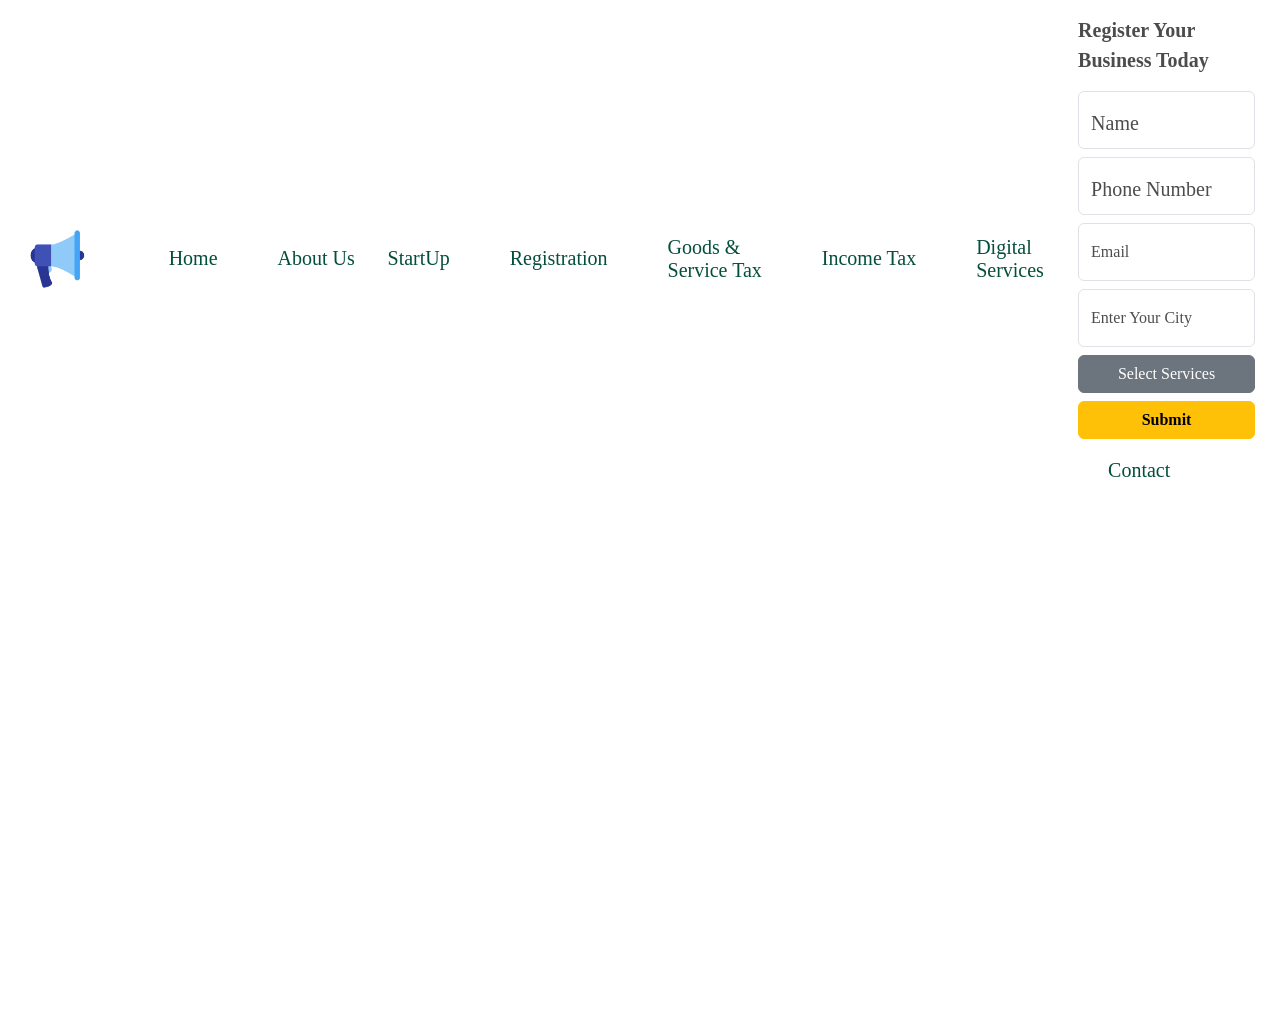
==== commit dd7ed278: "Refactor index.html to remove local paths" ====
--- a/index.html
+++ b/index.html
@@ -11,8 +11,8 @@
                 <div class="top-header position-relative">
                     <div class="d-flex align-items-center justify-content-between">
                         <div class="logo order-lg-0">
-                            <a href="C:\Users\User\Desktop\Demo Website\index.html" class="d-flex align-items-center" title="Logo">
-                                <img src="C:\Users\User\Desktop\Demo Website\image\logo.png" style="height:75px"
+                            <a href="index.html" class="d-flex align-items-center" title="Logo">
+                                <img src="image/logo.png" style="height:75px"
                                     title="biz-registro" alt="biz-registro">
                         </div>
                         <nav class="navbar navbar-expand-lg p0 ms-lg-5 order-lg-2">
@@ -24,8 +24,8 @@
                             <div class="collapse navbar-collapse" id="navbarNav">
                                 <ul class="navbar-nav align-items-lg-center">
                                     <li class="d-block d-lg-none">
-                                        <div class="logo"><a href="C:\Users\User\Desktop\Demo Website\index.html" class="d-block" title="Logo"><img
-                                                    src="C:\Users\User\Desktop\Demo Website\image\logo.png"
+                                        <div class="logo"><a href="index.html" class="d-block" title="Logo"><img
+                                                    src="image\logo.png"
                                                     style="height:70px" title="biz-registro" alt="biz-registro"></a>
                                         </div>
                                     </li>
@@ -33,13 +33,13 @@
                             <div class="collapse navbar-collapse" id="navbarNav">
                                 <ul class="navbar-nav align-items-lg-center">
                                     <li class="d-block d-lg-none">
-                                        <div class="logo"><a href="C:\Users\User\Desktop\Demo Website\index.html" class="d-block" title="Logo"><img
-                                                    src="C:\Users\User\Desktop\Demo Website\image\logo.png"
+                                        <div class="logo"><a href="index.html" class="d-block" title="Logo"><img
+                                                    src="image\logo.png"
                                                     style="height:70px" title="biz-registro" alt="biz-registro"></a>
                                         </div>
                                     </li>
                                     <li class="nav-item">
-                                        <a class="nav-link" href="C:\Users\User\Desktop\Demo Website\index.html" role="button" title="Home">Home</a>
+                                        <a class="nav-link" href="index.html" role="button" title="Home">Home</a>
                                     </li>
                                     <li class="nav-item">
                                         <a class="nav-link w-100" href="https://bizregistro.com/about-us/" role="button"
